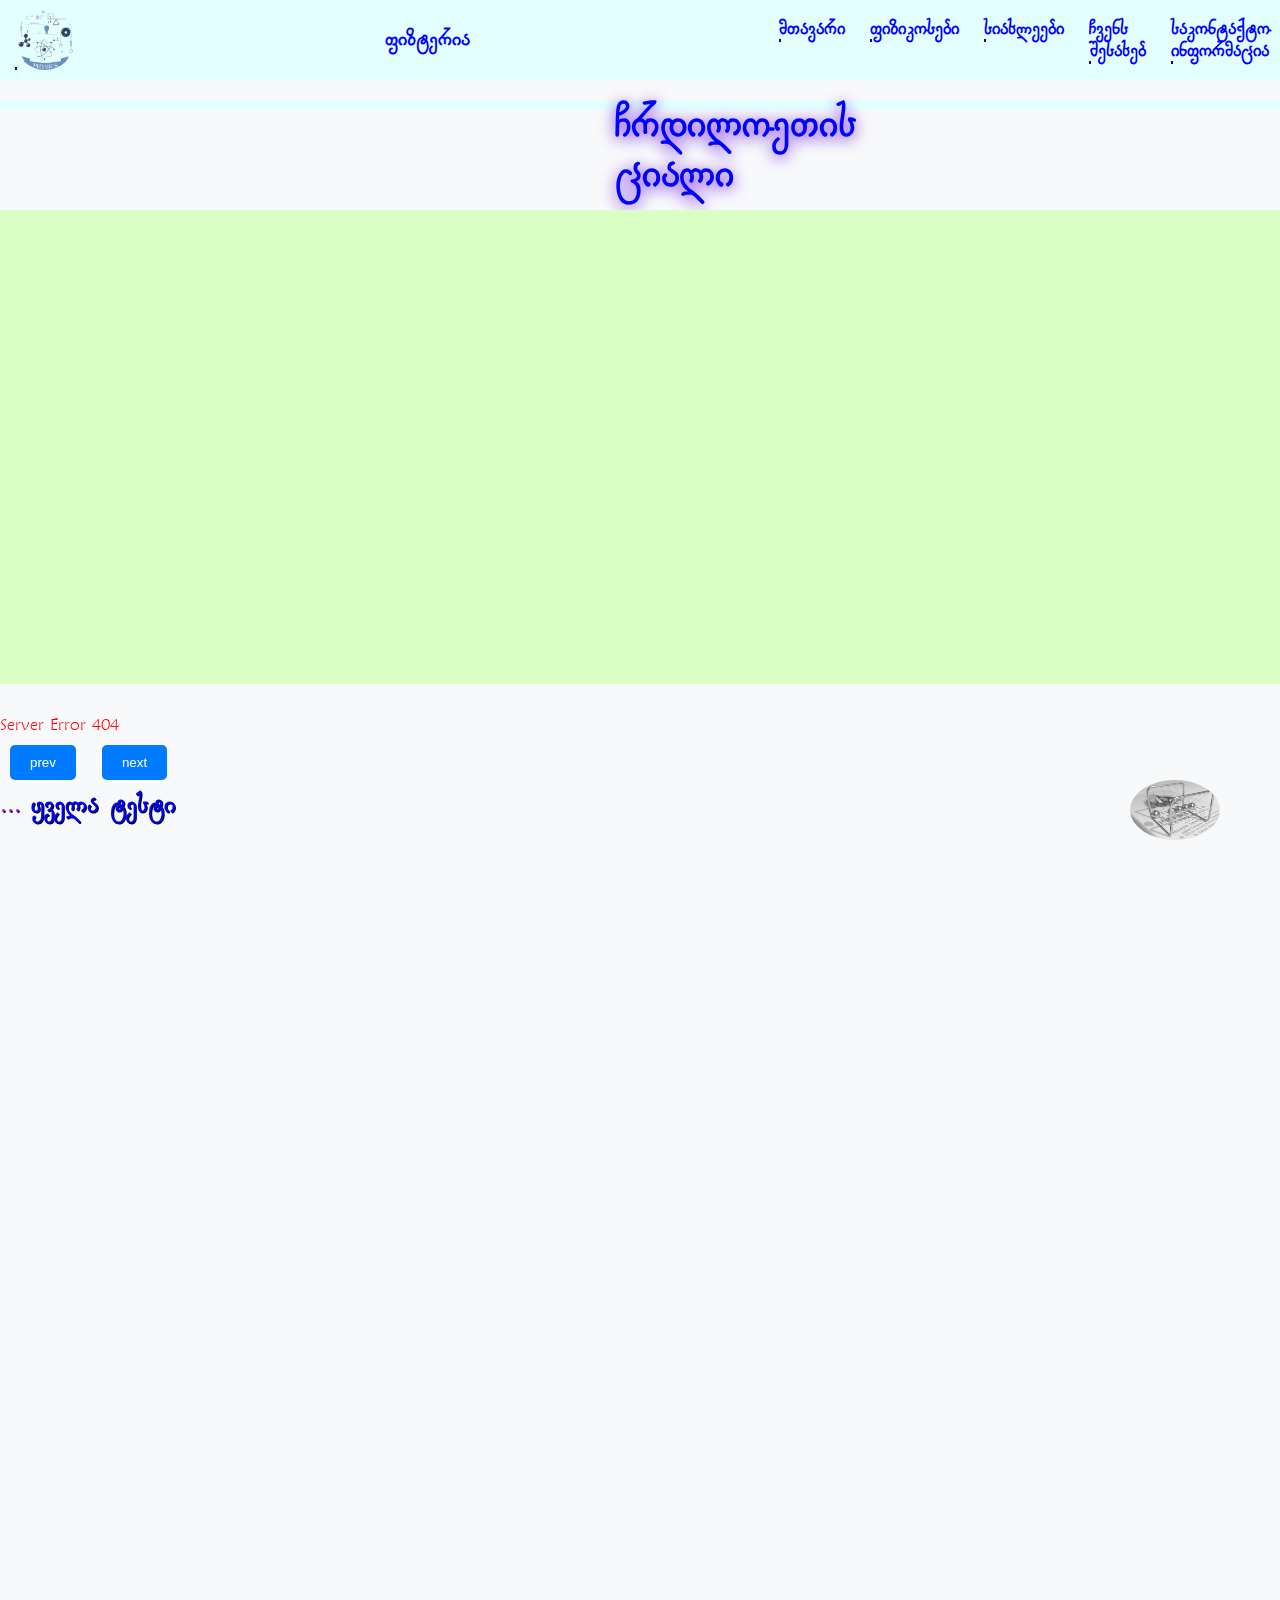
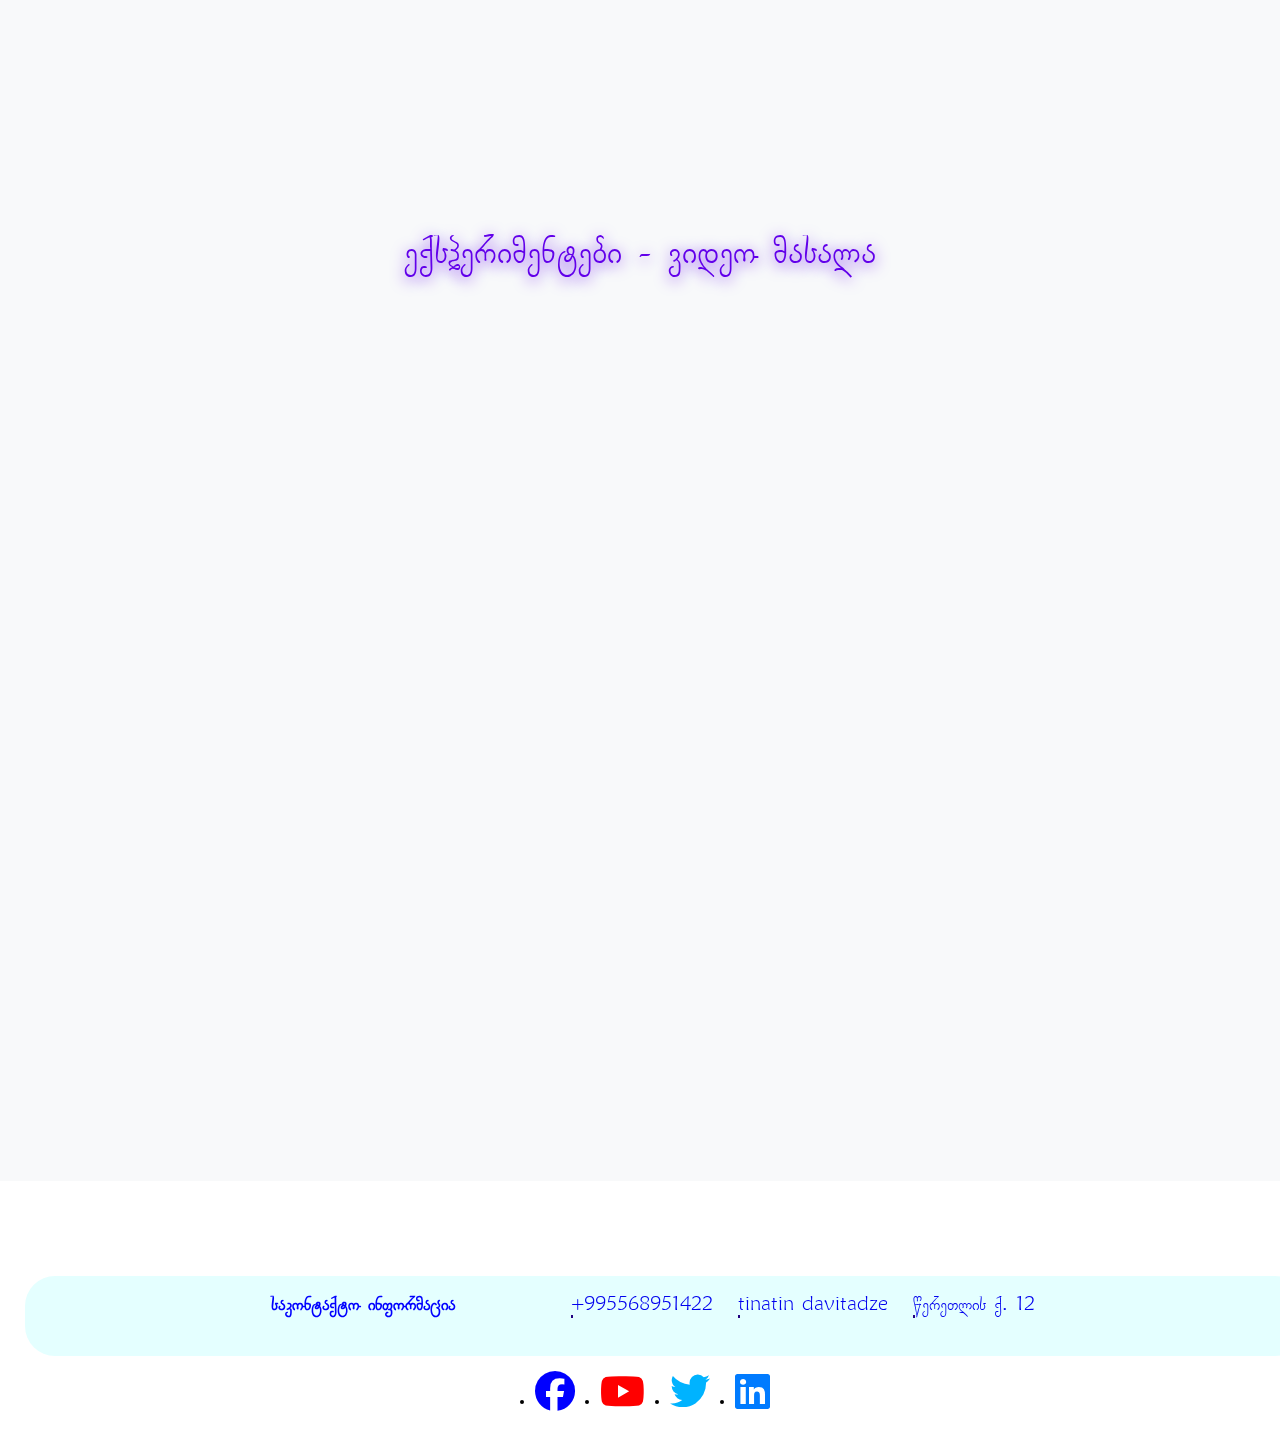
==== about.html @ 770b8a6a "about.html" ====
<!DOCTYPE html>
<html lang="ka">
<head>
    <link rel="icon" href="/images/Newtons_cradle.gif">

    <link rel="stylesheet" href="/styles/reset.css">

    <link rel="stylesheet" href="//cdn.web-fonts.ge/fonts/alk-life/css/alk-life.min.css">

    <link rel="stylesheet" href="./styles/fonts.css">

    <link rel="stylesheet" href="styles/style.css"> 

    <link rel="stylesheet" href="styles/responsive.css"> 

    <meta name="viewport" content="width=device-width, initial-scale=1.0" />
 

    <link rel="stylesheet" href="https://cdnjs.cloudflare.com/ajax/libs/font-awesome/6.7.2/css/all.min.css">

    <link rel="stylesheet" href="https://phet.colorado.edu/ka/simulations/filter?subjects=physics&type=html">

    <link rel="preconnect" href="https://fonts.googleapis.com">

    <link rel="preconnect" href="https://fonts.gstatic.com" crossorigin>

    <link href="https://fonts.googleapis.com/css2?family=Boldonse&family=Playfair+Display:ital,wght@0,400..900;1,400..900&family=Roboto:ital,wght@0,100..900;1,100..900&display=swap" rel="stylesheet">


<!-- დასერჩვის ოპტიმიზაცია, ხშირად იყოს ძებნადი, ამოვიდეს ძებნის სიაში -->
    <meta name="description" content="Educational">   <!--აღწერა-->

    <meta name="keywords" content="physic,test,Isaac Newton,albert Einstein">   <!--მნიშვნელოვანი სიტყვები-->

    <meta name="author" content="JTinatin Davitadze">  <!--ვინ შექმნა ეს საიტი-->


    <!--  facebook meta tags -->

    <meta property="og:url"                content="https://tinatin99.github.io/my_project/" />

    <meta property="og:type"               content="educational" />

    <meta property="og:title"              content="PhysTeria" />

    <meta property="og:description"        content="How important is the knowledge of physics to a person's life?" />
<!-- რამდენად მნიშვნელოვანია ფიზიკის ცოდნა ადამიანის ცხოვრებაში? -->
<meta property="og:image"              content="http://static01.nyt.com/images/2015/02/19/arts/international/19iht-btnumbers19A/19iht-btnumbers19A-facebookJumbo-v2.jpg" />

<link rel="stylesheet" href="./css/bootstrap-grid.css">
<link rel="stylesheet" href="./css/bootstrap-reboot.css">
<link rel="stylesheet" href="./css/bootstrap-utilities.css">
<link rel="stylesheet" href="./css/bootstrap.css">

        <title>ფიზტერია</title>


        <!-- გადასახედი და დასაზუსტებელი -->

        <!-- https://responsivetesttool.com/ -->

         <!-- https://validator.w3.org/#validate_by_input -->

          <!-- google transfonter -->

          <!-- webkit     webfonts -->

           <!-- autoprefix -->

            <!-- minify.css -->

              <!--unminify.css -->


              <!-- Autoprefixer CSS online
Autoprefixer is a PostCSS plugin which parses your CSS and adds vendor prefixes 
Autoprefixer CSS ონლაინ
Autoprefixer არის PostCSS მოდული, რომელიც აანალიზებს თქვენს CSS-ს და ამატებს გამყიდველის პრეფიქსებს. პრობლემურ ტეგებს ამოწმებს და ამატებს თუ არასრულად გვაქვს გაწერილი, რადგან შემდგომში საიტი იყოს ყველა ბრაუზერისთვი წაკითხვადი.
-->

<!-- HTML Forms -->
              

   
</head>
<body class="physicsbody">
  

    <header >
      

        <a  href="index.html"><img class="logo_image"  src="/images/img2.png" alt="physic" title="ფიზიკა"></a>
        
        <h1> <strong> ფიზტერია </strong> </h1>
        
        <nav class="navigation" id="navigation">
            <ul>

                <li class="nav_li"><a href="index.html" target="_blank"><strong>მთავარი</strong></a></li>  
                
                
                <li class="nav_li"><a href="physicists.html" target="_blank"><strong>ფიზიკოსები</strong></a></li>


                <li class="nav_li"><a href="news.html" target="_blank"><strong>სიახლეები</strong></a></li> 

                                
                <li class="nav_li"><a href="about.html" target="_blank"><strong>ჩვენს</strong> <br> <strong>შესახებ</strong></a></li>

                
                <li class="nav_li"><a href="contact.html" target="_blank"><strong>საკონტაქტო</strong><br><strong>ინფორმაცია</strong></a></li>
            </ul>
        </nav>


        <div class="burger" id="burger">
            <i class="fa-solid fa-bars"></i>
        </div>
        
        

    </header>

    
 <!-- 
        ასევე ბურგერ მენიუ, რომელით სხვადასხვა რეზოლუციაზე მენიუ და ჩნდება ბურგერ მენიუ. ბურგერ მენიუს დაკლიკებაზე კი გამოდის სვეტად დალაგებული მენიუ -->


    <main id="about1">
        

        



        <section id="chrciali" class="ciali">
            <h1 id="ciali" class="textcover"><strong>ჩრდილოეთის  <br> ციალი</strong></h1>
        </section>

        <section>
            <div class="bg_image3"></div>
        </section>



          <div class="container1" id="container1">
        <ul id="ul_list"></ul>
      </div>

      <button id="loadprev">prev</button>
      <button id="loadnext">next</button>
     

      

        <h2 style="font-size: 30px; font: i sans-serif; margin: 0 auto;" > <strong>ყველა ტესტი</strong></h2>


     <section id="testtwo">
        
        
        <div class="test-container"></div>
        <Div id="test-box">
           <ul class="test-list">


            <li class="test"><img class="smiley" src="/images/smyle.jpg" alt="smiley"><a href="tests/test15.pdf" target="_blank">ტესტი 15 (PDF)</a></li>


            <li class="test"><img class="smiley" src="/images/smyle.jpg" alt="smiley"><a href="tests/pas15.pdf" target="_blank">პასუხები 15 (PDF)</a></li>


            <li class="test"><img class="smiley" src="/images/smyle.jpg" alt="smiley"><a href="tests/2016/el versia16.pdf" target="_blank">ტესტი 16 (PDF)</a></li>

            
            <li class="test"><img class="smiley" src="/images/smyle.jpg" alt="smiley"><a href="tests/2016/pas16.pdf" target="_blank">პასუხები 16 (PDF)</a></li>


            <li class="test"><img class="smiley" src="/images/smyle.jpg" alt="smiley"><a href="tests/2016/test16ianvari.pdf" target="_blank">ტესტი 16 (PDF)</a></li>


            <li class="test"><img class="smiley" src="/images/smyle.jpg" alt="smiley"><a href="tests/2016/test16ivlisi.pdf" target="_blank">პასუხები 16 (PDF)</a></li>
        <!-- </section>
        <section id="testtwo">

            <li class="test"><img class="smiley" src="/images/smyle.jpg" alt="smiley"><a  href="tests/2017/tes17.pdf" target="_blank">ტესტი 17 (PDF)</a></li>


            <li class="test"><img class="smiley" src="/images/smyle.jpg" alt="smiley"><a href="tests/2017/test17.pdf" target="_blank">პასუხები 17 (PDF)</a></li>
    

            <li class="test"><img class="smiley" src="/images/smyle.jpg" alt="smiley"><a href="tests/2018/pas18.pdf" target="_blank">ტესტი 18 (PDF)</a></li>


            <li class="test"><img class="smiley" src="/images/smyle.jpg" alt="smiley"><a href="tests/2018/test18.pdf" target="_blank">პასუხები 18 (PDF)</a></li>


            <li class="test"><img class="smiley" src="/images/smyle.jpg" alt="smiley"><a href="tests/2019 ივლისი/pas19.pdf" target="_blank">ტესტი 19 (ივლისი) (PDF)</a></li>


            <li class="test"><img class="smiley" src="/images/smyle.jpg" alt="smiley"><a href="tests/2019 ივლისი/tes19.pdf" target="_blank">პასუხები 19 (ივლისი)(PDF)</a></li>
        </section>
        <section id="testtwo">

            <li class="test"><img class="smiley" src="/images/smyle.jpg" alt="smiley"><a href="tests/2019 შემოდგომა/test19Semodgoma.pdf" target="_blank">ტესტი 19 (ნოემბერი) (PDF)</a></li>


            <li class="test"><img class="smiley" src="/images/smyle.jpg" alt="smiley"><a href="tests/2019 შემოდგომა/pas19Semodgoma.pdf" target="_blank">პასუხები 19 (ნოემბერი) (PDF)</a></li>


            <li class="test"><img class="smiley" src="/images/smyle.jpg" alt="smiley"><a href="tests/2020/test20.pdf" target="_blank">ტესტი 20 (PDF)</a></li>


            <li class="test"><img class="smiley" src="/images/smyle.jpg" alt="smiley"><a href="tests/2020/pas20.pdf" target="_blank">პასუხები 20 (PDF)</a></li>

    
            <li class="test"><img class="smiley" src="/images/smyle.jpg" alt="smiley"><a href="tests/2021/test21pirveli.pdf" target="_blank">ტესტი 21 (პირველი ვარიანტი) (PDF)</a></li>


            <li class="test"><img class="smiley" src="/images/smyle.jpg" alt="smiley"><a href="tests/2021/pas21pirveki.pdf" target="_blank">პასუხები 21 (პირველი ვარიანტი) (PDF)</a></li>
        </section>
        <section id="testtwo">

            <li class="test"><img class="smiley" src="/images/smyle.jpg" alt="smiley"><a href="tests/2021/test21meore.pdf" target="_blank">ტესტი 21 (მეორე ვარიანტი) (PDF)</a></li>


            <li class="test"><img class="smiley" src="/images/smyle.jpg" alt="smiley"><a href="tests/2021/pas21meore.pdf" target="_blank">პასუხები 21 (მეორე ვარიანტი) (PDF)</a></li>


            <li class="test"><img class="smiley" src="/images/smyle.jpg" alt="smiley"><a href="tests/2022/test22.pdf" target="_blank">ტესტი 22 (PDF)</a></li>
   

            <li class="test"><img class="smiley" src="/images/smyle.jpg" alt="smiley"><a href="tests/2022/pas22.pdf" target="_blank">პასუხები 22 (PDF)</a></li>
        </section>
        <section id="testtwo">

            <li class="test"><img class="smiley" src="/images/smyle.jpg" alt="smiley"><a href="tests/2023/test23.pdf" target="_blank">ტესტი 23 (PDF)</a></li>


            <li class="test"><img class="smiley" src="/images/smyle.jpg" alt="smiley"><a href="tests/2023/pas23.pdf" target="_blank">პასუხები 23 (PDF)</a></li>


            <li class="test"><img class="smiley" src="/images/smyle.jpg" alt="smiley"><a href="tests/2024/test24.pdf" target="_blank">ტესტი 24 (PDF)</a></li>


            <li class="test"><img class="smiley" src="/images/smyle.jpg" alt="smiley"><a href="tests/2024/pas24.pdf" target="_blank">პასუხები 24 (PDF)</a></li>
        </Div> -->

</section>

           

            <section id="contbox">
                <div 
                id="root_div">
                   
                
                
                <div class="box">
                <h4><strong>საოცარი ფაქტები ფიზიკის შესახებ</strong></h4>
                <br>
                           <div id="geo-text" class="geo-text1"> <p>მატერიის შესწავლა ატომურ და სუბატომურ დონეზე აღწერილია კვანტური თეორიით, რომელიც წარმოადგენს თანამედროვე ფიზიკის თეორიულ საფუძველს.</p><br>
                            <p>მატერიისა და ენერგიის ბუნება ამ დონეზე ასევე ცნობილია როგორც კვანტური ფიზიკა ან კვანტური მექანიკა. აქ მოცემულია რამდენიმე საოცარი ფაქტი ფიზიკის შესახებ, რომლებიც ნამდვილად მოგეწონებათ.</p>
                         
                            </div>
                         </div>



                         <div id="box" class="box">
                            <h4><strong>უცნობი ფაქტები ფიზიკის შესახებ</strong></h4>
                            <br>
                             <div id="geo-text" class="geo-text1"> <p>როდესაც დიდი ვარსკვლავები იშლება, ისინი ქმნიან ვარსკვლავურ შავ ხვრელებს. რა ხდება მაშინ, როდესაც პატარა ვარსკვლავები იშლება სუპერნოვაში? ეს იწვევს ნეიტრონული ვარსკვლავების წარმოქმნას.</p><br>
                            <p>გალილეო გალილეი ითვლება ფიზიკის მამად. იგი დაიბადა 1564 წლის 15 თებერვალს (იულიუსის კალენდარი; 1564 წლის 26 თებერვალი გრიგორიანული კალენდრის მიხედვით) და მისი სრული სახელია გალილეო დი ვინჩენცო ბონაიუტი დე გალილეი.</p>
                                     
                        </div>
                        </div>                    

                    <div id="box2" class="box">
                        <h4><strong>სახალისო ფაქტები ფიზიკის შესახებ</strong></h4>
                        <br>
                        <div id="geo-text" class="geo-text1"> <p>ფიზიკა მოსაწყენია, სანამ არ გავიგებთ მას. ეს საინტერესო საგანია და რაც უფრო მეტს ვიგებთ, უფრო მეტად გვაინტერესებს ეს თემა.</p><br>
                        <p>ის სავსეა სახალისო და სახალისო ფაქტებით ყველაფრის შესახებ, რაც ჩვენს გარშემოა, ნემსივით პატარადან სამყაროსავით დიდამდე, რაც საჭიროა დაკვირვება. მოდით წავიდეთ მოკლე მოგზაურობაში რამდენიმე საინტერესო ფიზიკის ფაქტების ქვეყანაში.</p>
                                 
                                    </div>
                                 </div>
                </div>
              
            </section>

            <h4 id="exsp_text">ექსპერიმენტები - ვიდეო მასალა</h4><br> <br>
            <div id="exp1" class="exp1"></div>
           
           <div id="freedom">
                <iframe id="freedom" width="160" height="115" src="https://www.youtube.com/embed/QyeF-_QPSbk?si=klaQEBLjlKRBceyz" title="YouTube video player" frameborder="0" allow="accelerometer; autoplay; clipboard-write; encrypted-media; gyroscope; picture-in-picture; web-share" referrerpolicy="strict-origin-when-cross-origin" allowfullscreen></iframe>
            </div>

            

<section id="exp"> 
    
    
    <div class="exp">
        <iframe width="280" height="160"  src="https://www.youtube.com/embed/_NROLQmYf9M?si=Y4vkN5id1RhqfgaB" title="YouTube video player" frameborder="0" allow="accelerometer; autoplay; clipboard-write; encrypted-media; gyroscope; picture-in-picture; web-share" referrerpolicy="strict-origin-when-cross-origin" allowfullscreen></iframe>
    </div><br> <br>

    <div class="exp">
    <iframe width="280" height="160" src="https://www.youtube.com/embed/cQ7fMfkDcQ8?si=T9jFJ3htvUQHnQPC" title="YouTube video player" frameborder="0" allow="accelerometer; autoplay; clipboard-write; encrypted-media; gyroscope; picture-in-picture; web-share" referrerpolicy="strict-origin-when-cross-origin" allowfullscreen></iframe>
    </div>
        <br>


    <div class="exp">
        <iframe width="280" height="160" src="https://www.youtube.com/embed/z8aBZZnv6y8?si=Dz_7EDTR3j0JQiNl" title="YouTube video player" frameborder="0" allow="accelerometer; autoplay; clipboard-write; encrypted-media; gyroscope; picture-in-picture; web-share" referrerpolicy="strict-origin-when-cross-origin" allowfullscreen></iframe>
    </div>

 </section>
  
    
    <img class="chat_icon" src="/images/Newtons_cradle.gif" alt="Newtons_cradle">  </section>

    </main>
    
    <footer>
  

    <section class="sacont" id="contact">
           
    <ul class="li_cont">      
        <p class="geo-rel"> <b>საკონტაქტო ინფორმაცია</b></p> <br> <br> 
        <li><a class="contact" href="tel:+995568951422">+995568951422</a></li><br>
      
        <li><a class="contact" href="mailto:tinatindavitadze7.com">tinatin davitadze</a></li><br>
        
       

        <li><a class="contact"href="https://www.google.com/maps/search/%E1%83%96%E1%83%94%E1%83%A1%E1%83%A2%E1%83%90%E1%83%A4%E1%83%9D%E1%83%9C%E1%83%98,+%E1%83%AA%E1%83%9D%E1%83%A2%E1%83%9C%E1%83%94+%E1%83%93%E1%83%90%E1%83%93%E1%83%98%E1%83%90%E1%83%9C%E1%83%98%E1%83%A1+%E1%83%A5%E1%83%A3%E1%83%A9%E1%83%90/@42.1140526,43.0311178,15.33z?entry=ttu&g_ep=EgoyMDI1MDExNS4wIKXMDSoASAFQAw%3D%3D">წერეთლის ქ. 12</a></li>
    </ul>




   

</section>
    <div id="fa">

        <li><i class="fa-brands fa-facebook"></i></li>
        <li><i class="fa-brands fa-youtube"></i></li>
        <li><i class="fa-brands fa-twitter"></i></li>
        <li><i class="fa-brands fa-linkedin"></i></li>
    </div>
</footer>

<script src="about.js"></script>
<script src="slider.js"></script>
<script src="script.js"></script>

</body>
</html>

<!-- 04,12,2024
css psevdo-elements     ფსევდო ელემენტები
პირველი ხაზი იყოს განსხვავებული -->


<!-- github 02.12.24
 fixed  და absolute ბრაუზერიდან ითვლის მინიჭებულ სტილებს. 
 რელატივი სადაც მდებარეობს იქედან ითვლის
 z-index კი გადაფარვა ელემენტების, იყოს უპიტატესი, მას უნდა გავუწეროთ მეტი სიდიდის რიცხვი.
  
საიტის დაპოსტვა გითაბზე / github
საიტის ჰედერის რესფონსივი /  <header></header> responsive
ფსევდო ელემენტები / quyz
objeqt=fit Property(contain/cover)
<hover>
<transitions></transitions> -->
---- styles/fonts.css ----
@font-face {
    font-family: 'BPG Irubaqidze';
    src: url('../fonts/bpg-irubaqidze-webfont.eot'); /* IE9 Compat Modes */
    src: url('../fonts/bpg-irubaqidze-webfont.eot?#iefix') format('embedded-opentype'), /* IE6-IE8 */
         url('../fonts/bpg-irubaqidze-webfont.woff2') format('woff2'), /* Super Modern Browsers */
         url('../fonts/bpg-irubaqidze-webfont.woff') format('woff'), /* Pretty Modern Browsers */
         url('../fonts/bpg-irubaqidze-webfont.ttf') format('truetype'), /* Safari, Android, iOS */
         url('../fonts/bpg-irubaqidze-webfont.svg#bpg_irubaqidzeregular') format('svg'); /* Legacy iOS */
}
/* google.com-ში  transfonter ვკრიბავთ და პირველივეში შევდივართ ჯერ ვაგენერირებთ და შემდეგ  გავხსნით დაგენერირებულს ვირჩევთ რაც გვინდა და გახსნის შემდეგ ყველას მოვნიშნავთ და converts.
ჩამოტვირთულიდან stylesheet_ს ვაკოპირებთ და სტაილ.სსსში ვსვამთ, ხოლო ფოლდერიდან დანარჩენს ვაკოპირებთ და ფონტს ფოლდერში ვსვამთ.  */
@font-face {
    font-family: 'Playfair Display';
    src: url('PlayfairDisplay-BlackItalic.eot');
    src: url('PlayfairDisplay-BlackItalic.eot?#iefix') format('embedded-opentype'),
        url('PlayfairDisplay-BlackItalic.woff2') format('woff2'),
        url('PlayfairDisplay-BlackItalic.woff') format('woff'),
        url('PlayfairDisplay-BlackItalic.svg#PlayfairDisplay-BlackItalic') format('svg');
    font-weight: 900;
    font-style: italic;
    font-display: swap;
}


@font-face {
    font-family: 'Roboto Condensed';
    src: url('RobotoCondensed-Black.eot');
    src: url('RobotoCondensed-Black.eot?#iefix') format('embedded-opentype'),
        url('RobotoCondensed-Black.woff2') format('woff2'),
        url('RobotoCondensed-Black.woff') format('woff'),
        url('RobotoCondensed-Black.ttf') format('truetype'),
        url('RobotoCondensed-Black.svg#RobotoCondensed-Black') format('svg');
    font-weight: 900;
    font-style: normal;
    font-display: swap;
}
---- styles/style.css ----
/* @import url("//cdn.web-fonts.ge/fonts/alk-life/css/alk-life.min.css"); */
/* ფონტის ლინკი ქართული */

/* @import url('https://fonts.googleapis.com/css2?family=Playfair+Display:ital,wght@0,400..900;1,400..900&display=swap'); */
/* ფონტის ლინკი ლათინური */


 /* body{
  background-color: blanchedalmond;
  font-family: Arial, Helvetica, sans-serif;
 } */


 /* body {

  background-color: #f4f4f4;
} */


header{  
  background-color: rgb(228, 508, 299);  
  font-size: 22px;
  color:black;
  position: fixed;
  display: flex;
  align-items: center;
  justify-content: space-between;
  width: 100%;
  top: 0;
  left:0 ;  
  padding: 10px 15px; 
  z-index: 1;
   /* position: relative; */
 }

.logo_image{
  width: 60px;
  height: 60px;
}

/* .navigation ul {
  display:  flex;
  }

.nav_li{
  margin-left: 50px;  
 }

.headerA{
  text-decoration: none;

}

.headerA:hover{
 font-size: 40px;

} */
/* .ul{
  display: flex;
  justify-content:space-between ;

}
header .logo img{
  margin-left: 20px;
  width: 60px;
  height: 50px;
}
header .navbar a {
  color: bisque;
  margin:20px;
  font-size: 25px;

}
.header .navbar a:hover{
  color:rgb(196, 109, 109);
  border-bottom: 3px solid rgb(199, 117, 117);
  padding-bottom: 1px;
}
.navbar{
  opacity: 0.8;
  padding: 10px;
} */

.header-wraper{
  display: flex;
  justify-content: space-around;
  width: 1000px;
}
.logo{
  width: 50px;
  height: 50px;
}
ul{
  display: flex;
  
}
li{
  margin-right: 25px;
}
.burger{
  position: relative;
  display: none;
}
.fa-bars, .fa-times{
  position: absolute;
  top: 20px;
  right: 10px;
}



/* posts */
/* .overlay{
  position:fixed;
  top:30px;
  left:30px;
  width: 50%;
  height: 50%;
  background-color: #a8a4a4;
  opacity: 70%;
  color: white;
  text-align: center;
  display: none;
}
.posts{
  width: 60%;
  background-color: #7e3838;
  margin-bottom: 20px;
  padding: 20px;
}
.close{
  position:absolute;
  top:30px;
  right: 30px;
  color: #f72222;
  cursor: pointer;
  font-size: 20px;

}
.overlay.activePost{
  display: block;
} */


/* header-ის hoveri */
 /* header - ს დაჰოვერება გავუკეთოთ, კურსორის მიტანისას ცვლილება, a ანქორ ტეგი იქნება რელატივი, ხოლო  ბიფორი და აფტერი აბსოლუტი
სწორია*/
/* ტექსტს ხაზები რომ მოვაშოროთ უნდა გავწეროთ text- decoration:nane; */


a{
  position: relative;
  }
    a::after{
      content: "";
      height: 3px;
      width: 2px;
      position: absolute;
      bottom: 0;
      left: 0;
      background-color:rgb(34, 0, 128) ;
      display: block;
      /* transition: width 2s linear 1s; */
    }
  
    a:hover::after{
      width: 100%;
    }
  




.Newtones_cradle{
   margin-top: 80px;
   font-size: 14px;   
 }

.imgtitle{
  width: 10px;
}


  b,strong{
   width: 30px;
   color:blue;
   width: 50px;
   height: 10px;
   font-weight: bold;
  }

  a{
   text-decoration: none;
   }
   
  

   h1{
    font-size: 24px;
    color: black;
    background-color: rgb(228, 508, 299);
   }


  
   .Newtones_cradle{
     font-size: 20px;
     display: inline-block;
     
   }
   
   .maps_if{      
      margin-top: 5px;
      margin-bottom: 5px;
      margin-left: 5px;
      
   }

   #exp{ 
    display: inline-block;
    display: flex;
    margin-top: 80px;
    width: 80%;
    display: flex;
    justify-content: center;
    padding: 40px;
    margin-left: 175px;
    }
 .exp{
  padding: 50px;
 }
 #exsp_text{

  font-size: 40px;
  text-shadow:0 3px 15px #6200ea;
  color:#6200ea;
  margin-bottom: 50px;
  display: flex;
  justify-content: center;
  align-items: center;
 
 }

 #contact{
    display: flex; 
    background-color: rgb(228, 508, 299); 
    justify-content: center; 
    font-size: 22px;
    padding: 20px;
    display: flex;
    margin-bottom: 15px;
    color: rgb(86, 48, 225);
    margin-top: 70px;
    border-radius: 30px;
 }
 
 .chat_icon{
  width: 90px;
  height: 60px;
  position: fixed;
  bottom: 60px;
  right: 60px;
  z-index: -1; 
}




 /* მთავარი გვერდი, სლაიდერი */


 /* slider */



/* slider */
#slider {
  width: 80%;
  height: 100vh;
  position: relative;
  margin: 0 auto;
}
.arrow {
  position: absolute;
  top: 50%;
  transform: translateY(-50%);
  width: 50px;
  height: 50px;
  background-image: linear-gradient(to right, #f72222, #5f3512);
  border-radius: 20%;
  color: white;
  cursor: pointer;
  border: none;
  font-size: 15px;
  z-index: 2;
}
.arrow-left {
  left: 80px
}
.arrow-right {
  right: 80px;
}
.arrow:hover {
  border: 2px solid white;
  background-size: 300% 100%;
}
/* .slider-title {
  position: absolute;
  top: 50%;
  left: 50%;
  transform: translate(-50%, -50%);
  font-family: 'Berkshire Swash', cursive;
  font-size: 3rem;
  letter-spacing: 0.15rem;
  color: white;
  background-color: rgba(0, 0, 0, 0.555);
  padding: 40px 70px;
  border-radius: 30px;
  text-align: center;
}
.slider-title:hover {
  box-shadow: 0 4px 40px rgba(0, 0, 0, 0.747);
} */
.dot {
  width: 15px;
  height: 15px;
  border-radius: 50%;
  background-color: white;
  margin: 5px;
  opacity: 40%;
}
.dot.active {
  opacity: 100%;
}
.dots {
  display: flex;
  position: absolute;
  z-index: 100;
  left: 50%;
  transform: translateX(-50%);
  bottom: 5%;
  cursor: pointer;
}
.fade {
  animation-name: fade;
  animation-duration: 5s;
}

@keyframes fade {
  from {opacity: 30%} 
  to {opacity: 1}
}
.key {
  max-width: 70px;
  opacity: 50%;
  position: absolute;
  bottom: 50px;
  right: 70px;
  z-index: 109;
}







 



/* footer */

/* სწორია */


footer{    
  margin-top: 100px;
  width: 100%; 
  margin: 0 auto;
  padding: 25px;
 
 background-color:white;
  /* background-color: rgb(86, 48, 255); */
}
.fa-facebook{
  color: blue;
  font-size: 40px;
}

.fa-youtube{
  color:red;
  font-size: 40px;
}

.fa-twitter{
  color: rgb(0, 179, 255);
  font-size: 40px;
}

.fa-linkedin{
  color: #007BFF;
  font-size: 40px;
}


#fa{
  display: flex;
  justify-content: center;
  align-items: center;
}
#ascot{
  display: block;
  margin: 0 auto;
  }









/* მთავარი გვერდი ვიდეო */
/* index.html */

.home2{
  padding: 60px;
  width: 80%;
  margin: 0 auto;
  margin-top: 50px;
  margin-bottom: 40px;
}

.video1{
  margin-top:40px ;
  margin: 0 auto;
}

.home{
  margin: 0 auto;
  margin-top: 40px;
  font-size:30px;
  margin-bottom: 40px;
}




.bg_image2{
  background-image:url('https://upload.wikimedia.org/wikipedia/ka/6/64/%E1%83%9B%E1%83%96%E1%83%98%E1%83%A1_%E1%83%A1%E1%83%98%E1%83%A1%E1%83%A2%E1%83%94%E1%83%9B%E1%83%90.png');
  height:500px;
  width: 100%;
  margin: 0 auto;
  background-color: rgb(218, 255, 196);
  background-position: center;
  background-repeat: no-repeat;
  background-size:cover; 
  /* margin-top: 40px; */
  position: relative;
  padding: 12px; 
  margin-top: 80px; 
}


/* BEM   მოდიფაიერი მეთოდოლოგია */
/* მთავარი გვერდი */

.physicsbody {
  font-family: 'BPG Irubaqidze', sans-serif;
  background-color: #f8f9fa; 
  width: 100%;
}
#physteria{
  display: flex;


}


/* BEM   მოდიფაიერი მეთოდოლოგია */
/* მთავარი გვერდი */


#physteria{
display: flex;
flex-direction: column;
width: 40%;
}


/* Global Styles */
.container {
  display: flex;
  flex-wrap: wrap;
  gap: 20px;
}

.container__box {
  max-width: 480px;
  width: 100%;
  padding: 20px;
   
  border-radius: 20px;
  box-shadow: 0 40px 55px rgb(102, 48, 255);
}

.container__box1 {
  max-width: 480px;
  width: 100%;
  padding: 20px;
  
  border-radius: 20px;
  box-shadow: 0 30px 45px purple;
}
.container__box--primary {
  background-color: #f0f0f0;
}

.container__box--secondary {
  background-color: #e0e0e0;
}

.container__item {
  width: 100%;
  margin-bottom: 20px;
}
.container__item1{
  width: 100%;
  margin-bottom: 20px;
}

.container__image {
  max-width: 150px;
  width: 100%;
  height: auto;
  float: left;
  padding: 20px;
}

.container__text {
  font-size: 16px;
  line-height: 1.5;
}

.container__title {
  font-size: 24px;
  font-weight: bold;
  margin-bottom: 20px;
}

/* Quotes Section */
.container--quotes {
  display: flex;
  flex-wrap: wrap;
  gap: 20px;
}

#container--quotes{
  max-width: 80%;
  display: flex;
  width: 100%;
  justify-content: center;
  margin-bottom: 50px;
  margin-left: 200px;
  gap: 200px;
}
.container__item--quote {
  width: calc(50% - 10px);
}

.container__item--quote p {
  font-style: italic;
}

#news2{
display: inline-block;
margin: 0 auto;
margin-left: 25%;
border-radius: 20px;

}
.news{
  font-family: 'BPG Irubaqidze', sans-serif;
  background-color: #f8f9fa; 
  margin: 0 auto;
  padding: 25px;
}
#news{
  margin: 0 auto;
  padding: 45px;
}



/* ფსევდო კლასები */



.container__text::first-line{
  color: rgb(0, 0, 0);
  font-size: 18px;
  font-weight: 700;
}
.container__text::first-letter{
  color: blue;
  font-size: 24px;
  font-weight:1000;
}
  
#td{
  max-width:900px;
  display: flex;
  width: 100%;
  justify-content: center;
  margin-bottom: 50px;
  margin-left: 50px;
  gap: 50px;
  margin: 0 auto;
}
#td1{
 
  display: flex;
  width: 100%;
  justify-content: center;
  margin-bottom: 50px;
  margin-left: 50px;
  gap: 200px;
}

#td1 {
  display: flex;
  flex-wrap: wrap;
  justify-content: space-around;
  gap: 20px;
}

.box1 {
  background-color: #f2f2f2;
  padding: 20px;
  border: 1px solid #ccc;
  width: 100%;
  max-height: 1000px;
  height: 100%;
  box-sizing: border-box;
  margin: 10px;
  word-wrap: break-word; /* Break long words to fit inside the box */
}

.box {
  background-color: #f2f2f2;
  padding: 20px;
  border: 1px solid #ccc;
  max-width:550px;
  width: 100%;
  max-height: 1000px;
  height: 100%;
  box-sizing: border-box;
  margin: 10px;
  word-wrap: break-word; /* Break long words to fit inside the box */
}

.box2 {
  background-color: #f2f2f2;
  padding: 20px;
  border: 1px solid #ccc;
  width: 100%;
  max-height: 1000px;
  height: 100%;
  box-sizing: border-box;
  margin: 10px;
  word-wrap: break-word; /* Break long words to fit inside the box */
}

 .phisic-card {  
  gap: 20px; 
  max-width:80%;
  margin: 0 auto;
  padding: 20px;
  background-color: beige;
  border-radius: 15px;
}



img{
  float: left;  
  width: 40%;
  gap: 10px;
}
.img1{
  width:25px ;
}
     
/* ბგ იმიჯი */


 #bg_image{
  display: block;
  margin-top:250px;
  border-radius:15px ;

  
} 

.bg_image3{
  background-image:url('https://charlius.com/wp-content/uploads/2022/04/cropped-mwskyglow_moore_2500.jpg');
  min-height: 450px;
  max-width:1700px ;
  height:100%;
  width: 100%;  
  margin: 0 auto;
  background-color: rgb(218, 255, 196);
  background-position: center;
  background-repeat: no-repeat;
  background-size:cover; 
  margin-top: 4px;
  position: relative;
  padding: 12px;  
  margin-bottom: 35px;
}
.bg_image4{
  background-image:url('https://scontent.ftbs10-1.fna.fbcdn.net/v/t39.30808-6/214532542_4029671400471598_6678748425135507492_n.jpg?_nc_cat=110&ccb=1-7&_nc_sid=2285d6&_nc_eui2=AeH5NBh64l0gcdm6SoiqphZ7uqmRqmdC9Vm6qZGqZ0L1WbvhfOEg3TttnST35Mgynf_HlL9q56Ipww0g6e2J4lCu&_nc_ohc=7VtyoutDpgkQ7kNvgH0OpwM&_nc_oc=AdnmlX275PA45RU_Ck9c2SEjwHEB9wnBqnvUWYlDtI4scj-tTRNswq63GcZ1c-hGpg4&_nc_zt=23&_nc_ht=scontent.ftbs10-1.fna&_nc_gid=7BNAq6Pgqcuf5ttg_qZ0HA&oh=00_AYGBJleCdIKKenQnU5jYN0Kqg5xQDb5G0XFtJYiBntlUfA&oe=67EE4855');
  min-height: 550px;
  max-width:1750px ;
  height:100%;
  width: 100%;  
  margin: 0 auto;
  background-color: rgb(218, 255, 196);
  background-position: center;
  background-repeat: no-repeat;
  background-size:cover; 
  position: relative;
  padding: 12px;  
}


/* ტესტების სექცია */
#testtwo {
  padding: 20px;
}

.test-container {
  display: flex;
  flex-wrap: wrap;
  justify-content: center;
  gap: 15px;
}

/* ტესტების ბარათები */
.test {
  display: flex;
  align-items: center;
  background: white;
  color: black;
  padding: 12px;
  border-radius: 8px;
  box-shadow: 0 4px 8px rgba(0, 0, 0, 0.2);
  transition: transform 0.3s ease, box-shadow 0.3s ease;
  width: 300px;
  opacity: 0;
  animation: fadeIn 0.8s ease-in-out forwards;
}

/* მაუსის ეფექტი */
.test:hover {
  transform: scale(1.05);
  box-shadow: 0 6px 12px rgba(0, 0, 0, 0.3);
}

/* სურათის სტილი */
.smiley {
  width: 40px;
  height: 40px;
  margin-right: 10px;
  transition: transform 0.3s ease, box-shadow 0.3s ease;
}

/* სურათის ეფექტი */
.smiley:hover {
  transform: scale(1.3);
  box-shadow: 0 0 10px rgba(0, 0, 0, 0.2);
}

/* ტექსტი */
.test a {
  text-decoration: none;
  color: #007BFF;
  font-weight: bold;
}

.test a:hover {
  text-decoration: underline;
}

/* fade-in ეფექტი */
@keyframes fadeIn {
  from {
      opacity: 0;
      transform: translateY(-10px);
  }
  to {
      opacity: 1;
      transform: translateY(0);
  }
}

/* მთავარი ბლოკი */
#root_div {
  display: flex;
  flex-wrap: wrap;
  justify-content: center;
  gap: 20px;
  padding: 20px;
}

/* ინფორმაციული ბლოკები */
.box {
  background: white;
  color: black;
  padding: 20px;
  border-radius: 10px;
  box-shadow: 0 4px 8px rgba(0, 0, 0, 0.2);
  width: 320px;
  opacity: 0;
  animation: fadeIn 0.8s ease-in-out forwards;
  transition: transform 0.3s ease;
}

/* მაუსის ეფექტი */
.box:hover {
  transform: scale(1.05);
  box-shadow: 0 8px 16px rgba(0, 0, 0, 0.3);
}


/*before ელემენტამდე
after ელემენტის შემდეგ  */








h2::before{
  content:"... ";
  color: rgb(183, 0, 255);
  font-size: 25px;
  margin: 0 auto;
}

h3::after{
  content:url();
  color: rgb(183, 0, 255);
  font-size: 25px;
}














/* 09.12.2024 */

/* გადავამოწმო სისწორე     ????????????????????????????????????? */

/* მარქაფ ვალიდატორი
შევამოწმოთ ვალიდატორში გაწერილი კოდები
url(https://validator.w3.org/) */





/*გამწვირვალე  ფონის გადაკვრა სურათზე ფსევდო ელემენტების გამოყენებეით 
responsive checker გუგლში ვწერთ გითაბის ლინკი, რეზოლუციებზე გაწერა
https://responsivetesttool.com/
სწორია*/



.bg_image2::before{
  content:url("") ;
  width: 100%;
  height: 100%;
  background-color:black;
  display: block;
  opacity: 9%;
}
.bg_image3::before{
  content: "";
  width: 100%;
  height: 100%;
  background-color: rgb(7, 20, 20);
  display: block;
  opacity: 8%;
}
.bg_image4::before{
  content: "";
  width: 100%;
  height: 100%;
  background-color: rgb(7, 20, 20);
  display: block;
  opacity: 1%;
}

/* css text-shadow property აქვს   3 პარამეტრი
x  ღერზზე გამოწეული  y   ღერზზე გამოწეული  ერის შეცვლა*/

h2{
  text-shadow: 1px 1px #000000;
  margin: 0 auto;
  
}


/* css box-shadow property  */
/* სწორია */

/* ფიზიკოსების გვერდი დივები */
.containerbox {
  flex-wrap: wrap;
  gap: 20px; 
  justify-content: center;
  align-items: center;
}


.box{
  display: flex;
  flex-direction:column; 
  gap: 15px;
  box-shadow: 5px 10px rgb(102, 48, 255);
  display: inline-block;
  background-color: #f4f4f4;
  width:30%;
  height: 30%;
  margin: 0 auto;
  padding: 10px;
  border: 2px solid palegreen;
  margin-top: 25px;
  border-radius: 15px;
  margin-right: 5px;
  margin-left: 10px;
  padding: 20px;
  transform: rotate(4deg);
 }
#contbox{
  display: flex;
  flex-wrap: wrap;
  margin: 100px;
}

 .box1{
  display: flex;
  flex-direction:column; 
  gap: 15px;
  box-shadow: 5px 10px rgb(48, 207, 255);
  display: inline-block;
  background-color: #f4f4f4;
  width:38%;
   margin: 0 auto;
  
  border: 2px solid palegreen;
  margin-top: 25px;
  border-radius: 15px;
  margin-right: 10px;
  margin-left: 10px;
  padding: 10px;
  transform: rotate(-10deg);
 }

 #contact1{
  display: flex;
  margin: 0 auto;
  width: 50%;
  margin-top: 80px;
  border-radius: 40px;
   }

/* :hover pseudo class*/





/* contact კონტაქტების გვერდის ღილაკი */

/* სწორია */



/* ??????????????????????????????? */






 /* 09,02,2024 */
/* fonts */

.geo-abs{
  font-family: "ALK Life", sans-serif;
  color: black;
 }

 

.geo-rel {
  position: relative;
  float: left;
  width: 300px; /* სურათის კონტეინერის სიგანე */
}




#h4{
  margin: 0 auto;
  font-size: 16px;
}
 .geo-text {
  max-width:80%;   /* ტექსტის მაქსიმალური სიგანე */
  width: 100%;
  padding: 5px;
  font-size: 25px;
  line-height: 1.3;
  text-align: justify;
  margin: 0 auto;
  } 

.geo-text{
  color: blue;
  text-decoration: none;
  font-weight: bold;
}

.geo-text1 {
  max-width:800px; /* ტექსტის მაქსიმალური სიგანე */
    width: 100%;
  padding: 5px;
  font-size: 17px;
  line-height: 1.3;
  text-align: justify;
  margin: 0 auto;
  } 

.geo-text1  {
  color: black;
  text-decoration: none;
  font-weight: bold;
}
.physic{
  display: block;
  float: left;
  background-color: beige;
}





/* BEM ბლოკი ელემენტი მოდიფაიერი
ფიზიკოსები, მეორე გვერდი */
/* მეცნიერთა ბლოკი */

.main__section--intro {
  display: inline-block;
  display: flex;
  justify-content: center;
  align-items: center;
  width: 60%;
  text-align: center;
  padding: 20px;
  background-color: white;
  color: black;
  font-size:30PX;
}
#intro{
  margin: 0 auto;
  margin-top: 90px;
  border-radius: 10px;
  background-color: #f8f9fa; 
  font-family:initial;
}



/* გასარკვევი მაქვს, ვერ შევუცვალე ფერი და მდებარეობა */


#ciali{
  font-size: 50px;
  margin-bottom: 100px; 
  margin-top: 100px;
  display: flex;
  justify-content: center;
  align-items: center;
  text-shadow:0 3px 15px #6200ea;
  color:#6200ea;
  
 
}
/* ფიზიკოსების სექცია */
.scientists {
  text-align: center;
  padding: 40px 20px;
}

.scientists__title {
  font-size: 2em;
  color: #333;
  margin-bottom: 20px;
}

/* ბარათების გალერეა */
.scientists__grid {
  display: grid;
  grid-template-columns: repeat(auto-fit, minmax(250px, 1fr));
  gap: 20px;
  max-width: 1200px;
  margin: 0 auto;
}

/* ბარათის სტილები */
.scientists__card {
  background: white;
  padding: 20px;
  border-radius: 10px;
  box-shadow: 0px 4px 6px rgba(0, 0, 0, 0.1);
  transition: transform 0.3s, box-shadow 0.3s;
}

.scientists__card:hover {
  transform: translateY(-5px);
  box-shadow: 0px 6px 12px rgba(0, 0, 0, 0.2);
}

/* სურათის სტილი */
.scientists__image {
  width: 50%;
  height: auto;
  border-radius: 8px;
}

/* ტექსტი ბარათში */
.scientists__info {
  margin-top: 10px;
  font-size: 1.2em;
  font-weight: bold;
  color: aliceblue;
  }



.scientists__card {
  position: relative;
  background-color: #6200ea;
  /* სხვა სტილები */
}

.scientists__bio {
  display: none;
  position: absolute;
  bottom: 0;
  left: 0;
  right: 0;
  background-color: rgba(0, 0, 0, 0.8);
  color: white;
  padding: 10px;
  box-sizing: border-box;
  text-align: center;
  font-size: 14px;
  border-radius: 0 0 10px 10px;
}



.scientists__bio {
  transition: opacity 0.3s ease;
  opacity: 0;
  /* სხვა სტილები */
}

.scientists__card:hover .scientists__bio {
  opacity: 1;
}


/* 11.12.2024
ფონტები font
აბსოლიტური მისამართი ონლაინია cdn link  ვსვამთ head ტეგში ან da @import-ით  css-ში ვაკოპირებთ, რელატიური კი ლოკალური ანუ ხელით გავწერთ. web.fonts.ge online sdn  ცავსვათ სტაილის შემდეგ, რესეთამდე.  რომელ ტექსტს ან პარაგრაფს გავუწერთ ისე წაგვიკითხავს, ანუ გაისტილება ასე.*/
/*xeliT dayeneba unda CamovtvirToT */







/* transition linear, ერთი და იგივე სიჩქარით დაუბრუნდება პოზიციას
transition ease სწრაფად იწყებს ბოლოშინელდება
transition ease-in სწრაფად ბოლოში ნელდება
transition ease out სწრაფად და შენელდა
transition easein out  ნელა, სწრაფად და ნელდება */



/* სიმბოლოების შემოტანა 
საავტორო უფლების დაცვა 
some other entities supported by html  
გამზადებული კოდი კოპირებით მოგვაქვს სექციაში
ბლოკურია და ინლაინ ბლოკი გავუწეროთ ზომა არ ეცვლება არჩვეანი არ გავქვს ეს როგორც აიცონი ისე გადმოგვაქვს*/

/* background image shorthand
მაქვს ფერი, სურათი, რეპეატ განმეორება და პოზიცია, ცალკ -ცალკე გაწერილი. შეგვიძლია გავაკეთოთ ერთ ხაზზე გაწერით*/
/* body{
  background: ფერი სურათი განმეორება რიფიტ ან ნო-რიფით პოზიცია მაგალითათ რაიგთ ტოპ;

} */
/* 16.12.2024 */


.scientists--intro{
  background-color: antiquewhite;
}

.lat-abs{
  font-family: "Playfair Display", serif;
  font-optical-sizing: auto;
}
.lat-rel{
  font-family: 'Playfair Display';
}
.lat-rel1{
  font-family: 'Roboto Condensed';
}


/* კონტაქტების გვერდი Radio Buttons
სარეგისტრაციო ფორმა ატრიბუტები */

#survey{ 
  display:inline-block;
  max-width:400px ;
  width:100%;
   margin-bottom: 10px;
  justify-content: center;
  align-items: center;
  margin-top:100px;
  color: #000000;
  border: 5px solid rgb(122, 112, 216);
  border-radius: 15px;
  gap: 25px;
  margin-left:300px;
  padding: 15px;
  box-shadow:20px 20px 15px rgb(86, 48, 225);
}

#survey2{ 
    display:inline-block;
    max-width: 400px;
   width:100%;
   margin-bottom: 30px;
   justify-content: center;
   align-items: center;   
   color: #000000;
   border: 5px solid rgb(216, 112, 135);
   border-radius: 15px;
   gap: 25px;
   margin-left: 140px;
   padding: 5px;
   box-shadow:20px 20px 15px rgb(225, 48, 48);
}


/* 18.12.2025  */




.container {
  display: grid;
  grid-template-columns: repeat(2, 1fr);
  gap: 20px;
  padding: 20px;
  background: white;
  border-radius: 10px;
  box-shadow: 0 0 10px rgba(0, 0, 0, 0.1);
}




.geo-abs{
  font-family: 'BPG Irubaqidze';
}



/* მოეხსნას ხაზები */
 input{
  outline: none;   
 }

 /* ქვედა ხაზი ჰქონდეს მარტო */


 .input_element{
 border: none;
 border-bottom:1px dotted #6200ea;
 margin-top: 20px;
 max-width: 220px;
 width: 100%;
 
 }

#if2{
  font-size: 24px;
  color: black;
  margin: 0 auto;
}
 .box_input{
  max-width: 200px;
  width: 100%;
  margin-top: 10px;
  margin-bottom: 15px;
 }


 /* 18,03,2024 */

fieldset {
  border: 4px solid #007BFF;
  border-radius: 8px;
  padding: 15px;
}
legend {
  font-size: 1.2em;
  font-weight: bold;
  color: #007BFF;
  padding: 0 10px;
}
label {
  font-weight: bold;
  display: block;
  margin-top: 10px;
}
input {
  width: 100%;
  padding: 8px;
  margin-top: 5px;
  border: 1px solid #ccc;
  border-radius: 5px;
  font-size: 16px;
  transition: 0.3s;
}
input:focus {
  border-color: #007BFF;
  outline: none;
  box-shadow: 0px 0px 5px rgba(0, 123, 255, 0.5);
}
input[type="submit"] {
  background-color: #007BFF;
  color: white;
  font-weight: bold;
  cursor: pointer;
  margin-top: 15px;
  border: none;
  padding: 10px;
  transition: 0.3s;
}
input[type="submit"]:hover {
  background-color: #0056b3;
}

.mainphysics1{
  width: 85%;
  margin: 0 auto;
  background-color: aliceblue;
}

/* ახალი ვერსია */
/* .container5 {
  color: #000000;
  border: 5px solid rgb(122, 112, 216);
  border-radius: 15px;
  gap: 25px;
  margin-left: 20PX;
  padding: 15PX;
  box-shadow:20px 20px 15px rgb(86, 48, 225);
  display: flex;
  justify-content: space-between;
  flex-wrap: wrap;
  gap: 20px;
  width: 50%;
  margin: auto;
} */

form {
  border-radius: 15px;
  flex: 1;
  display: flex;
  flex-wrap: wrap;
  width: 100%;
  max-width: 300px;
  margin: 0 auto;
  padding: 10px;
  margin-bottom: 15px;
  background: linear-gradient(to right, white, #5ee7ff);
  box-shadow: 4px 6px 10px rgba(0, 0, 0, 0.2);
  color: black;
  
}

fieldset {
  border: 2px solid white;
  padding: 15px;
  border-radius: 10px;
}

legend {
  font-size: 20px;
  font-weight: bold;
}

label {
  display: block;
  margin-top: 10px;
  font-size: 16px;
}

input, textarea, select {
  width: 100%;
  padding: 10px;
  margin-top: 5px;
  border-radius: 5px;
  border: none;
  outline: none;
  font-size: 14px;
}


/* input, textarea, select:focus {
  width: 100%;
  padding: 10px;
  margin-top: 5px;
  border-radius: 5px;
  border: none;
  outline: none;
  font-size: 14px;
} */


input[type="submit"] {
  background-color: black;
  color: w#5ee7ff;
  font-size: 16px;
  font-weight: bold;
  cursor: pointer;
  transition: 0.3s;
}

input[type="reset"] {
  background-color: black;
  color: w#5ee7ff;
  font-size: 16px;
  font-weight: bold;
  cursor: pointer;
  transition: 0.3s;
}

input[type="submit"]:hover {
  background-color: white;
  color: black;
}

input::placeholder{
  color:gray;
}

input[type="reset"]:hover {
  background-color: white;
  color: black;
}

/* როცა მხ. ტექსტს მინდა მივწვდე */
/* .input_text::placeholder{
  color:gray;
} */

h3 {
  margin-top: 120px;
  text-align: center;
  text-shadow: 0 5px 5px rgb(47, 255, 245);
  font-size: 30px;
  margin-top: 40px;
  margin-bottom: 50px;
}
.curvey5{
  display: flex;
} 
/*  რეგისტრაციის ფორმები დავასრულე */

/* footer */
#btn{
  width: 5%;
}

.physicists{
  background-color: white;
}

/* 23.12.2024 
ცხრილები https://www.w3schools.com/html/html_tables.asp */


/* div-ებზე ფორმის და სტილის მინიჭება. https://www.w3schools.com/cssref/css3_pr_transform.php */


/* CSS-ის Global ცვლადები */
/* HTML თავარი ფესვია, ანუ მთავრი ფესვია, მასში ცვლადის სახელს ვუთითებთ. სახელებს ჩვენ ვარქმევთ. შემოგვაქვს var( --primery-size) ცვლადი ან var( --primary-color)  */


/* ან div-ს მივანიჭებ class="root_div */
 /* :root{
  --primary-color: pink;
  --primery-size:16px;
} 
div{
  color: var(--primery-size);
  font-size: var(--primery-size);
  
  } 

  .root_div{
    color: var(--primery-size);
    width: 300px;
    height: 200px;
    font-size: var(--primery-size);
  } */


  /* 25.12.2024 Max Width */

  .box{
    max-width: 420px;
    width: 100%;
    height: 300px;
    background-color: white#5ee7ff;
  }

  /* git-sce.com */



  #if1{
    display: flex;
    justify-content: center;
    margin-top: 50px;
  }
  .ifi1{
    margin-top: 50px;
    margin-bottom: 50px;
  }
  #freedom{
    width: 900px;
    height:400px;
    margin: 0 auto;
  }




   /* accordion */
 .accordion {
  height: 700px;
  max-width:1400px;
  width: 100%;
  margin: 0 auto;
}
.wraper-body {
  background-color: #524587;
  max-width:1000px;
  width: 100%;
  margin: 0 auto;
  border-radius: 20px;
}
.accordion-container {
  max-width: 870px;
  width: 100%;
  margin: 0 auto;
}


.fontColor {
  color: rgb(244, 244, 244);
}
.fontSize {
  font-size: 20px;
}
.accordion-title {
  position: relative;
  padding: 25px 0;
  cursor: pointer;
}
.accordion-title::before {
  content: " +";
  position: absolute;
  top: 50%;
  transform: translateY(-50%);
  right: 20px;
  font-size: 25px;
}

.accordion h2 {
  font-size: 27px;
  padding-top: 60px;
}
.last {
  padding-bottom: 80px;
}
.accordion-description {
  width: 100%;
  font-size: 16px;
  height: 0;
  overflow: hidden;
}
.line {
  width: 100%;
  height: 1.5px;
  background-color:purple;
}
.accordion-container.active .accordion-description {
  height: 100px;
  padding: 10px;
}
.accordion-container.active .accordion-title::before {
  content: "-";
  font-size: 25px;
}
#fontcolor{
  
}
.li_cont{
  font-size: 20px;
  color: #6200ea;
}


/* ინფორმაციის წამოღება ბრაუზერიდან. */

/* .user-card {
  display: flex;
  justify-content: center;
  flex-direction: column;
  align-items: center;
    border: 1px  4px solid palevioletred;
  border-radius: 10px;
  padding: 15px;
  margin: 10px;
  width: 350px;
  box-shadow: 0px 4px 6px blue;
  background-color: #f9f9f9;
}
.user-card img {
  width: 100px;
  height: 100px;
  border-radius: 50%;
  margin-bottom: 10px;
}
.user-card p {
  font-size: 14px;
  color: #333;
  font-weight: bold;
}
.error {
  color: red;
  text-align: center;
  font-weight: bold;
} */


#container {
  display: flex;
  flex-wrap: wrap;
  justify-content: center;
  gap: 20px;
}
.user-card {
  background: white;
  padding: 15px;
  border-radius: 10px;
  box-shadow: 0 4px 8px rgba(0, 0, 0, 0.1);
  transition: transform 0.3s ease, box-shadow 0.3s ease;
  width: 200px;
}
.user-card:hover {
  transform: scale(1.05);
  box-shadow: 0 8px 16px rgba(0, 0, 0, 0.2);
}
img {
  width: 100%;
  border-radius: 50%;
  transition: transform 0.3s ease;
}
img:hover {
  transform: scale(1.2);
}
button {
  background: #007bff;
  color: white;
  border: none;
  padding: 10px 20px;
  margin: 10px;
  border-radius: 5px;
  cursor: pointer;
  transition: background 0.3s ease;
}
button:hover {
  background: #0056b3;
}
---- styles/responsive.css ----
/* @@ -1,59 +1,59 @@ */



/* 04,12,2024
  იმ რეზოლუციაზე რაზეც ბურგერი ჩნდება, ნავიგაციიას დამალვა უნდა გავუწეროთ  */

   @media(max-width:420px){
    
    .burger{
        display: block;
    }
    .navigation{
        display: none;   
     }
    
}










  

   
  





  /* ფიზიკოსები 
  მობილურისთვის 2x2 განლაგება
პლანშეტისთვის 3x3 განლაგება
მშვენივრად ადაპტირდება სხვადასხვა ეკრანებზე */


  @media (max-width: 1024px) {
    .physicists__grid {
        grid-template-columns: repeat(2, 1fr); 
    }
}

@media (max-width: 768px) {
    .physicists__grid {
        grid-template-columns: repeat(1, 1fr); /
    }
} 
 


/* სიახლეების გვერდი */

@media screen and (max-width: 480px) {
    .survey {
        flex-direction: colum;
    }
    form {
        width: 100%;
        max-width: 100px;
        padding: 15px;
    }
    input {
        font-size: 14px;
        padding: 6px;
    }
    input[type="submit"] {
        padding: 8px;
    }
    }
    .survey2 {
        flex-direction: column;
    }
    form {
        width: 90%;
        padding: 15px;
    }
    input {
        font-size: 14px;
        padding: 6px;
    }
    input[type="submit"] {
        padding: 8px;
    }
    



/* @media screen and (max-width: 768px) {
    .container5 {
        flex-direction: column;
    }
    
    form {
        min-width: 100%;
    }
}

      @media (max-width: 420px) {
            .container {
                grid-template-columns: 1fr;
            }
        } */

/* რესფონსივი responsive- პატარა ეკრანებისთვის */

/* Responsive adjustments for smaller screens */


@media screen and (max-width: 768px) {
    #home {
      width: 95%;  /* Adjust the container width for smaller screens */
    }
  }










  /* სიახლეების გვერდი */

  @media (max-width: 768px) {
    .container__item {
      flex-basis: 100%; /* მცირე ეკრანზე ერთ ხაზზე */
    }
  }

  @media (max-width: 768px) {
    .container__item1 {
      flex-basis: 100%; /* მცირე ეკრანზე ერთ ხაზზე */
    }
  }

  /* Mobile Responsive  სიახლეების გვერდი, bem მეთოდოლოგია*/

@media screen and (max-width: 768px) {
    .container__item--quote {
      width: 100%;
    }
  }
  @media screen and (max-width: 768px) {
    .container__item1--quote {
      width: 100%;
    }
  }









  /* /* ფიზიკოსები ყუთები */



  @media (min-width: 768px) {
    .box {
        width: 45%; /* On larger screens, 2 boxes will be side by side */
    }
}

@media (max-width: 768px) {
    .box {
        width: 100%; /* On small screens, each box will take full width */
    }
} 
@media (min-width: 428px) {
    .box {
        width: 45%; /* On larger screens, 2 boxes will be side by side */
    }
}

@media (max-width: 428px) {
    .box {
        width: 100%; /* On small screens, each box will take full width */
    }
} 

/* მედია მოთხოვნები (რესპონსიულობა)
ფიზიკოსების ბიოგრაფიები ფოტოებით */



@media (max-width: 768px) {
    .scientists__grid {
        grid-template-columns: repeat(auto-fit, minmax(200px, 1fr));
    }

    .scientists__title {
        font-size: 1.8em;
    }

    .main__section.intro {
        font-size: 1.2em;
    }
}

@media (max-width: 480px) {
    .scientists__grid {
        grid-template-columns: 1fr;
    }

    .scientists__title {
        font-size: 1.5em;
    }

    .main__section.intro {
        font-size: 1em;
    }
}


/* about - სიახლეების გვერდი */




@media (max-width: 768px) {
    .test {
        width: 90%;
    }
    .box {
        width: 90%;
    }
}
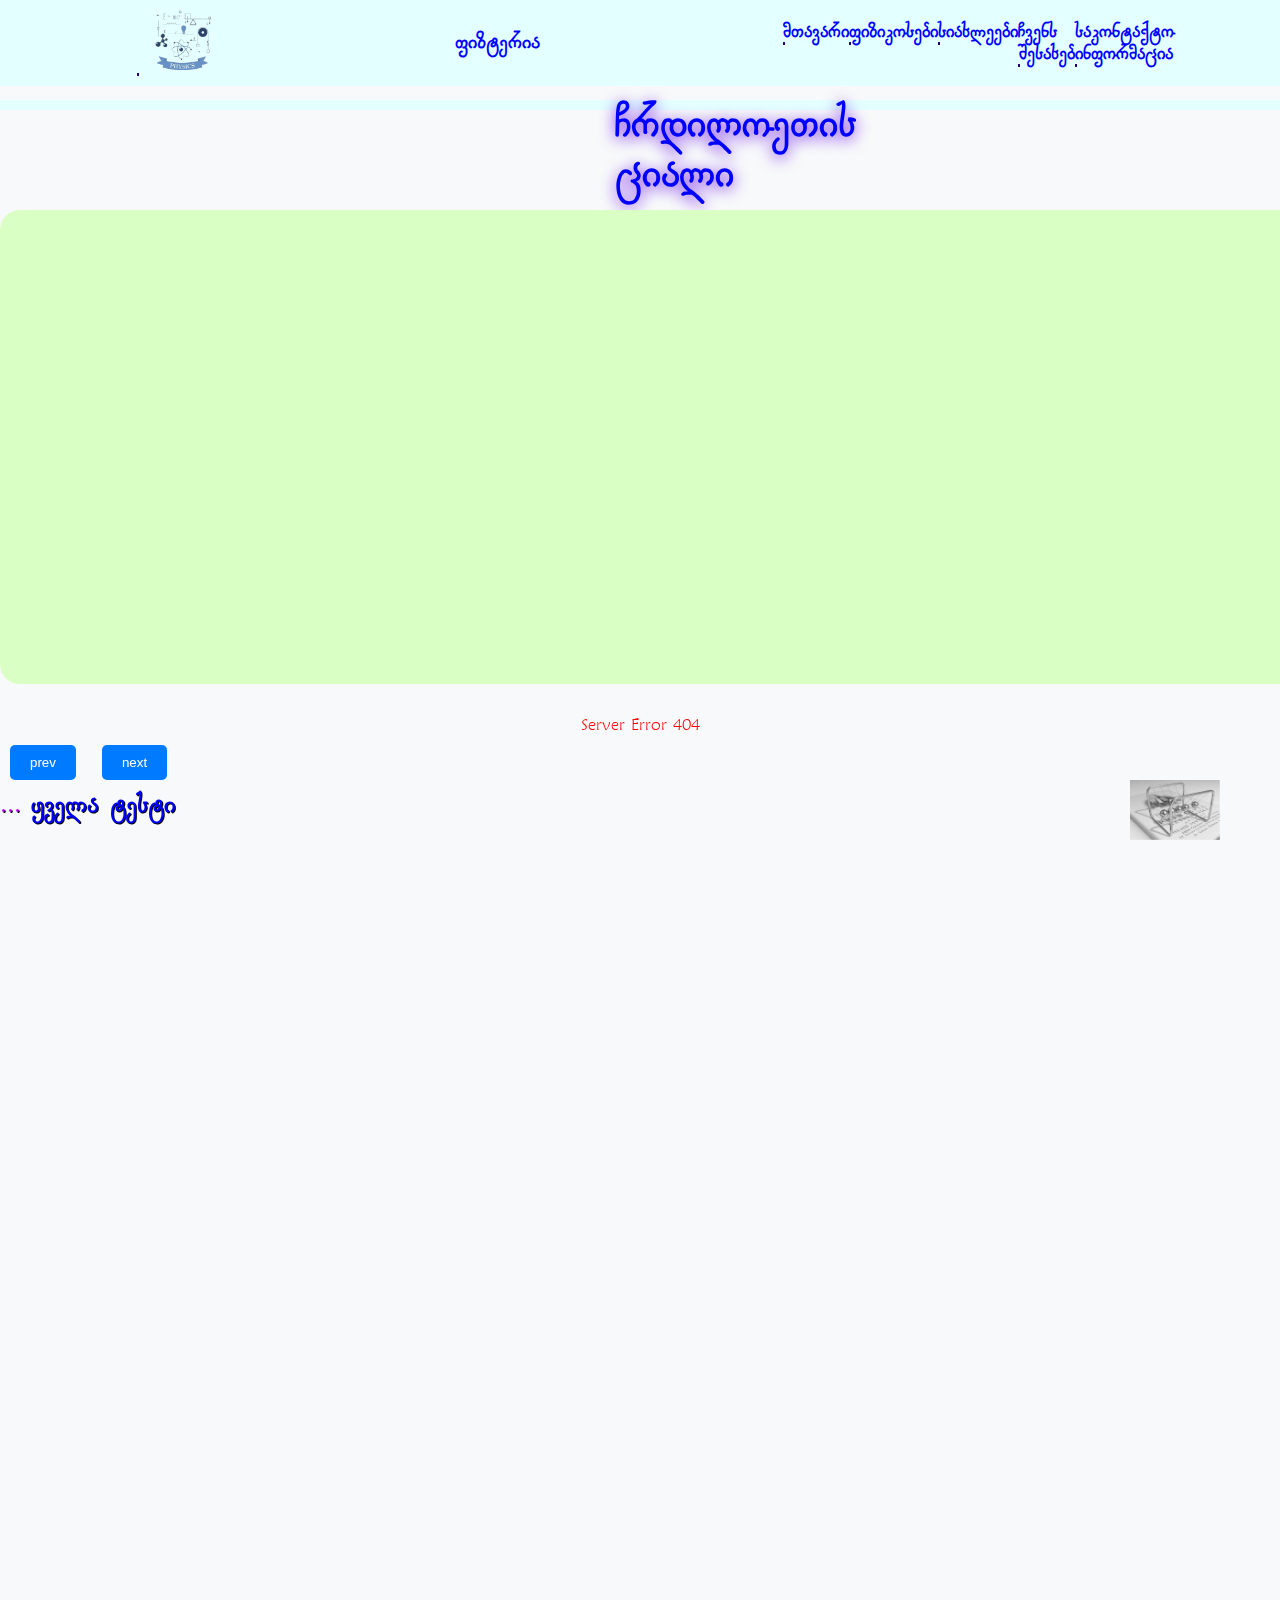
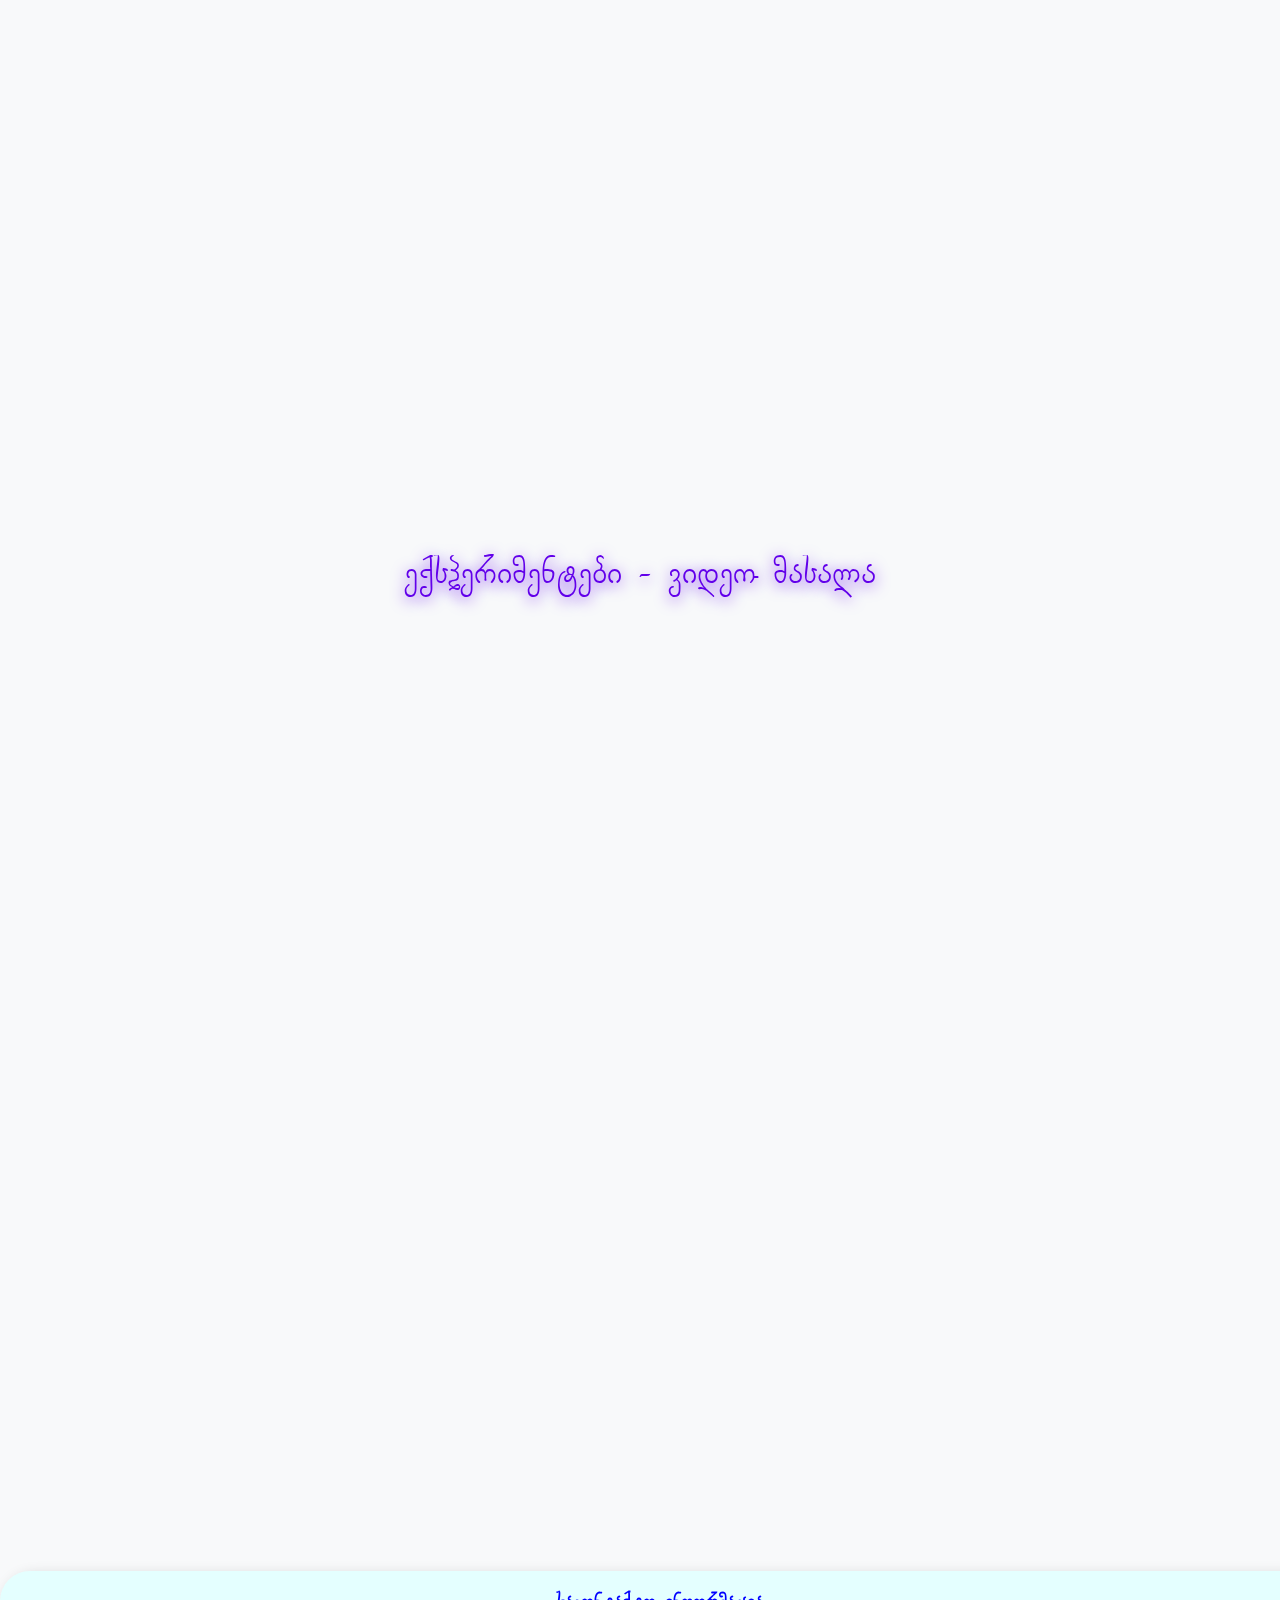
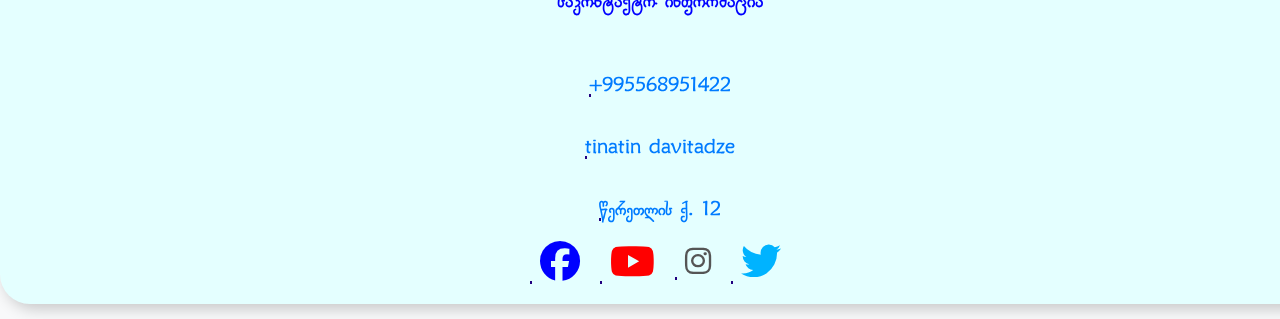
==== commit faf4fd8a: "add contact" ====
--- a/about.html
+++ b/about.html
@@ -276,7 +276,7 @@
                         </div>
                         </div>                    
 
-                    <div id="box2" class="box">
+                    <div id="box" class="box">
                         <h4><strong>სახალისო ფაქტები ფიზიკის შესახებ</strong></h4>
                         <br>
                         <div id="geo-text" class="geo-text1"> <p>ფიზიკა მოსაწყენია, სანამ არ გავიგებთ მას. ეს საინტერესო საგანია და რაც უფრო მეტს ვიგებთ, უფრო მეტად გვაინტერესებს ეს თემა.</p><br>
@@ -320,38 +320,35 @@
     <img class="chat_icon" src="/images/Newtons_cradle.gif" alt="Newtons_cradle">  </section>
 
     </main>
-    
-    <footer>
-  
-
-    <section class="sacont" id="contact">
-           
-    <ul class="li_cont">      
-        <p class="geo-rel"> <b>საკონტაქტო ინფორმაცია</b></p> <br> <br> 
-        <li><a class="contact" href="tel:+995568951422">+995568951422</a></li><br>
+    <footer class="sacont" id="contact">
+        <section>
+          <ul class="li_cont">
+            <p class="geo-rel"><b>საკონტაქტო ინფორმაცია</b></p><br><br>
+            <li><a class="contact" href="tel:+995568951422">+995568951422</a></li><br>
+            <li><a class="contact" href="mailto:tinatindavitadze7.com">tinatin davitadze</a></li><br>
+            <li><a class="contact" href="https://www.google.com/maps/search/%E1%83%96%E1%83%94%E1%83%A1%E1%83%A2%E1%83%90%E1%83%A4%E1%83%9D%E1%83%9C%E1%83%98,+%E1%83%AA%E1%83%9D%E1%83%A2%E1%83%9C%E1%83%94+%E1%83%93%E1%83%90%E1%83%93%E1%83%98%E1%83%90%E1%83%9C%E1%83%98%E1%83%A1+%E1%83%A5%E1%83%A3%E1%83%A9%E1%83%90/@42.1140526,43.0311178,15.33z?entry=ttu&g_ep=EgoyMDI1MDExNS4wIKXMDSoASAFQAw%3D%3D">წერეთლის ქ. 12</a></li>
+          </ul>
       
-        <li><a class="contact" href="mailto:tinatindavitadze7.com">tinatin davitadze</a></li><br>
-        
-       
-
-        <li><a class="contact"href="https://www.google.com/maps/search/%E1%83%96%E1%83%94%E1%83%A1%E1%83%A2%E1%83%90%E1%83%A4%E1%83%9D%E1%83%9C%E1%83%98,+%E1%83%AA%E1%83%9D%E1%83%A2%E1%83%9C%E1%83%94+%E1%83%93%E1%83%90%E1%83%93%E1%83%98%E1%83%90%E1%83%9C%E1%83%98%E1%83%A1+%E1%83%A5%E1%83%A3%E1%83%A9%E1%83%90/@42.1140526,43.0311178,15.33z?entry=ttu&g_ep=EgoyMDI1MDExNS4wIKXMDSoASAFQAw%3D%3D">წერეთლის ქ. 12</a></li>
-    </ul>
-
-
-
-
-   
-
-</section>
-    <div id="fa">
-
-        <li><i class="fa-brands fa-facebook"></i></li>
-        <li><i class="fa-brands fa-youtube"></i></li>
-        <li><i class="fa-brands fa-twitter"></i></li>
-        <li><i class="fa-brands fa-linkedin"></i></li>
-    </div>
-</footer>
-
+          <!-- აიქონების განლაგება -->
+          <div class="social-box">
+            <a href="https://www.facebook.com" class="social-link">
+              <i class="fa-brands fa-facebook"></i>
+            </a>
+            <a href="https://www.youtube.com" class="social-link">
+              <i class="fa-brands fa-youtube"></i>
+            </a>
+            <a href="https://www.instagram.com" class="social-link">
+              <i class="fa-brands fa-instagram"></i>
+            </a>
+            <a href="https://twitter.com" class="social-link">
+              <i class="fa-brands fa-twitter"></i>
+            </a>
+          </div>
+        </section>
+      </footer>
+<script src="debbuger.js"></script>
+<script src="posts.js"></script>
+<script src="news.js"></script>
 <script src="about.js"></script>
 <script src="slider.js"></script>
 <script src="script.js"></script>
--- a/styles/style.css
+++ b/styles/style.css
@@ -24,7 +24,7 @@
   position: fixed;
   display: flex;
   align-items: center;
-  justify-content: space-between;
+  justify-content: space-around;
   width: 100%;
   top: 0;
   left:0 ;  
@@ -38,74 +38,23 @@
   height: 60px;
 }
 
-/* .navigation ul {
+.navigation ul {
   display:  flex;
   }
-
-.nav_li{
-  margin-left: 50px;  
- }
-
-.headerA{
-  text-decoration: none;
-
-}
-
-.headerA:hover{
- font-size: 40px;
-
-} */
-/* .ul{
-  display: flex;
-  justify-content:space-between ;
-
-}
-header .logo img{
-  margin-left: 20px;
-  width: 60px;
-  height: 50px;
-}
-header .navbar a {
-  color: bisque;
-  margin:20px;
-  font-size: 25px;
-
-}
-.header .navbar a:hover{
-  color:rgb(196, 109, 109);
-  border-bottom: 3px solid rgb(199, 117, 117);
-  padding-bottom: 1px;
-}
-.navbar{
-  opacity: 0.8;
-  padding: 10px;
-} */
-
-.header-wraper{
-  display: flex;
-  justify-content: space-around;
-  width: 1000px;
-}
-.logo{
-  width: 50px;
-  height: 50px;
-}
-ul{
-  display: flex;
-  
-}
-li{
-  margin-right: 25px;
-}
-.burger{
-  position: relative;
-  display: none;
-}
-.fa-bars, .fa-times{
-  position: absolute;
-  top: 20px;
-  right: 10px;
-}
+  .burger {
+    display: none;
+    cursor: pointer;
+    font-size: 28px;
+    color: black;
+}
+
+/* X-ად გადაკეთება */
+.burger.toggle i {
+    content: "\f00d"; /* FontAwesome X (fas fa-times) */
+}
+
+
+
 
 
 
@@ -240,6 +189,17 @@
   align-items: center;
  
  }
+ #contact1 {
+  position: relative;
+  max-width: 800px;
+  width: 50%;
+  height: 0;
+  padding-bottom: 25.25%; /* 16:9 aspect ratio */
+  margin: 0 auto;
+  overflow: hidden;
+  border-radius: 20px;
+}
+
 
  #contact{
     display: flex; 
@@ -374,15 +334,7 @@
 /* სწორია */
 
 
-footer{    
-  margin-top: 100px;
-  width: 100%; 
-  margin: 0 auto;
-  padding: 25px;
- 
- background-color:white;
-  /* background-color: rgb(86, 48, 255); */
-}
+
 .fa-facebook{
   color: blue;
   font-size: 40px;
@@ -426,8 +378,9 @@
 /* index.html */
 
 .home2{
-  padding: 60px;
-  width: 80%;
+  padding: 40px;
+  max-width: 1600px;
+  width: 90%;
   margin: 0 auto;
   margin-top: 50px;
   margin-bottom: 40px;
@@ -436,6 +389,8 @@
 .video1{
   margin-top:40px ;
   margin: 0 auto;
+  width: 80%;
+  display: flex;
 }
 
 .home{
@@ -496,7 +451,12 @@
   flex-wrap: wrap;
   gap: 20px;
 }
-
+.container1{
+  display: flex;
+  justify-content: center;
+  flex-wrap: wrap;
+  gap: 5px;
+}
 .container__box {
   max-width: 480px;
   width: 100%;
@@ -573,6 +533,7 @@
 .container__item--quote p {
   font-style: italic;
 }
+
 
 #news2{
 display: inline-block;
@@ -581,17 +542,22 @@
 border-radius: 20px;
 
 }
-.news{
+#news{
   font-family: 'BPG Irubaqidze', sans-serif;
   background-color: #f8f9fa; 
   margin: 0 auto;
+  font-size: 22px;
   padding: 25px;
-}
-#news{
-  margin: 0 auto;
-  padding: 45px;
-}
-
+  margin: 0 auto;
+  
+}
+
+html, body {
+  overflow-x: hidden;
+  margin: 0;
+  padding: 0;
+  width: 100%;
+}
 
 
 /* ფსევდო კლასები */
@@ -609,7 +575,7 @@
   font-weight:1000;
 }
   
-#td{
+/* #td{
   max-width:900px;
   display: flex;
   width: 100%;
@@ -618,6 +584,40 @@
   margin-left: 50px;
   gap: 50px;
   margin: 0 auto;
+} */
+
+#td {
+  max-width: 1200px;
+  display: flex;
+  flex-wrap: wrap;
+  justify-content: center;
+  gap: 30px;
+  margin: 0 auto;
+  padding: 20px;
+}
+
+.box1 {
+  display: flex;
+  flex-direction: column;
+  align-items: center;
+  gap: 20px;
+  box-shadow: 8px 12px rgba(255, 48, 48, 0.5);
+  background-color: #f4f4f4;
+  border: 3px solid palegreen;
+  border-radius: 20px;
+  padding: 20px;
+  box-sizing: border-box;
+  transform: rotate(0deg);
+  transition: all 0.3s ease-in-out;
+  width: calc(25% - 30px);
+  min-width: 250px;
+  text-align: center;
+  transform: rotate(-10deg);
+}
+
+.box1:hover {
+  transform: scale(1.05);
+  box-shadow: 10px 15px rgba(48, 207, 255, 0.7);
 }
 #td1{
  
@@ -636,10 +636,12 @@
   gap: 20px;
 }
 
-.box1 {
+
+.box {
   background-color: #f2f2f2;
   padding: 20px;
   border: 1px solid #ccc;
+  max-width:550px;
   width: 100%;
   max-height: 1000px;
   height: 100%;
@@ -648,11 +650,10 @@
   word-wrap: break-word; /* Break long words to fit inside the box */
 }
 
-.box {
+.box2 {
   background-color: #f2f2f2;
   padding: 20px;
   border: 1px solid #ccc;
-  max-width:550px;
   width: 100%;
   max-height: 1000px;
   height: 100%;
@@ -661,34 +662,23 @@
   word-wrap: break-word; /* Break long words to fit inside the box */
 }
 
-.box2 {
-  background-color: #f2f2f2;
-  padding: 20px;
-  border: 1px solid #ccc;
-  width: 100%;
-  max-height: 1000px;
-  height: 100%;
-  box-sizing: border-box;
-  margin: 10px;
-  word-wrap: break-word; /* Break long words to fit inside the box */
-}
-
  .phisic-card {  
-  gap: 20px; 
+  gap: 10px; 
   max-width:80%;
-  margin: 0 auto;
-  padding: 20px;
+  width: 100%;
+  margin: 0 auto;
+  padding: 10px;
   background-color: beige;
-  border-radius: 15px;
-}
-
-
-
-img{
-  float: left;  
+  border-radius: 25px;
+}
+
+
+
+/* img{
+  
   width: 40%;
   gap: 10px;
-}
+} */
 .img1{
   width:25px ;
 }
@@ -707,7 +697,7 @@
 .bg_image3{
   background-image:url('https://charlius.com/wp-content/uploads/2022/04/cropped-mwskyglow_moore_2500.jpg');
   min-height: 450px;
-  max-width:1700px ;
+  max-width:1600px ;
   height:100%;
   width: 100%;  
   margin: 0 auto;
@@ -719,6 +709,7 @@
   position: relative;
   padding: 12px;  
   margin-bottom: 35px;
+  border-radius: 20px;
 }
 .bg_image4{
   background-image:url('https://scontent.ftbs10-1.fna.fbcdn.net/v/t39.30808-6/214532542_4029671400471598_6678748425135507492_n.jpg?_nc_cat=110&ccb=1-7&_nc_sid=2285d6&_nc_eui2=AeH5NBh64l0gcdm6SoiqphZ7uqmRqmdC9Vm6qZGqZ0L1WbvhfOEg3TttnST35Mgynf_HlL9q56Ipww0g6e2J4lCu&_nc_ohc=7VtyoutDpgkQ7kNvgH0OpwM&_nc_oc=AdnmlX275PA45RU_Ck9c2SEjwHEB9wnBqnvUWYlDtI4scj-tTRNswq63GcZ1c-hGpg4&_nc_zt=23&_nc_ht=scontent.ftbs10-1.fna&_nc_gid=7BNAq6Pgqcuf5ttg_qZ0HA&oh=00_AYGBJleCdIKKenQnU5jYN0Kqg5xQDb5G0XFtJYiBntlUfA&oe=67EE4855');
@@ -733,6 +724,7 @@
   background-size:cover; 
   position: relative;
   padding: 12px;  
+  border-radius: 20px;
 }
 
 
@@ -746,6 +738,7 @@
   flex-wrap: wrap;
   justify-content: center;
   gap: 15px;
+  display: none;
 }
 
 /* ტესტების ბარათები */
@@ -761,6 +754,7 @@
   width: 300px;
   opacity: 0;
   animation: fadeIn 0.8s ease-in-out forwards;
+ 
 }
 
 /* მაუსის ეფექტი */
@@ -961,48 +955,6 @@
   flex-wrap: wrap;
   margin: 100px;
 }
-
- .box1{
-  display: flex;
-  flex-direction:column; 
-  gap: 15px;
-  box-shadow: 5px 10px rgb(48, 207, 255);
-  display: inline-block;
-  background-color: #f4f4f4;
-  width:38%;
-   margin: 0 auto;
-  
-  border: 2px solid palegreen;
-  margin-top: 25px;
-  border-radius: 15px;
-  margin-right: 10px;
-  margin-left: 10px;
-  padding: 10px;
-  transform: rotate(-10deg);
- }
-
- #contact1{
-  display: flex;
-  margin: 0 auto;
-  width: 50%;
-  margin-top: 80px;
-  border-radius: 40px;
-   }
-
-/* :hover pseudo class*/
-
-
-
-
-
-/* contact კონტაქტების გვერდის ღილაკი */
-
-/* სწორია */
-
-
-
-/* ??????????????????????????????? */
-
 
 
 
@@ -1654,43 +1606,76 @@
 #fontcolor{
   
 }
-.li_cont{
+/* .li_cont{
   font-size: 20px;
   color: #6200ea;
-}
-
-
-/* ინფორმაციის წამოღება ბრაუზერიდან. */
-
-/* .user-card {
-  display: flex;
-  justify-content: center;
+} */
+
+footer {
+  margin-top: 100px;
+  width: 100%; 
+  padding: 15px; 
+  background-color: rgb(228, 508, 299);
+}
+
+.sacont {
+  text-align: center;
+  padding: 10px;
+  background: #f4f4f4;
+  border-radius: 20px;
+  box-shadow: 5px 5px 15px rgba(0, 0, 0, 0.2);  
+  margin: 50px auto;
+}
+
+.li_cont {
+  list-style: none;
+  padding: 0;
+  display: flex;
   flex-direction: column;
   align-items: center;
-    border: 1px  4px solid palevioletred;
-  border-radius: 10px;
-  padding: 15px;
-  margin: 10px;
-  width: 350px;
-  box-shadow: 0px 4px 6px blue;
-  background-color: #f9f9f9;
-}
-.user-card img {
-  width: 100px;
-  height: 100px;
-  border-radius: 50%;
-  margin-bottom: 10px;
-}
-.user-card p {
-  font-size: 14px;
-  color: #333;
+  gap: 10px;
+}
+
+.contact {
+  text-decoration: none;
+  color: #007bff;
+  transition: color 0.3s ease;
+  display: flex;
+  align-items: center;
+  gap: 10px;
+  font-size: 20px;
   font-weight: bold;
 }
-.error {
-  color: red;
-  text-align: center;
-  font-weight: bold;
-} */
+
+.contact:hover {
+  color: #0056b3;
+}
+
+.social-box {
+  display: flex;
+  justify-content: center;
+  align-items: center;
+  gap: 10px;
+  margin-top: 20px;
+}
+
+.social-box .social-link {
+  font-size: 30px;
+  color: #555;
+  transition: transform 0.3s ease, color 0.3s ease;
+}
+
+.social-box .social-link:hover {
+  transform: scale(1.2); /* აიქონის ზრდა */
+  color: #007bff; /* ფერის შეცვლა ჰოვერზე */
+}
+
+.social-box .social-link i {
+  margin: 0 10px;
+}
+
+
+
 
 
 #container {
@@ -1712,8 +1697,9 @@
   box-shadow: 0 8px 16px rgba(0, 0, 0, 0.2);
 }
 img {
-  width: 100%;
-  border-radius: 50%;
+  max-width: 110px;
+  width: 100%;
+  margin-left:15px;
   transition: transform 0.3s ease;
 }
 img:hover {
@@ -1731,4 +1717,8 @@
 }
 button:hover {
   background: #0056b3;
-}+}
+/* .index{
+  max-width: 450px;
+  width: 100%;
+} */--- a/styles/responsive.css
+++ b/styles/responsive.css
@@ -5,26 +5,89 @@
 /* 04,12,2024
   იმ რეზოლუციაზე რაზეც ბურგერი ჩნდება, ნავიგაციიას დამალვა უნდა გავუწეროთ  */
 
-   @media(max-width:420px){
-    
-    .burger{
+ /* მობილურზე ნავიგაცია ვერტიკალური გახდეს */
+
+/* მობილურის ნავიგაციის სტილი */
+@media screen and (max-width: 768px) {
+    .burger {
         display: block;
     }
-    .navigation{
-        display: none;   
-     }
-    
-}
-
-
-
-
-
-
-
-
-
-
+
+    .navbar {
+        position: absolute;
+        top: 60px;
+        left: 0;
+        width: 100%;
+        height: 0;
+        background: rgb(228, 228, 228);
+        overflow: hidden;
+        display: flex;
+        flex-direction: column;
+        align-items: center;
+        transition: height 0.3s ease;
+    }
+
+    .navbar.active {
+        height: auto;
+        padding: 20px 0;
+    }
+
+    .ul {
+        display: flex;
+        flex-direction: column;
+        align-items: center;
+        padding: 0;
+    }
+
+    .nav_li {
+        padding: 15px 0;
+        font-size: 18px;
+    }
+}
+
+
+/* მთავარი გვერდი, ყუთები */
+
+@media (max-width: 1024px) {
+    .box1 {
+      width: calc(50% - 30px);
+    }
+  }
+  
+  @media (max-width: 600px) {
+    .box1 {
+      width: 100%;
+    }
+  }
+
+
+/* კონტაქტების რესფონსიულობა */
+
+
+
+@media (max-width: 768px) {
+    .sacont {
+      padding: 10px;
+    }
+    .li_cont li {
+      font-size: 20px;
+    }
+    .social-box {
+      gap: 15px;
+    }
+    .social-box li {
+      font-size: 24px;
+    }
+  }
+
+ /* რუკა */
+
+/* For mobile devices */
+@media (max-width: 768px) {
+  #contact1 {
+    padding-bottom: 75%; /* 4:3 aspect ratio for smaller screens */
+  }
+}
   
 
    
@@ -91,32 +154,12 @@
 
 
 
-/* @media screen and (max-width: 768px) {
-    .container5 {
-        flex-direction: column;
-    }
-    
-    form {
-        min-width: 100%;
-    }
-}
-
-      @media (max-width: 420px) {
-            .container {
-                grid-template-columns: 1fr;
-            }
-        } */
+
 
 /* რესფონსივი responsive- პატარა ეკრანებისთვის */
 
 /* Responsive adjustments for smaller screens */
 
-
-@media screen and (max-width: 768px) {
-    #home {
-      width: 95%;  /* Adjust the container width for smaller screens */
-    }
-  }
 
 
 
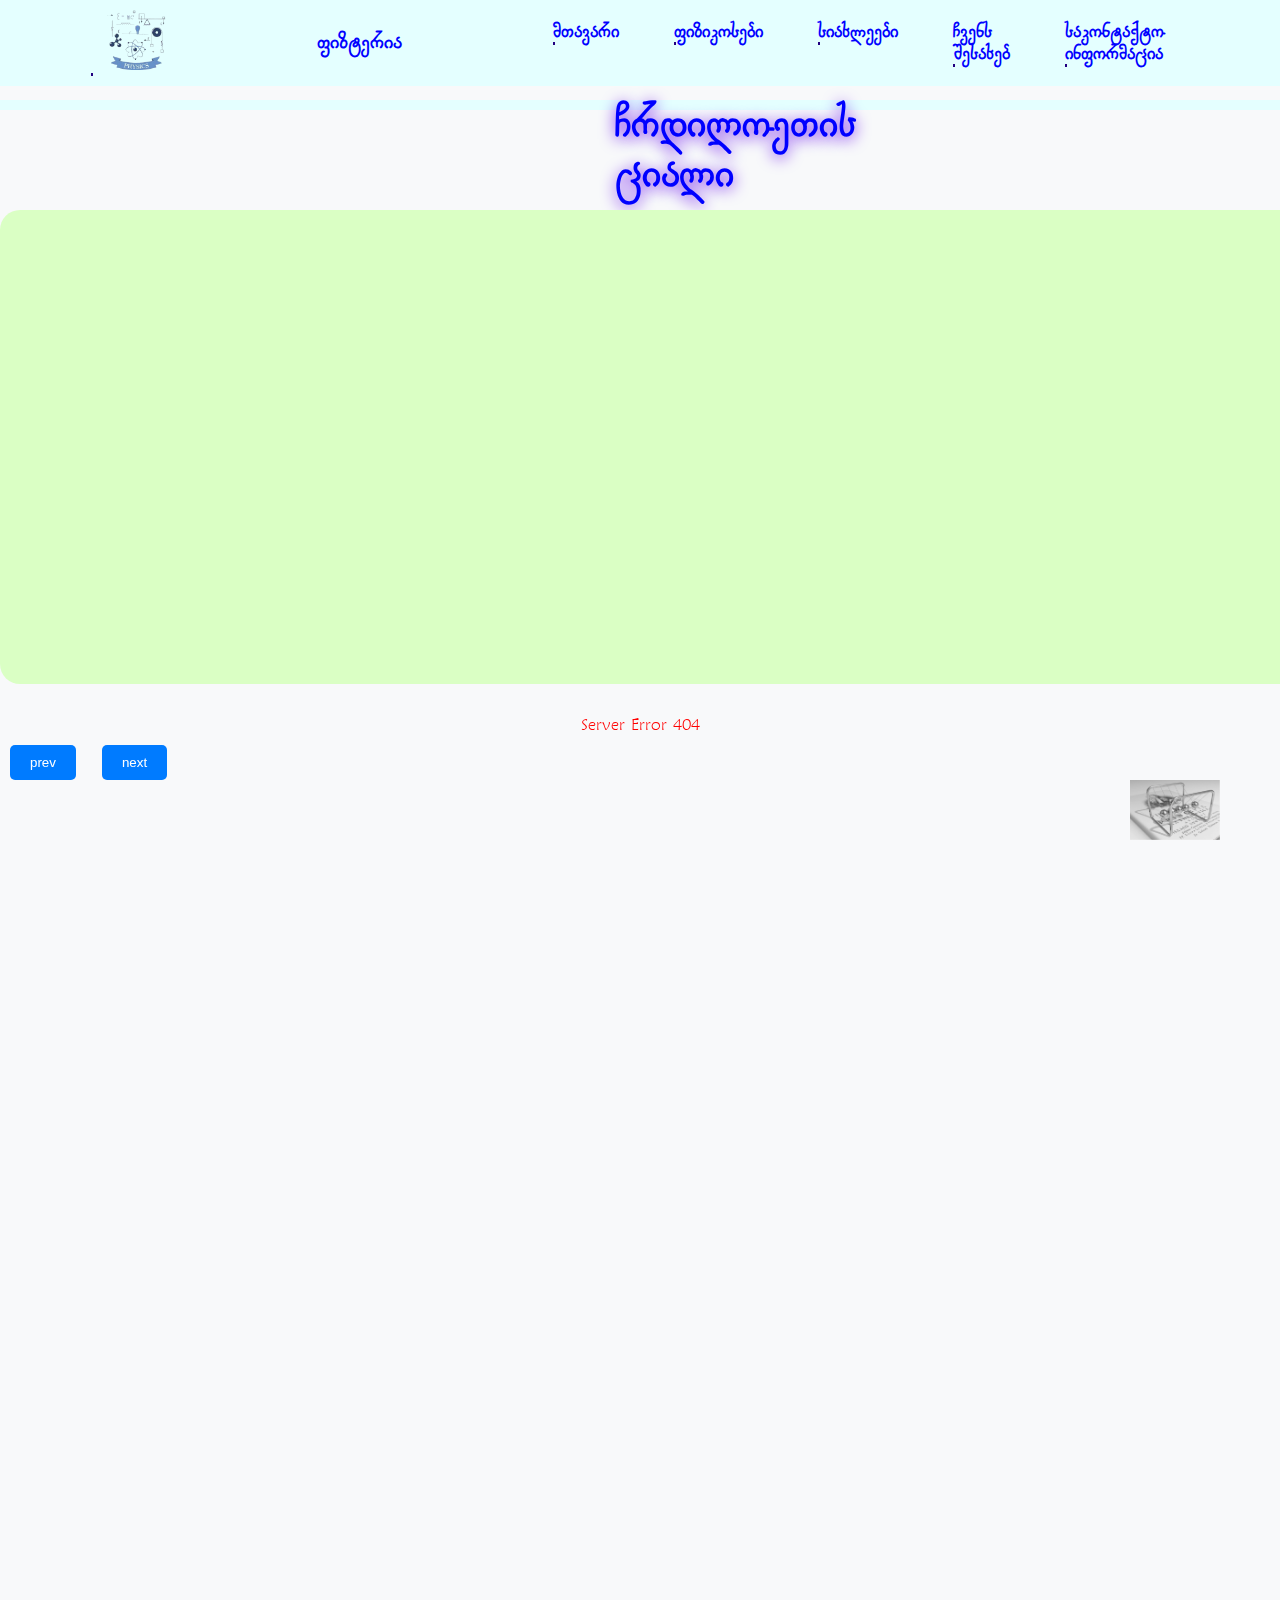
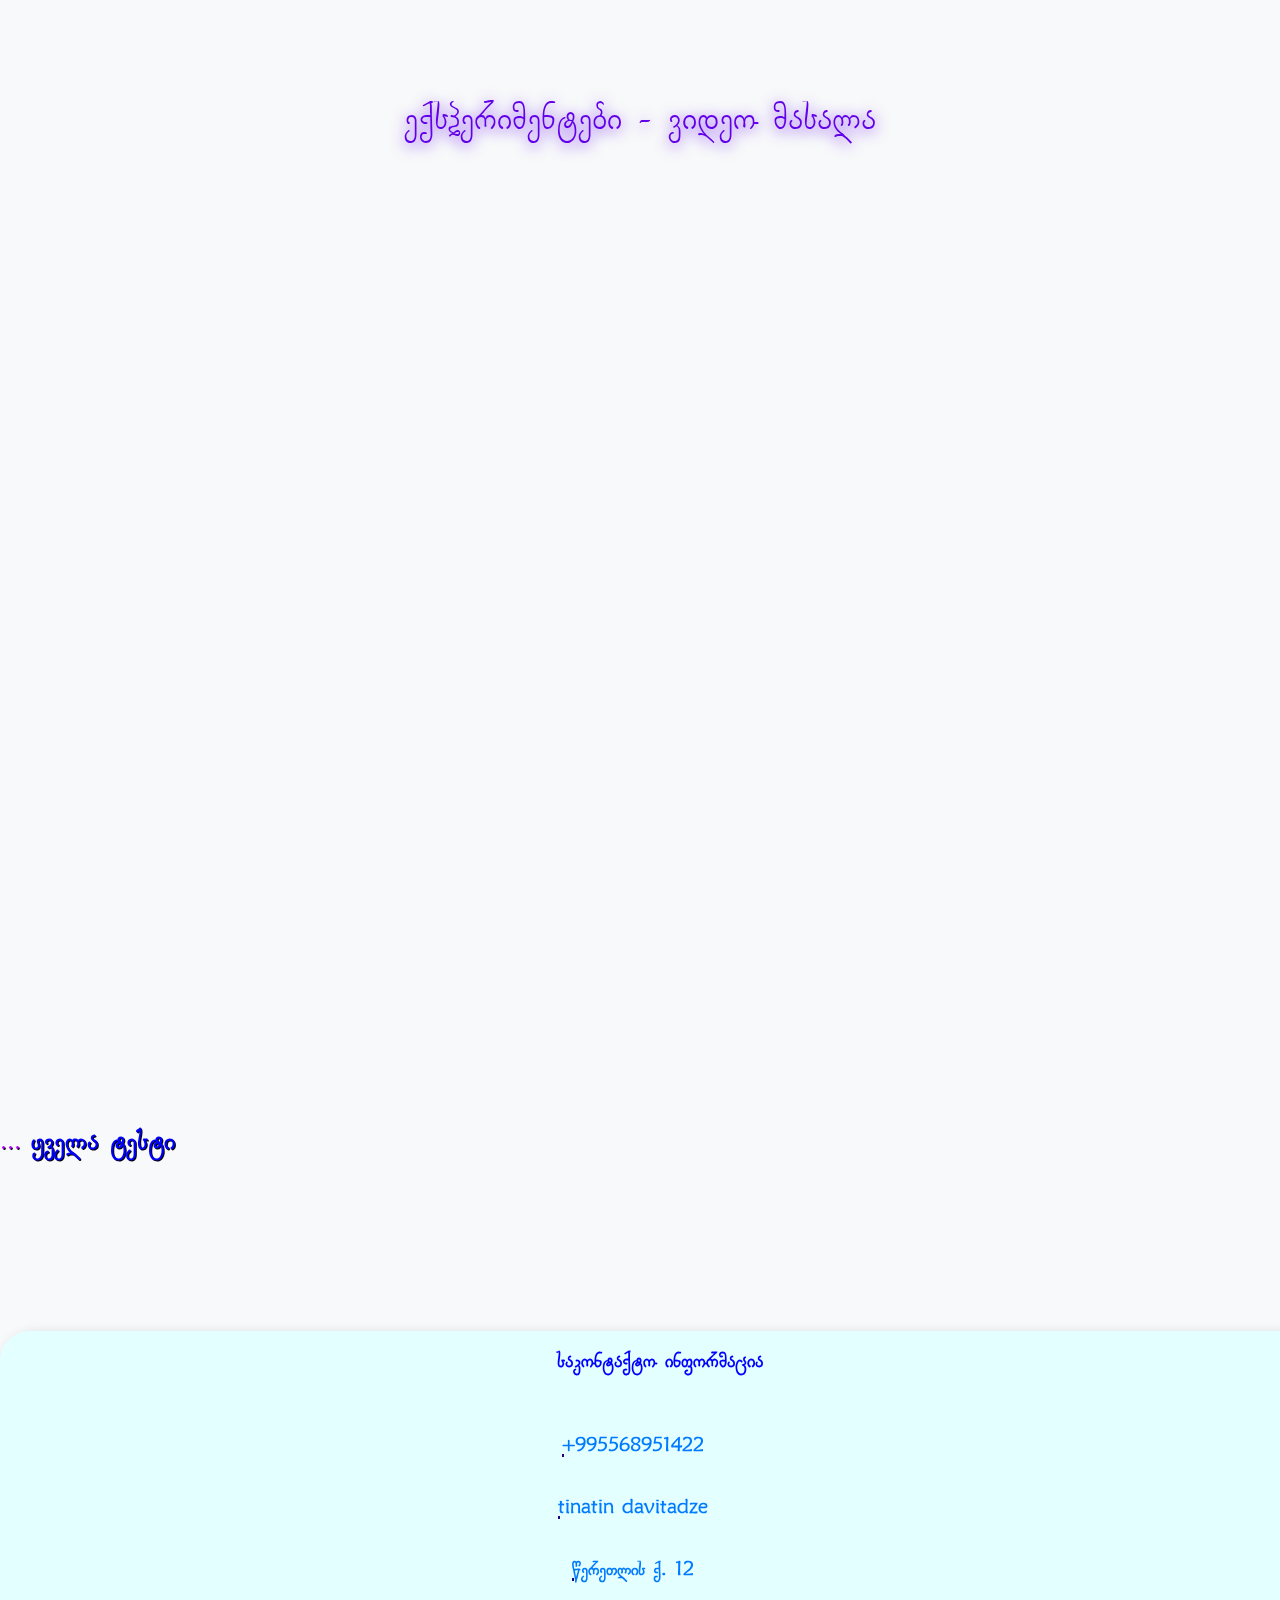
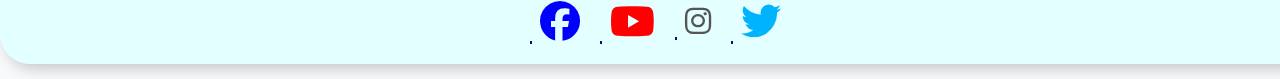
==== commit 2e7b07c1: "add burger" ====
--- a/about.html
+++ b/about.html
@@ -153,101 +153,7 @@
 
       
 
-        <h2 style="font-size: 30px; font: i sans-serif; margin: 0 auto;" > <strong>ყველა ტესტი</strong></h2>
-
-
-     <section id="testtwo">
-        
-        
-        <div class="test-container"></div>
-        <Div id="test-box">
-           <ul class="test-list">
-
-
-            <li class="test"><img class="smiley" src="/images/smyle.jpg" alt="smiley"><a href="tests/test15.pdf" target="_blank">ტესტი 15 (PDF)</a></li>
-
-
-            <li class="test"><img class="smiley" src="/images/smyle.jpg" alt="smiley"><a href="tests/pas15.pdf" target="_blank">პასუხები 15 (PDF)</a></li>
-
-
-            <li class="test"><img class="smiley" src="/images/smyle.jpg" alt="smiley"><a href="tests/2016/el versia16.pdf" target="_blank">ტესტი 16 (PDF)</a></li>
-
-            
-            <li class="test"><img class="smiley" src="/images/smyle.jpg" alt="smiley"><a href="tests/2016/pas16.pdf" target="_blank">პასუხები 16 (PDF)</a></li>
-
-
-            <li class="test"><img class="smiley" src="/images/smyle.jpg" alt="smiley"><a href="tests/2016/test16ianvari.pdf" target="_blank">ტესტი 16 (PDF)</a></li>
-
-
-            <li class="test"><img class="smiley" src="/images/smyle.jpg" alt="smiley"><a href="tests/2016/test16ivlisi.pdf" target="_blank">პასუხები 16 (PDF)</a></li>
-        <!-- </section>
-        <section id="testtwo">
-
-            <li class="test"><img class="smiley" src="/images/smyle.jpg" alt="smiley"><a  href="tests/2017/tes17.pdf" target="_blank">ტესტი 17 (PDF)</a></li>
-
-
-            <li class="test"><img class="smiley" src="/images/smyle.jpg" alt="smiley"><a href="tests/2017/test17.pdf" target="_blank">პასუხები 17 (PDF)</a></li>
-    
-
-            <li class="test"><img class="smiley" src="/images/smyle.jpg" alt="smiley"><a href="tests/2018/pas18.pdf" target="_blank">ტესტი 18 (PDF)</a></li>
-
-
-            <li class="test"><img class="smiley" src="/images/smyle.jpg" alt="smiley"><a href="tests/2018/test18.pdf" target="_blank">პასუხები 18 (PDF)</a></li>
-
-
-            <li class="test"><img class="smiley" src="/images/smyle.jpg" alt="smiley"><a href="tests/2019 ივლისი/pas19.pdf" target="_blank">ტესტი 19 (ივლისი) (PDF)</a></li>
-
-
-            <li class="test"><img class="smiley" src="/images/smyle.jpg" alt="smiley"><a href="tests/2019 ივლისი/tes19.pdf" target="_blank">პასუხები 19 (ივლისი)(PDF)</a></li>
-        </section>
-        <section id="testtwo">
-
-            <li class="test"><img class="smiley" src="/images/smyle.jpg" alt="smiley"><a href="tests/2019 შემოდგომა/test19Semodgoma.pdf" target="_blank">ტესტი 19 (ნოემბერი) (PDF)</a></li>
-
-
-            <li class="test"><img class="smiley" src="/images/smyle.jpg" alt="smiley"><a href="tests/2019 შემოდგომა/pas19Semodgoma.pdf" target="_blank">პასუხები 19 (ნოემბერი) (PDF)</a></li>
-
-
-            <li class="test"><img class="smiley" src="/images/smyle.jpg" alt="smiley"><a href="tests/2020/test20.pdf" target="_blank">ტესტი 20 (PDF)</a></li>
-
-
-            <li class="test"><img class="smiley" src="/images/smyle.jpg" alt="smiley"><a href="tests/2020/pas20.pdf" target="_blank">პასუხები 20 (PDF)</a></li>
-
-    
-            <li class="test"><img class="smiley" src="/images/smyle.jpg" alt="smiley"><a href="tests/2021/test21pirveli.pdf" target="_blank">ტესტი 21 (პირველი ვარიანტი) (PDF)</a></li>
-
-
-            <li class="test"><img class="smiley" src="/images/smyle.jpg" alt="smiley"><a href="tests/2021/pas21pirveki.pdf" target="_blank">პასუხები 21 (პირველი ვარიანტი) (PDF)</a></li>
-        </section>
-        <section id="testtwo">
-
-            <li class="test"><img class="smiley" src="/images/smyle.jpg" alt="smiley"><a href="tests/2021/test21meore.pdf" target="_blank">ტესტი 21 (მეორე ვარიანტი) (PDF)</a></li>
-
-
-            <li class="test"><img class="smiley" src="/images/smyle.jpg" alt="smiley"><a href="tests/2021/pas21meore.pdf" target="_blank">პასუხები 21 (მეორე ვარიანტი) (PDF)</a></li>
-
-
-            <li class="test"><img class="smiley" src="/images/smyle.jpg" alt="smiley"><a href="tests/2022/test22.pdf" target="_blank">ტესტი 22 (PDF)</a></li>
-   
-
-            <li class="test"><img class="smiley" src="/images/smyle.jpg" alt="smiley"><a href="tests/2022/pas22.pdf" target="_blank">პასუხები 22 (PDF)</a></li>
-        </section>
-        <section id="testtwo">
-
-            <li class="test"><img class="smiley" src="/images/smyle.jpg" alt="smiley"><a href="tests/2023/test23.pdf" target="_blank">ტესტი 23 (PDF)</a></li>
-
-
-            <li class="test"><img class="smiley" src="/images/smyle.jpg" alt="smiley"><a href="tests/2023/pas23.pdf" target="_blank">პასუხები 23 (PDF)</a></li>
-
-
-            <li class="test"><img class="smiley" src="/images/smyle.jpg" alt="smiley"><a href="tests/2024/test24.pdf" target="_blank">ტესტი 24 (PDF)</a></li>
-
-
-            <li class="test"><img class="smiley" src="/images/smyle.jpg" alt="smiley"><a href="tests/2024/pas24.pdf" target="_blank">პასუხები 24 (PDF)</a></li>
-        </Div> -->
-
-</section>
-
+       
            
 
             <section id="contbox">
@@ -315,12 +221,110 @@
     </div>
 
  </section>
+
+
+
+ <br><br><br><br><br> <h2 style="font-size: 30px; font: i sans-serif; margin: 0 auto;" > <strong>ყველა ტესტი</strong></h2>
+
+
+ <section id="testtwo">
+    
+    
+    <div class="test-container"></div>
+    <Div id="test-box">
+       <ul class="test-list">
+
+
+        <li class="test"><img class="smiley" src="/images/smyle.jpg" alt="smiley"><a href="tests/test15.pdf" target="_blank">ტესტი 15 (PDF)</a></li>
+
+
+        <li class="test"><img class="smiley" src="/images/smyle.jpg" alt="smiley"><a href="tests/pas15.pdf" target="_blank">პასუხები 15 (PDF)</a></li>
+
+
+        <li class="test"><img class="smiley" src="/images/smyle.jpg" alt="smiley"><a href="tests/2016/el versia16.pdf" target="_blank">ტესტი 16 (PDF)</a></li>
+
+        
+        <li class="test"><img class="smiley" src="/images/smyle.jpg" alt="smiley"><a href="tests/2016/pas16.pdf" target="_blank">პასუხები 16 (PDF)</a></li>
+
+
+        <li class="test"><img class="smiley" src="/images/smyle.jpg" alt="smiley"><a href="tests/2016/test16ianvari.pdf" target="_blank">ტესტი 16 (PDF)</a></li>
+
+
+        <li class="test"><img class="smiley" src="/images/smyle.jpg" alt="smiley"><a href="tests/2016/test16ivlisi.pdf" target="_blank">პასუხები 16 (PDF)</a></li>
+    <!-- </section>
+    <section id="testtwo">
+
+        <li class="test"><img class="smiley" src="/images/smyle.jpg" alt="smiley"><a  href="tests/2017/tes17.pdf" target="_blank">ტესტი 17 (PDF)</a></li>
+
+
+        <li class="test"><img class="smiley" src="/images/smyle.jpg" alt="smiley"><a href="tests/2017/test17.pdf" target="_blank">პასუხები 17 (PDF)</a></li>
+
+
+        <li class="test"><img class="smiley" src="/images/smyle.jpg" alt="smiley"><a href="tests/2018/pas18.pdf" target="_blank">ტესტი 18 (PDF)</a></li>
+
+
+        <li class="test"><img class="smiley" src="/images/smyle.jpg" alt="smiley"><a href="tests/2018/test18.pdf" target="_blank">პასუხები 18 (PDF)</a></li>
+
+
+        <li class="test"><img class="smiley" src="/images/smyle.jpg" alt="smiley"><a href="tests/2019 ივლისი/pas19.pdf" target="_blank">ტესტი 19 (ივლისი) (PDF)</a></li>
+
+
+        <li class="test"><img class="smiley" src="/images/smyle.jpg" alt="smiley"><a href="tests/2019 ივლისი/tes19.pdf" target="_blank">პასუხები 19 (ივლისი)(PDF)</a></li>
+    </section>
+    <section id="testtwo">
+
+        <li class="test"><img class="smiley" src="/images/smyle.jpg" alt="smiley"><a href="tests/2019 შემოდგომა/test19Semodgoma.pdf" target="_blank">ტესტი 19 (ნოემბერი) (PDF)</a></li>
+
+
+        <li class="test"><img class="smiley" src="/images/smyle.jpg" alt="smiley"><a href="tests/2019 შემოდგომა/pas19Semodgoma.pdf" target="_blank">პასუხები 19 (ნოემბერი) (PDF)</a></li>
+
+
+        <li class="test"><img class="smiley" src="/images/smyle.jpg" alt="smiley"><a href="tests/2020/test20.pdf" target="_blank">ტესტი 20 (PDF)</a></li>
+
+
+        <li class="test"><img class="smiley" src="/images/smyle.jpg" alt="smiley"><a href="tests/2020/pas20.pdf" target="_blank">პასუხები 20 (PDF)</a></li>
+
+
+        <li class="test"><img class="smiley" src="/images/smyle.jpg" alt="smiley"><a href="tests/2021/test21pirveli.pdf" target="_blank">ტესტი 21 (პირველი ვარიანტი) (PDF)</a></li>
+
+
+        <li class="test"><img class="smiley" src="/images/smyle.jpg" alt="smiley"><a href="tests/2021/pas21pirveki.pdf" target="_blank">პასუხები 21 (პირველი ვარიანტი) (PDF)</a></li>
+    </section>
+    <section id="testtwo">
+
+        <li class="test"><img class="smiley" src="/images/smyle.jpg" alt="smiley"><a href="tests/2021/test21meore.pdf" target="_blank">ტესტი 21 (მეორე ვარიანტი) (PDF)</a></li>
+
+
+        <li class="test"><img class="smiley" src="/images/smyle.jpg" alt="smiley"><a href="tests/2021/pas21meore.pdf" target="_blank">პასუხები 21 (მეორე ვარიანტი) (PDF)</a></li>
+
+
+        <li class="test"><img class="smiley" src="/images/smyle.jpg" alt="smiley"><a href="tests/2022/test22.pdf" target="_blank">ტესტი 22 (PDF)</a></li>
+
+
+        <li class="test"><img class="smiley" src="/images/smyle.jpg" alt="smiley"><a href="tests/2022/pas22.pdf" target="_blank">პასუხები 22 (PDF)</a></li>
+    </section>
+    <section id="testtwo">
+
+        <li class="test"><img class="smiley" src="/images/smyle.jpg" alt="smiley"><a href="tests/2023/test23.pdf" target="_blank">ტესტი 23 (PDF)</a></li>
+
+
+        <li class="test"><img class="smiley" src="/images/smyle.jpg" alt="smiley"><a href="tests/2023/pas23.pdf" target="_blank">პასუხები 23 (PDF)</a></li>
+
+
+        <li class="test"><img class="smiley" src="/images/smyle.jpg" alt="smiley"><a href="tests/2024/test24.pdf" target="_blank">ტესტი 24 (PDF)</a></li>
+
+
+        <li class="test"><img class="smiley" src="/images/smyle.jpg" alt="smiley"><a href="tests/2024/pas24.pdf" target="_blank">პასუხები 24 (PDF)</a></li>
+    </Div> -->
+
+</section>
+
   
     
     <img class="chat_icon" src="/images/Newtons_cradle.gif" alt="Newtons_cradle">  </section>
 
     </main>
-    <footer class="sacont" id="contact">
+   <footer class="sacont" id="contact">
         <section>
           <ul class="li_cont">
             <p class="geo-rel"><b>საკონტაქტო ინფორმაცია</b></p><br><br>
@@ -345,7 +349,7 @@
             </a>
           </div>
         </section>
-      </footer>
+</footer>
 <script src="debbuger.js"></script>
 <script src="posts.js"></script>
 <script src="news.js"></script>
--- a/styles/style.css
+++ b/styles/style.css
@@ -15,7 +15,6 @@
 
   background-color: #f4f4f4;
 } */
-
 
 header{  
   background-color: rgb(228, 508, 299);  
@@ -38,28 +37,35 @@
   height: 60px;
 }
 
-.navigation ul {
-  display:  flex;
-  }
-  .burger {
-    display: none;
-    cursor: pointer;
-    font-size: 28px;
-    color: black;
-}
-
-/* X-ად გადაკეთება */
-.burger.toggle i {
-    content: "\f00d"; /* FontAwesome X (fas fa-times) */
-}
-
-
-
-
-
-
-/* posts */
-/* .overlay{
+ul{
+  display: flex;
+  
+}
+li{
+  margin-right: 55px;
+}
+.burger{
+  position: relative;
+  display: none;
+  width: 40px;
+  height: 30px;
+}
+.fa-bars, .fa-times{
+  position: absolute;
+  top: 20px;
+  right: 10px;
+}
+
+
+
+
+
+
+
+
+
+/* posts */ 
+ .overlay{
   position:fixed;
   top:30px;
   left:30px;
@@ -88,7 +94,7 @@
 }
 .overlay.activePost{
   display: block;
-} */
+}
 
 
 /* header-ის hoveri */
--- a/styles/responsive.css
+++ b/styles/responsive.css
@@ -8,42 +8,13 @@
  /* მობილურზე ნავიგაცია ვერტიკალური გახდეს */
 
 /* მობილურის ნავიგაციის სტილი */
-@media screen and (max-width: 768px) {
-    .burger {
-        display: block;
-    }
-
-    .navbar {
-        position: absolute;
-        top: 60px;
-        left: 0;
-        width: 100%;
-        height: 0;
-        background: rgb(228, 228, 228);
-        overflow: hidden;
-        display: flex;
-        flex-direction: column;
-        align-items: center;
-        transition: height 0.3s ease;
-    }
-
-    .navbar.active {
-        height: auto;
-        padding: 20px 0;
-    }
-
-    .ul {
-        display: flex;
-        flex-direction: column;
-        align-items: center;
-        padding: 0;
-    }
-
-    .nav_li {
-        padding: 15px 0;
-        font-size: 18px;
-    }
-}
+
+
+
+
+
+
+
 
 
 /* მთავარი გვერდი, ყუთები */
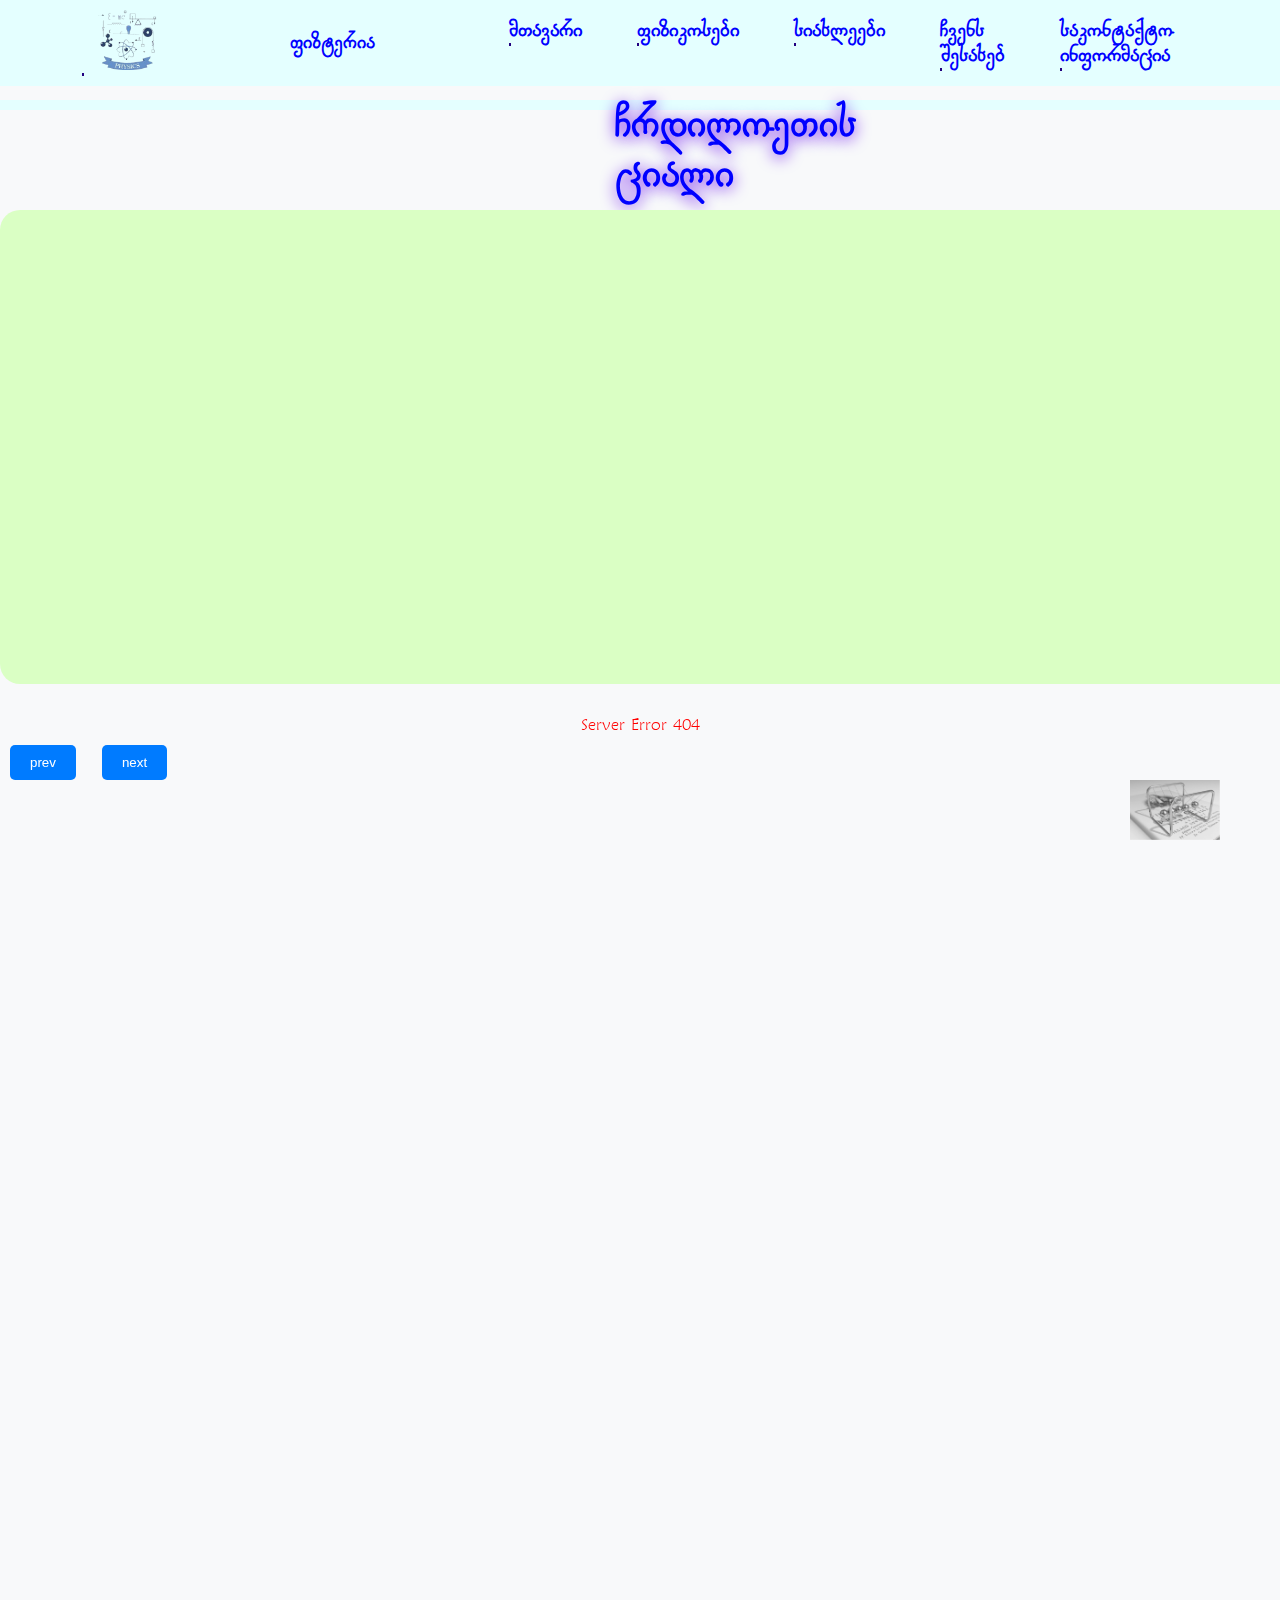
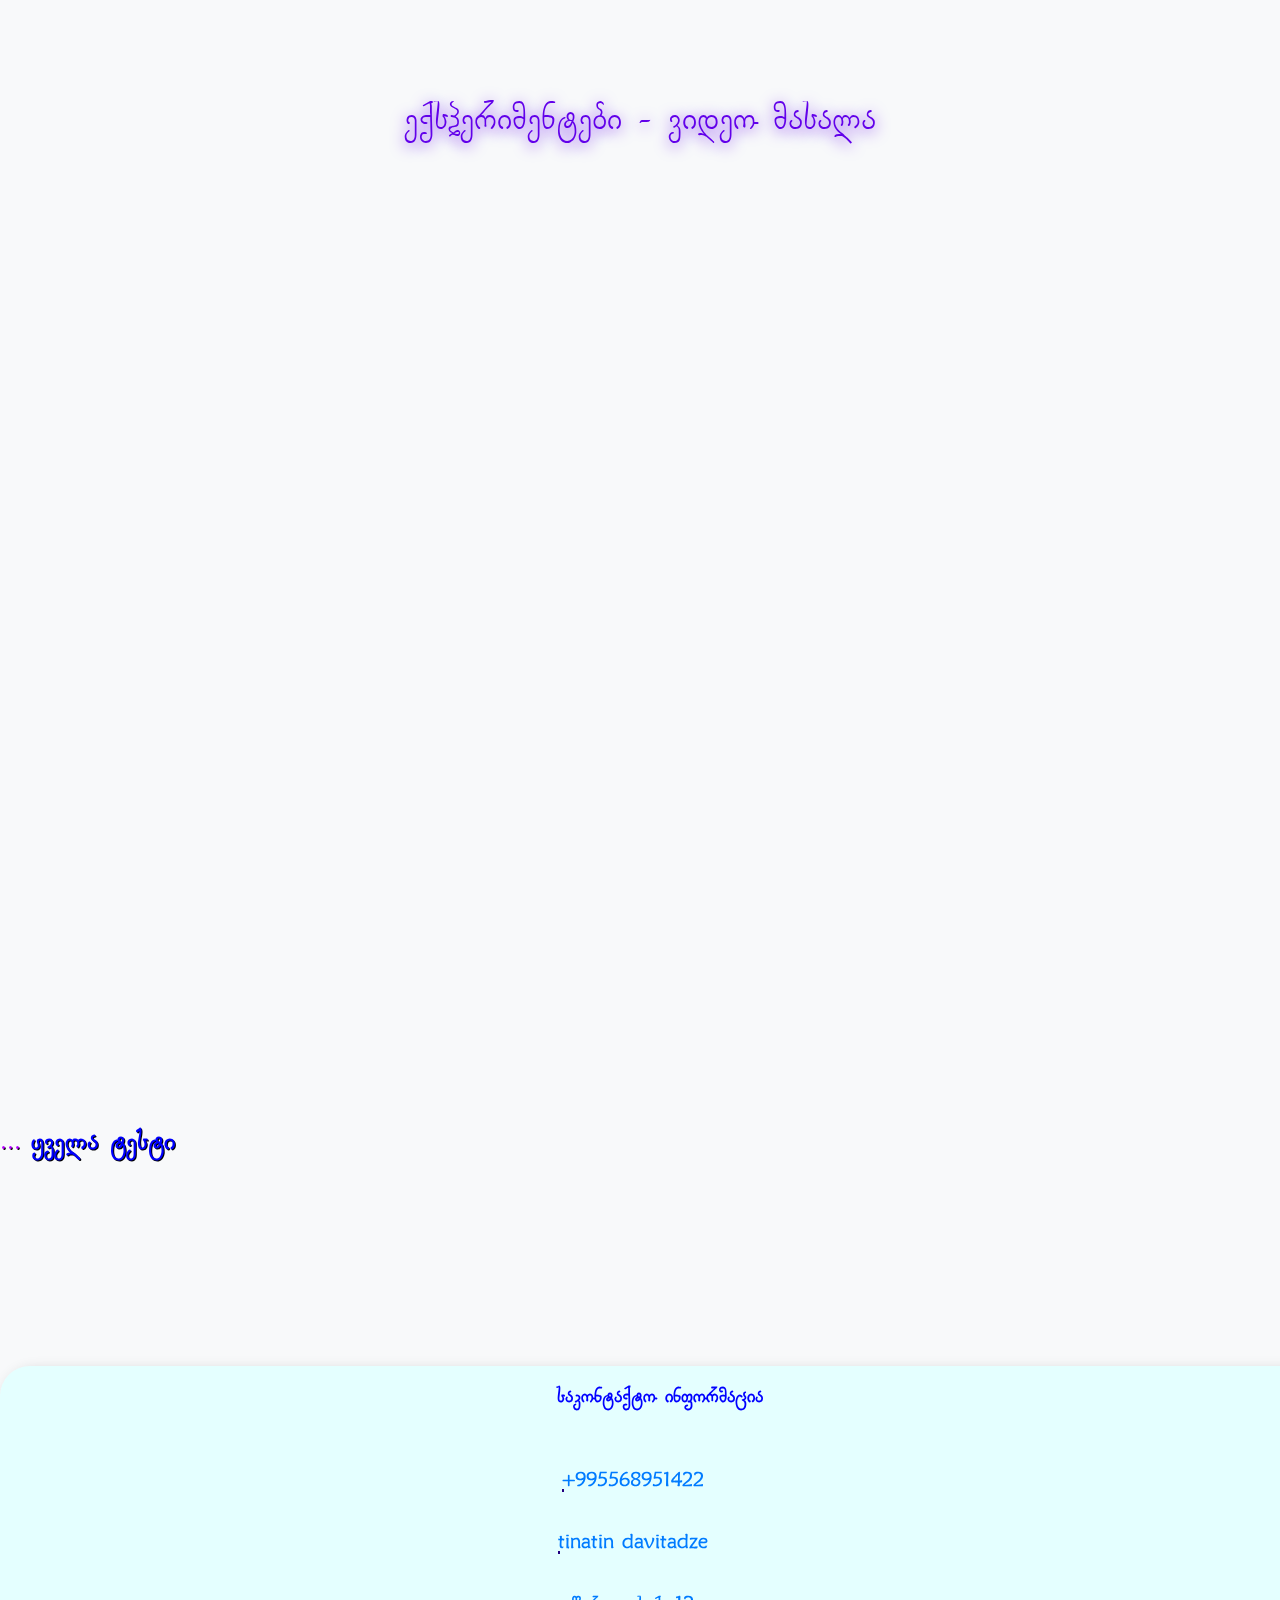
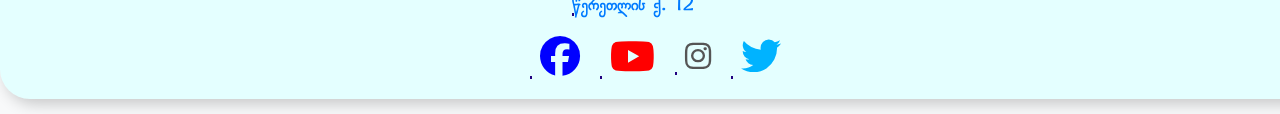
==== commit 2e6b1ef1: "add burger" ====
--- a/about.html
+++ b/about.html
@@ -162,10 +162,10 @@
                    
                 
                 
-                <div class="box">
+                <div id="aboutbox"   class="box">
                 <h4><strong>საოცარი ფაქტები ფიზიკის შესახებ</strong></h4>
                 <br>
-                           <div id="geo-text" class="geo-text1"> <p>მატერიის შესწავლა ატომურ და სუბატომურ დონეზე აღწერილია კვანტური თეორიით, რომელიც წარმოადგენს თანამედროვე ფიზიკის თეორიულ საფუძველს.</p><br>
+                           <div id="" class="geo-text1"> <p id="box2"  class="geo-text1">მატერიის შესწავლა ატომურ და სუბატომურ დონეზე აღწერილია კვანტური თეორიით, რომელიც წარმოადგენს თანამედროვე ფიზიკის თეორიულ საფუძველს.</p><br>
                             <p>მატერიისა და ენერგიის ბუნება ამ დონეზე ასევე ცნობილია როგორც კვანტური ფიზიკა ან კვანტური მექანიკა. აქ მოცემულია რამდენიმე საოცარი ფაქტი ფიზიკის შესახებ, რომლებიც ნამდვილად მოგეწონებათ.</p>
                          
                             </div>
--- a/styles/style.css
+++ b/styles/style.css
@@ -29,8 +29,7 @@
   left:0 ;  
   padding: 10px 15px; 
   z-index: 1;
-   /* position: relative; */
- }
+   }
 
 .logo_image{
   width: 60px;
@@ -42,6 +41,7 @@
   
 }
 li{
+  font-size: 25px;
   margin-right: 55px;
 }
 .burger{
@@ -50,12 +50,6 @@
   width: 40px;
   height: 30px;
 }
-.fa-bars, .fa-times{
-  position: absolute;
-  top: 20px;
-  right: 10px;
-}
-
 
 
 
@@ -982,8 +976,9 @@
   width: 300px; /* სურათის კონტეინერის სიგანე */
 }
 
-
-
+#box2{
+ font-size: 16px;
+}
 
 #h4{
   margin: 0 auto;
--- a/styles/responsive.css
+++ b/styles/responsive.css
@@ -9,7 +9,14 @@
 
 /* მობილურის ნავიგაციის სტილი */
 
-
+@media (max-width: 320px) {
+  .burger{
+    display: block;
+  }
+  .navigation{
+   display:  none;
+}
+}
 
 
 
@@ -29,6 +36,7 @@
     .box1 {
       width: 100%;
     }
+
   }
 
 
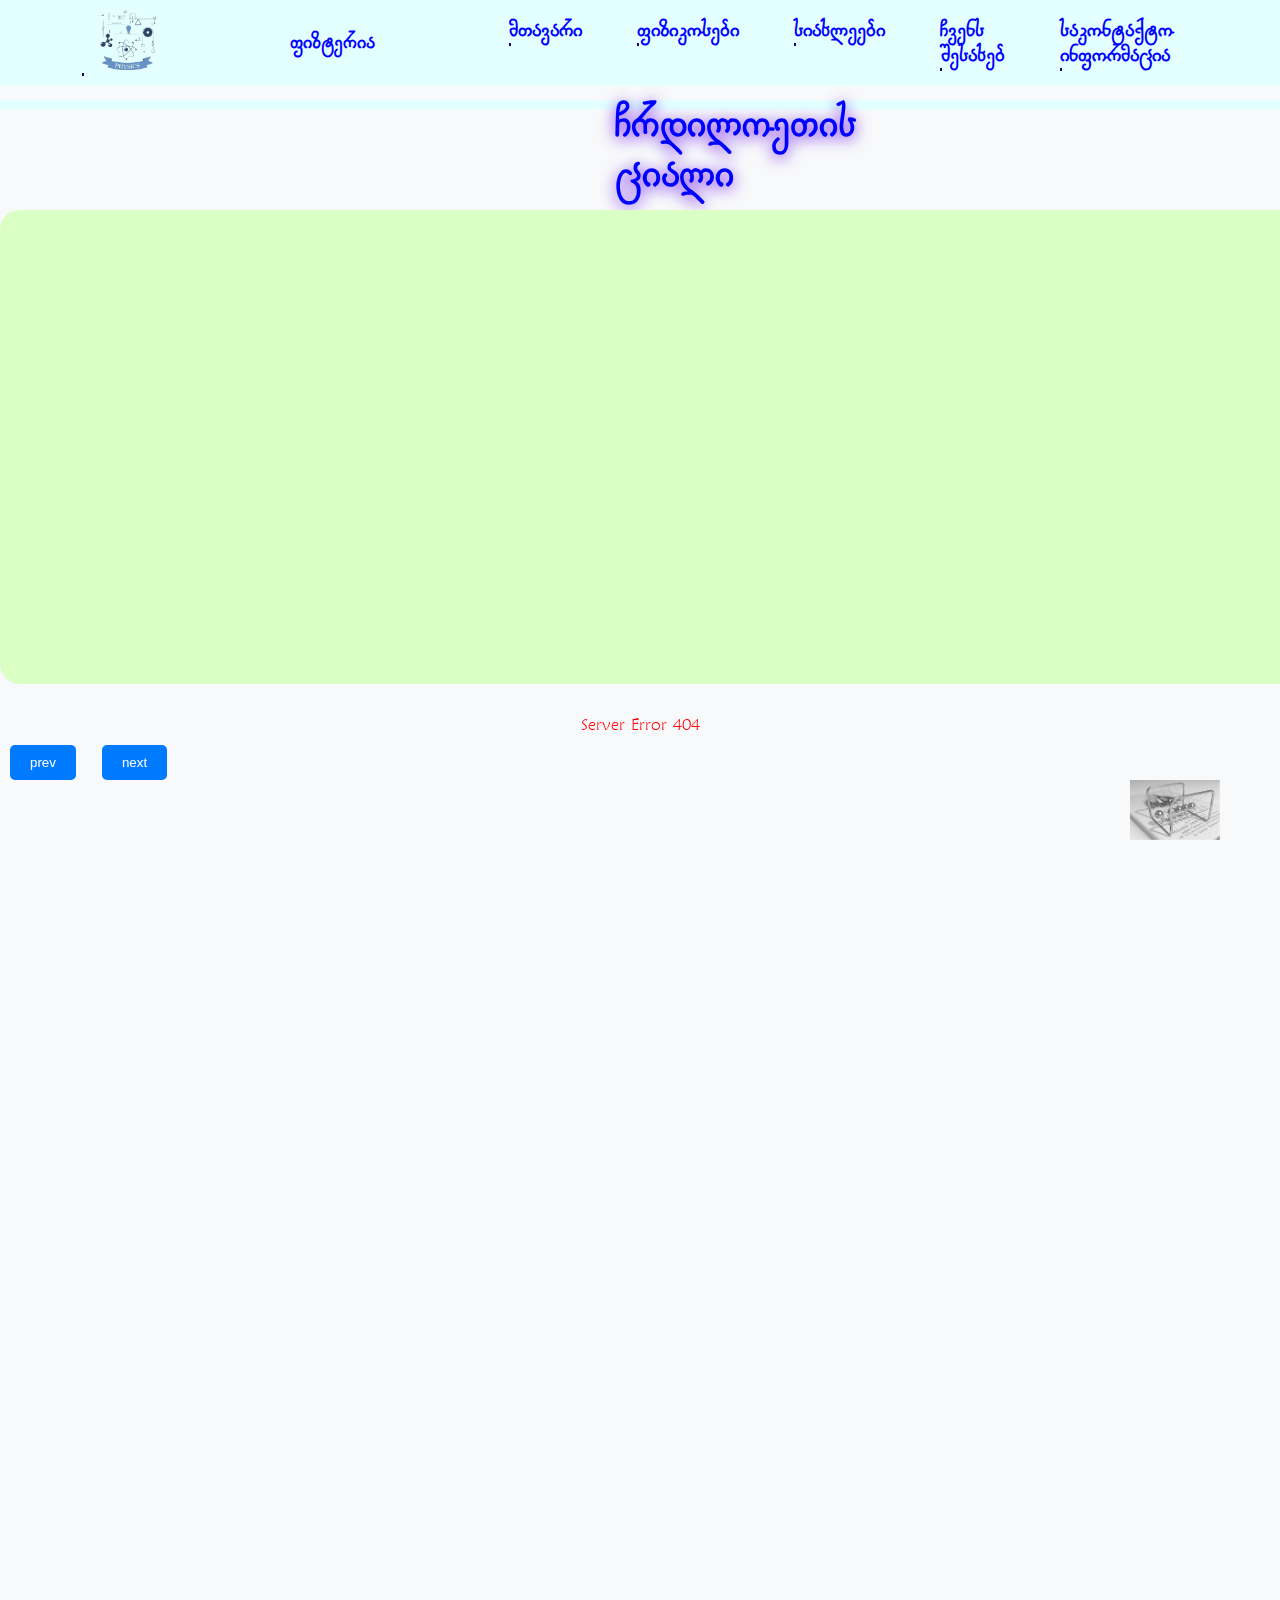
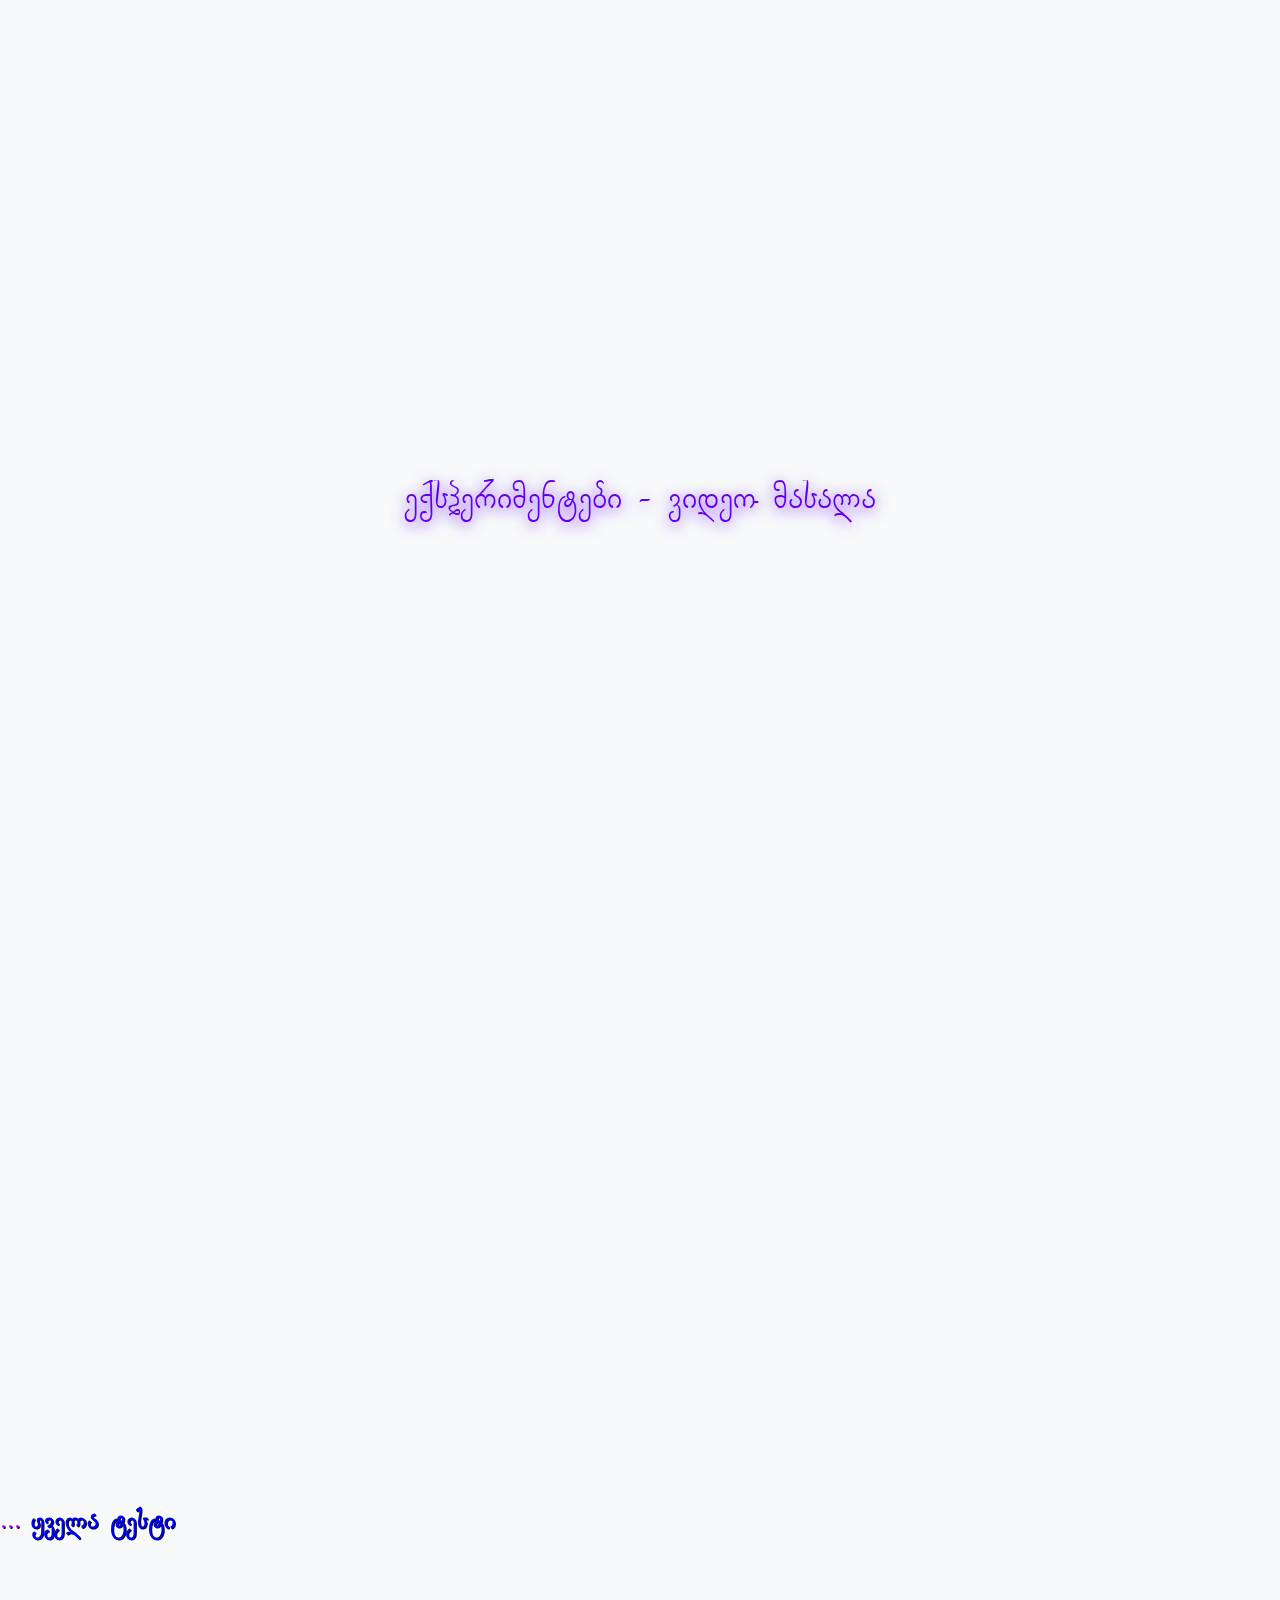
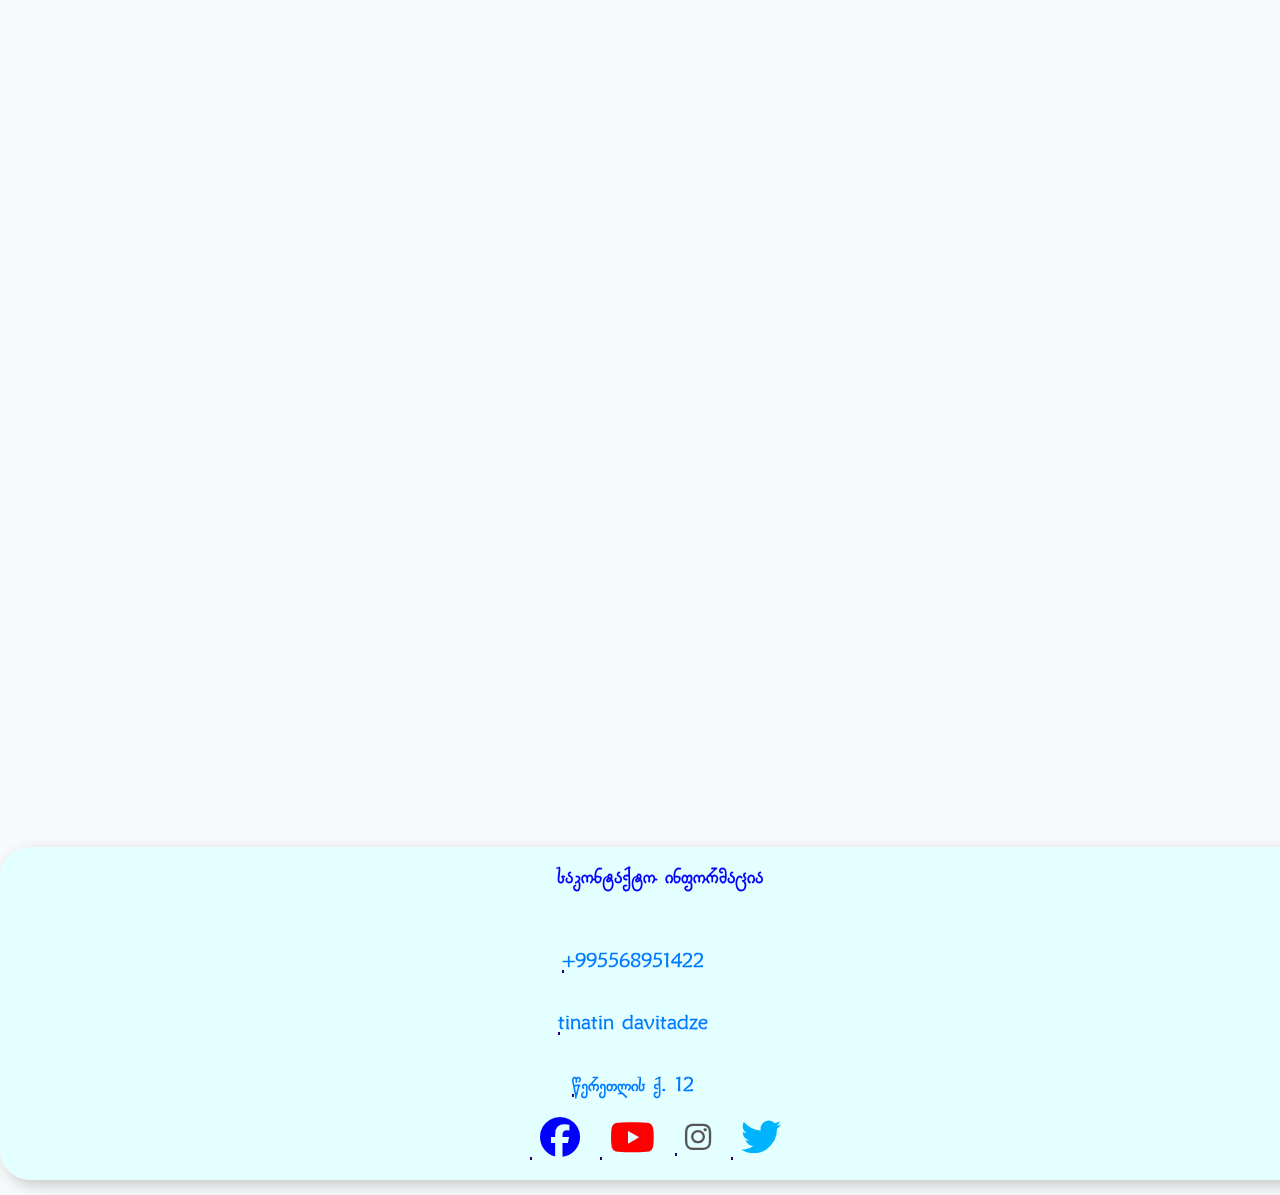
==== commit aadd1f18: "add oll" ====
--- a/about.html
+++ b/about.html
@@ -231,7 +231,7 @@
     
     
     <div class="test-container"></div>
-    <Div id="test-box">
+    <div id="test-box">
        <ul class="test-list">
 
 
@@ -251,8 +251,13 @@
 
 
         <li class="test"><img class="smiley" src="/images/smyle.jpg" alt="smiley"><a href="tests/2016/test16ivlisi.pdf" target="_blank">პასუხები 16 (PDF)</a></li>
-    <!-- </section>
+    </section>
+
+    <br><br>
     <section id="testtwo">
+        <div class="test-container"></div>
+        <div id="test-box">
+           <ul class="test-list">
 
         <li class="test"><img class="smiley" src="/images/smyle.jpg" alt="smiley"><a  href="tests/2017/tes17.pdf" target="_blank">ტესტი 17 (PDF)</a></li>
 
@@ -270,40 +275,55 @@
 
 
         <li class="test"><img class="smiley" src="/images/smyle.jpg" alt="smiley"><a href="tests/2019 ივლისი/tes19.pdf" target="_blank">პასუხები 19 (ივლისი)(PDF)</a></li>
+        </ul>
+    </section>
+    <br><br>
+    <section id="testtwo">
+        <div class="test-container"></div>
+        <div id="test-box">
+           <ul class="test-list">
+
+        <li class="test"><img class="smiley" src="/images/smyle.jpg" alt="smiley"><a href="tests/2019 შემოდგომა/test19Semodgoma.pdf" target="_blank">ტესტი 19 (ნოემბერი) (PDF)</a></li>
+
+
+        <li class="test"><img class="smiley" src="/images/smyle.jpg" alt="smiley"><a href="tests/2019 შემოდგომა/pas19Semodgoma.pdf" target="_blank">პასუხები 19 (ნოემბერი) (PDF)</a></li>
+
+
+        <li class="test"><img class="smiley" src="/images/smyle.jpg" alt="smiley"><a href="tests/2020/test20.pdf" target="_blank">ტესტი 20 (PDF)</a></li>
+
+
+        <li class="test"><img class="smiley" src="/images/smyle.jpg" alt="smiley"><a href="tests/2020/pas20.pdf" target="_blank">პასუხები 20 (PDF)</a></li>
+
+
+        <li class="test"><img class="smiley" src="/images/smyle.jpg" alt="smiley"><a href="tests/2021/test21pirveli.pdf" target="_blank">ტესტი 21 (პირველი ვარიანტი) (PDF)</a></li>
+
+
+        <li class="test"><img class="smiley" src="/images/smyle.jpg" alt="smiley"><a href="tests/2021/pas21pirveki.pdf" target="_blank">პასუხები 21 (პირველი ვარიანტი) (PDF)</a></li>
+        </ul>
+    </section>
+
+    <br><br>
+    <section id="testtwo">
+        <div class="test-container"></div>
+        <div id="test-box">
+           <ul class="test-list">
+
+        <li class="test"><img class="smiley" src="/images/smyle.jpg" alt="smiley"><a href="tests/2021/test21meore.pdf" target="_blank">ტესტი 21 (მეორე ვარიანტი) (PDF)</a></li>
+
+
+        <li class="test"><img class="smiley" src="/images/smyle.jpg" alt="smiley"><a href="tests/2021/pas21meore.pdf" target="_blank">პასუხები 21 (მეორე ვარიანტი) (PDF)</a></li>
+
+
+        <li class="test"><img class="smiley" src="/images/smyle.jpg" alt="smiley"><a href="tests/2022/test22.pdf" target="_blank">ტესტი 22 (PDF)</a></li>
+
+
+        <li class="test"><img class="smiley" src="/images/smyle.jpg" alt="smiley"><a href="tests/2022/pas22.pdf" target="_blank">პასუხები 22 (PDF)</a></li>
+        </ul>
     </section>
     <section id="testtwo">
-
-        <li class="test"><img class="smiley" src="/images/smyle.jpg" alt="smiley"><a href="tests/2019 შემოდგომა/test19Semodgoma.pdf" target="_blank">ტესტი 19 (ნოემბერი) (PDF)</a></li>
-
-
-        <li class="test"><img class="smiley" src="/images/smyle.jpg" alt="smiley"><a href="tests/2019 შემოდგომა/pas19Semodgoma.pdf" target="_blank">პასუხები 19 (ნოემბერი) (PDF)</a></li>
-
-
-        <li class="test"><img class="smiley" src="/images/smyle.jpg" alt="smiley"><a href="tests/2020/test20.pdf" target="_blank">ტესტი 20 (PDF)</a></li>
-
-
-        <li class="test"><img class="smiley" src="/images/smyle.jpg" alt="smiley"><a href="tests/2020/pas20.pdf" target="_blank">პასუხები 20 (PDF)</a></li>
-
-
-        <li class="test"><img class="smiley" src="/images/smyle.jpg" alt="smiley"><a href="tests/2021/test21pirveli.pdf" target="_blank">ტესტი 21 (პირველი ვარიანტი) (PDF)</a></li>
-
-
-        <li class="test"><img class="smiley" src="/images/smyle.jpg" alt="smiley"><a href="tests/2021/pas21pirveki.pdf" target="_blank">პასუხები 21 (პირველი ვარიანტი) (PDF)</a></li>
-    </section>
-    <section id="testtwo">
-
-        <li class="test"><img class="smiley" src="/images/smyle.jpg" alt="smiley"><a href="tests/2021/test21meore.pdf" target="_blank">ტესტი 21 (მეორე ვარიანტი) (PDF)</a></li>
-
-
-        <li class="test"><img class="smiley" src="/images/smyle.jpg" alt="smiley"><a href="tests/2021/pas21meore.pdf" target="_blank">პასუხები 21 (მეორე ვარიანტი) (PDF)</a></li>
-
-
-        <li class="test"><img class="smiley" src="/images/smyle.jpg" alt="smiley"><a href="tests/2022/test22.pdf" target="_blank">ტესტი 22 (PDF)</a></li>
-
-
-        <li class="test"><img class="smiley" src="/images/smyle.jpg" alt="smiley"><a href="tests/2022/pas22.pdf" target="_blank">პასუხები 22 (PDF)</a></li>
-    </section>
-    <section id="testtwo">
+        <div class="test-container"></div>
+        <div id="test-box">
+           <ul class="test-list">
 
         <li class="test"><img class="smiley" src="/images/smyle.jpg" alt="smiley"><a href="tests/2023/test23.pdf" target="_blank">ტესტი 23 (PDF)</a></li>
 
@@ -315,7 +335,8 @@
 
 
         <li class="test"><img class="smiley" src="/images/smyle.jpg" alt="smiley"><a href="tests/2024/pas24.pdf" target="_blank">პასუხები 24 (PDF)</a></li>
-    </Div> -->
+        </ul>
+    </div> 
 
 </section>
 
--- a/styles/style.css
+++ b/styles/style.css
@@ -1,3 +1,10 @@
+/*
+* Prefixed by https://autoprefixer.github.io
+* PostCSS: v8.4.14,
+* Autoprefixer: v10.4.7
+* Browsers: last 4 version
+*/
+
 /* @import url("//cdn.web-fonts.ge/fonts/alk-life/css/alk-life.min.css"); */
 /* ფონტის ლინკი ქართული */
 
@@ -21,9 +28,14 @@
   font-size: 22px;
   color:black;
   position: fixed;
-  display: flex;
-  align-items: center;
-  justify-content: space-around;
+  display: -webkit-box;
+  display: -ms-flexbox;
+  display: flex;
+  -webkit-box-align: center;
+      -ms-flex-align: center;
+          align-items: center;
+  -ms-flex-pack: distribute;
+      justify-content: space-around;
   width: 100%;
   top: 0;
   left:0 ;  
@@ -37,6 +49,8 @@
 }
 
 ul{
+  display: -webkit-box;
+  display: -ms-flexbox;
   display: flex;
   
 }
@@ -50,7 +64,6 @@
   width: 40px;
   height: 30px;
 }
-
 
 
 
@@ -167,11 +180,15 @@
 
    #exp{ 
     display: inline-block;
+    display: -webkit-box;
+    display: -ms-flexbox;
     display: flex;
     margin-top: 80px;
     width: 80%;
     display: flex;
-    justify-content: center;
+    -webkit-box-pack: center;
+        -ms-flex-pack: center;
+            justify-content: center;
     padding: 40px;
     margin-left: 175px;
     }
@@ -184,9 +201,15 @@
   text-shadow:0 3px 15px #6200ea;
   color:#6200ea;
   margin-bottom: 50px;
-  display: flex;
-  justify-content: center;
-  align-items: center;
+  display: -webkit-box;
+  display: -ms-flexbox;
+  display: flex;
+  -webkit-box-pack: center;
+      -ms-flex-pack: center;
+          justify-content: center;
+  -webkit-box-align: center;
+      -ms-flex-align: center;
+          align-items: center;
  
  }
  #contact1 {
@@ -202,9 +225,13 @@
 
 
  #contact{
+    display: -webkit-box;
+    display: -ms-flexbox;
     display: flex; 
     background-color: rgb(228, 508, 299); 
-    justify-content: center; 
+    -webkit-box-pack: center; 
+        -ms-flex-pack: center; 
+            justify-content: center; 
     font-size: 22px;
     padding: 20px;
     display: flex;
@@ -243,9 +270,13 @@
 .arrow {
   position: absolute;
   top: 50%;
-  transform: translateY(-50%);
+  -webkit-transform: translateY(-50%);
+      -ms-transform: translateY(-50%);
+          transform: translateY(-50%);
   width: 50px;
   height: 50px;
+  background-image: -webkit-gradient(linear, left top, right top, from(#f72222), to(#5f3512));
+  background-image: -o-linear-gradient(left, #f72222, #5f3512);
   background-image: linear-gradient(to right, #f72222, #5f3512);
   border-radius: 20%;
   color: white;
@@ -293,17 +324,28 @@
   opacity: 100%;
 }
 .dots {
+  display: -webkit-box;
+  display: -ms-flexbox;
   display: flex;
   position: absolute;
   z-index: 100;
   left: 50%;
-  transform: translateX(-50%);
+  -webkit-transform: translateX(-50%);
+      -ms-transform: translateX(-50%);
+          transform: translateX(-50%);
   bottom: 5%;
   cursor: pointer;
 }
 .fade {
-  animation-name: fade;
-  animation-duration: 5s;
+  -webkit-animation-name: fade;
+          animation-name: fade;
+  -webkit-animation-duration: 5s;
+          animation-duration: 5s;
+}
+
+@-webkit-keyframes fade {
+  from {opacity: 30%} 
+  to {opacity: 1}
 }
 
 @keyframes fade {
@@ -357,9 +399,15 @@
 
 
 #fa{
-  display: flex;
-  justify-content: center;
-  align-items: center;
+  display: -webkit-box;
+  display: -ms-flexbox;
+  display: flex;
+  -webkit-box-pack: center;
+      -ms-flex-pack: center;
+          justify-content: center;
+  -webkit-box-align: center;
+      -ms-flex-align: center;
+          align-items: center;
 }
 #ascot{
   display: block;
@@ -390,6 +438,8 @@
   margin-top:40px ;
   margin: 0 auto;
   width: 80%;
+  display: -webkit-box;
+  display: -ms-flexbox;
   display: flex;
 }
 
@@ -428,6 +478,8 @@
   width: 100%;
 }
 #physteria{
+  display: -webkit-box;
+  display: -ms-flexbox;
   display: flex;
 
 
@@ -439,22 +491,35 @@
 
 
 #physteria{
+display: -webkit-box;
+display: -ms-flexbox;
 display: flex;
-flex-direction: column;
+-webkit-box-orient: vertical;
+-webkit-box-direction: normal;
+    -ms-flex-direction: column;
+        flex-direction: column;
 width: 40%;
 }
 
 
 /* Global Styles */
 .container {
-  display: flex;
-  flex-wrap: wrap;
+  display: -webkit-box;
+  display: -ms-flexbox;
+  display: flex;
+  -ms-flex-wrap: wrap;
+      flex-wrap: wrap;
   gap: 20px;
 }
 .container1{
-  display: flex;
-  justify-content: center;
-  flex-wrap: wrap;
+  display: -webkit-box;
+  display: -ms-flexbox;
+  display: flex;
+  -webkit-box-pack: center;
+      -ms-flex-pack: center;
+          justify-content: center;
+  -ms-flex-wrap: wrap;
+      flex-wrap: wrap;
   gap: 5px;
 }
 .container__box {
@@ -463,7 +528,8 @@
   padding: 20px;
    
   border-radius: 20px;
-  box-shadow: 0 40px 55px rgb(102, 48, 255);
+  -webkit-box-shadow: 0 40px 55px rgb(102, 48, 255);
+          box-shadow: 0 40px 55px rgb(102, 48, 255);
 }
 
 .container__box1 {
@@ -472,7 +538,8 @@
   padding: 20px;
   
   border-radius: 20px;
-  box-shadow: 0 30px 45px purple;
+  -webkit-box-shadow: 0 30px 45px purple;
+          box-shadow: 0 30px 45px purple;
 }
 .container__box--primary {
   background-color: #f0f0f0;
@@ -512,16 +579,23 @@
 
 /* Quotes Section */
 .container--quotes {
-  display: flex;
-  flex-wrap: wrap;
+  display: -webkit-box;
+  display: -ms-flexbox;
+  display: flex;
+  -ms-flex-wrap: wrap;
+      flex-wrap: wrap;
   gap: 20px;
 }
 
 #container--quotes{
   max-width: 80%;
-  display: flex;
-  width: 100%;
-  justify-content: center;
+  display: -webkit-box;
+  display: -ms-flexbox;
+  display: flex;
+  width: 100%;
+  -webkit-box-pack: center;
+      -ms-flex-pack: center;
+          justify-content: center;
   margin-bottom: 50px;
   margin-left: 200px;
   gap: 200px;
@@ -546,8 +620,8 @@
   font-family: 'BPG Irubaqidze', sans-serif;
   background-color: #f8f9fa; 
   margin: 0 auto;
-  font-size: 22px;
-  padding: 25px;
+  font-size: 26px;
+  padding: 15px;
   margin: 0 auto;
   
 }
@@ -587,65 +661,175 @@
 } */
 
 #td {
-  max-width: 1200px;
-  display: flex;
-  flex-wrap: wrap;
-  justify-content: center;
+  max-width: 1400px;
+  display: -webkit-box;
+  display: -ms-flexbox;
+  display: flex;
+  -ms-flex-wrap: wrap;
+      flex-wrap: wrap;
+  -webkit-box-pack: center;
+      -ms-flex-pack: center;
+          justify-content: center;
   gap: 30px;
   margin: 0 auto;
   padding: 20px;
 }
 
 .box1 {
-  display: flex;
-  flex-direction: column;
-  align-items: center;
+  display: -webkit-box;
+  display: -ms-flexbox;
+  display: flex;
+  -webkit-box-orient: vertical;
+  -webkit-box-direction: normal;
+      -ms-flex-direction: column;
+          flex-direction: column;
+  -webkit-box-align: center;
+      -ms-flex-align: center;
+          align-items: center;
   gap: 20px;
-  box-shadow: 8px 12px rgba(255, 48, 48, 0.5);
+  -webkit-box-shadow: 8px 12px rgba(255, 48, 48, 0.5);
+          box-shadow: 8px 12px rgba(255, 48, 48, 0.5);
   background-color: #f4f4f4;
   border: 3px solid palegreen;
   border-radius: 20px;
-  padding: 20px;
-  box-sizing: border-box;
-  transform: rotate(0deg);
+  padding: 10px;
+  -webkit-box-sizing: border-box;
+          box-sizing: border-box;
+  -webkit-transform: rotate(0deg);
+      -ms-transform: rotate(0deg);
+          transform: rotate(0deg);
+  -webkit-transition: all 0.3s ease-in-out;
+  -o-transition: all 0.3s ease-in-out;
   transition: all 0.3s ease-in-out;
   width: calc(25% - 30px);
   min-width: 250px;
   text-align: center;
-  transform: rotate(-10deg);
+  -webkit-transform: rotate(-10deg);
+      -ms-transform: rotate(-10deg);
+          transform: rotate(-10deg);
 }
 
 .box1:hover {
-  transform: scale(1.05);
-  box-shadow: 10px 15px rgba(48, 207, 255, 0.7);
-}
+  -webkit-transform: scale(1.05);
+      -ms-transform: scale(1.05);
+          transform: scale(1.05);
+  -webkit-box-shadow: 10px 15px rgba(48, 207, 255, 0.7);
+          box-shadow: 15px 25px rgba(48, 207, 255, 0.7);
+}
+
+
+
+#td3 {
+  max-width: 1200px;
+  display: -webkit-box;
+  display: -ms-flexbox;
+  display: flex;
+  -ms-flex-wrap: wrap;
+      flex-wrap: wrap;
+  -webkit-box-pack: center;
+      -ms-flex-pack: center;
+          justify-content: center;
+  gap: 30px;
+  margin: 0 auto;
+  padding: 30px;
+}
+
+.box3 {
+  display: -webkit-box;
+  display: -ms-flexbox;
+  display: flex;
+  -webkit-box-orient: vertical;
+  -webkit-box-direction: normal;
+      -ms-flex-direction: column;
+          flex-direction: column;
+  -webkit-box-align: center;
+      -ms-flex-align: center;
+          align-items: center;
+  gap: 20px;
+  -webkit-box-shadow: 8px 12px rgba(155, 255, 48, 0.5);
+          box-shadow: 8px 12px rgba(96, 255, 48, 0.5);
+  background-color: #f4f4f4;
+  border: 3px solid rgb(236, 152, 251);
+  border-radius: 20px;
+  padding: 10px;
+  -webkit-box-sizing: border-box;
+          box-sizing: border-box;
+  -webkit-transform: rotate(0deg);
+      -ms-transform: rotate(0deg);
+          transform: rotate(0deg);
+  -webkit-transition: all 0.3s ease-in-out;
+  -o-transition: all 0.3s ease-in-out;
+  transition: all 0.3s ease-in-out;
+  width: calc(25% - 30px);
+  min-width: 250px;
+  text-align: center;
+  -webkit-transform: rotate(-10deg);
+      -ms-transform: rotate(-10deg);
+          transform: rotate(-10deg);
+}
+
+.box3:hover {
+  -webkit-transform: scale(1.05);
+      -ms-transform: scale(1.05);
+          transform: scale(1.05);
+  -webkit-box-shadow: 10px 15px rgba(255, 248, 48, 0.7);
+          box-shadow: 10px 15px rgba(255, 231, 48, 0.7);
+}
+
+
+
+
+
+
+
+
+
+
+
+
+
+
+
+
+
+
 #td1{
  
-  display: flex;
-  width: 100%;
-  justify-content: center;
+  display: -webkit-box;
+ 
+  display: -ms-flexbox;
+ 
+  display: flex;
+  width: 100%;
+  -webkit-box-pack: center;
+      -ms-flex-pack: center;
+          justify-content: center;
   margin-bottom: 50px;
   margin-left: 50px;
   gap: 200px;
 }
 
 #td1 {
-  display: flex;
-  flex-wrap: wrap;
-  justify-content: space-around;
+  display: -webkit-box;
+  display: -ms-flexbox;
+  display: flex;
+  -ms-flex-wrap: wrap;
+      flex-wrap: wrap;
+  -ms-flex-pack: distribute;
+      justify-content: space-around;
   gap: 20px;
 }
 
 
-.box {
+#box {
   background-color: #f2f2f2;
   padding: 20px;
   border: 1px solid #ccc;
-  max-width:550px;
-  width: 100%;
-  max-height: 1000px;
-  height: 100%;
-  box-sizing: border-box;
+  max-width:850px;
+  width: 100%;
+  max-height: 400px;
+-webkit-box-sizing: border-box;
+          box-sizing: border-box;
   margin: 10px;
   word-wrap: break-word; /* Break long words to fit inside the box */
 }
@@ -655,9 +839,8 @@
   padding: 20px;
   border: 1px solid #ccc;
   width: 100%;
-  max-height: 1000px;
-  height: 100%;
-  box-sizing: border-box;
+  -webkit-box-sizing: border-box;
+          box-sizing: border-box;
   margin: 10px;
   word-wrap: break-word; /* Break long words to fit inside the box */
 }
@@ -734,33 +917,51 @@
 }
 
 .test-container {
-  display: flex;
-  flex-wrap: wrap;
-  justify-content: center;
+  display: -webkit-box;
+  display: -ms-flexbox;
+  display: flex;
+  -ms-flex-wrap: wrap;
+      flex-wrap: wrap;
+  -webkit-box-pack: center;
+      -ms-flex-pack: center;
+          justify-content: center;
   gap: 15px;
   display: none;
 }
 
 /* ტესტების ბარათები */
 .test {
-  display: flex;
-  align-items: center;
+  display: -webkit-box;
+  display: -ms-flexbox;
+  display: flex;
+  -webkit-box-align: center;
+      -ms-flex-align: center;
+          align-items: center;
   background: white;
   color: black;
   padding: 12px;
   border-radius: 8px;
-  box-shadow: 0 4px 8px rgba(0, 0, 0, 0.2);
+  -webkit-box-shadow: 0 4px 8px rgba(0, 0, 0, 0.2);
+          box-shadow: 0 4px 8px rgba(0, 0, 0, 0.2);
+  -webkit-transition: -webkit-transform 0.3s ease, -webkit-box-shadow 0.3s ease;
+  transition: -webkit-transform 0.3s ease, -webkit-box-shadow 0.3s ease;
+  -o-transition: transform 0.3s ease, box-shadow 0.3s ease;
   transition: transform 0.3s ease, box-shadow 0.3s ease;
+  transition: transform 0.3s ease, box-shadow 0.3s ease, -webkit-transform 0.3s ease, -webkit-box-shadow 0.3s ease;
   width: 300px;
   opacity: 0;
-  animation: fadeIn 0.8s ease-in-out forwards;
+  -webkit-animation: fadeIn 0.8s ease-in-out forwards;
+          animation: fadeIn 0.8s ease-in-out forwards;
  
 }
 
 /* მაუსის ეფექტი */
 .test:hover {
-  transform: scale(1.05);
-  box-shadow: 0 6px 12px rgba(0, 0, 0, 0.3);
+  -webkit-transform: scale(1.05);
+      -ms-transform: scale(1.05);
+          transform: scale(1.05);
+  -webkit-box-shadow: 0 6px 12px rgba(0, 0, 0, 0.3);
+          box-shadow: 0 6px 12px rgba(0, 0, 0, 0.3);
 }
 
 /* სურათის სტილი */
@@ -768,13 +969,20 @@
   width: 40px;
   height: 40px;
   margin-right: 10px;
+  -webkit-transition: -webkit-transform 0.3s ease, -webkit-box-shadow 0.3s ease;
+  transition: -webkit-transform 0.3s ease, -webkit-box-shadow 0.3s ease;
+  -o-transition: transform 0.3s ease, box-shadow 0.3s ease;
   transition: transform 0.3s ease, box-shadow 0.3s ease;
+  transition: transform 0.3s ease, box-shadow 0.3s ease, -webkit-transform 0.3s ease, -webkit-box-shadow 0.3s ease;
 }
 
 /* სურათის ეფექტი */
 .smiley:hover {
-  transform: scale(1.3);
-  box-shadow: 0 0 10px rgba(0, 0, 0, 0.2);
+  -webkit-transform: scale(1.3);
+      -ms-transform: scale(1.3);
+          transform: scale(1.3);
+  -webkit-box-shadow: 0 0 10px rgba(0, 0, 0, 0.2);
+          box-shadow: 0 0 10px rgba(0, 0, 0, 0.2);
 }
 
 /* ტექსტი */
@@ -789,22 +997,41 @@
 }
 
 /* fade-in ეფექტი */
+@-webkit-keyframes fadeIn {
+  from {
+      opacity: 0;
+      -webkit-transform: translateY(-10px);
+              transform: translateY(-10px);
+  }
+  to {
+      opacity: 1;
+      -webkit-transform: translateY(0);
+              transform: translateY(0);
+  }
+}
 @keyframes fadeIn {
   from {
       opacity: 0;
-      transform: translateY(-10px);
+      -webkit-transform: translateY(-10px);
+              transform: translateY(-10px);
   }
   to {
       opacity: 1;
-      transform: translateY(0);
+      -webkit-transform: translateY(0);
+              transform: translateY(0);
   }
 }
 
 /* მთავარი ბლოკი */
 #root_div {
-  display: flex;
-  flex-wrap: wrap;
-  justify-content: center;
+  display: -webkit-box;
+  display: -ms-flexbox;
+  display: flex;
+  -ms-flex-wrap: wrap;
+      flex-wrap: wrap;
+  -webkit-box-pack: center;
+      -ms-flex-pack: center;
+          justify-content: center;
   gap: 20px;
   padding: 20px;
 }
@@ -815,17 +1042,26 @@
   color: black;
   padding: 20px;
   border-radius: 10px;
-  box-shadow: 0 4px 8px rgba(0, 0, 0, 0.2);
+  -webkit-box-shadow: 0 4px 8px rgba(0, 0, 0, 0.2);
+          box-shadow: 0 4px 8px rgba(0, 0, 0, 0.2);
   width: 320px;
   opacity: 0;
-  animation: fadeIn 0.8s ease-in-out forwards;
+  -webkit-animation: fadeIn 0.8s ease-in-out forwards;
+          animation: fadeIn 0.8s ease-in-out forwards;
+  -webkit-transition: -webkit-transform 0.3s ease;
+  transition: -webkit-transform 0.3s ease;
+  -o-transition: transform 0.3s ease;
   transition: transform 0.3s ease;
+  transition: transform 0.3s ease, -webkit-transform 0.3s ease;
 }
 
 /* მაუსის ეფექტი */
 .box:hover {
-  transform: scale(1.05);
-  box-shadow: 0 8px 16px rgba(0, 0, 0, 0.3);
+  -webkit-transform: scale(1.05);
+      -ms-transform: scale(1.05);
+          transform: scale(1.05);
+  -webkit-box-shadow: 0 8px 16px rgba(0, 0, 0, 0.3);
+          box-shadow: 0 8px 16px rgba(0, 0, 0, 0.3);
 }
 
 
@@ -924,18 +1160,29 @@
 
 /* ფიზიკოსების გვერდი დივები */
 .containerbox {
-  flex-wrap: wrap;
+  -ms-flex-wrap: wrap;
+      flex-wrap: wrap;
   gap: 20px; 
-  justify-content: center;
-  align-items: center;
+  -webkit-box-pack: center; 
+      -ms-flex-pack: center; 
+          justify-content: center;
+  -webkit-box-align: center;
+      -ms-flex-align: center;
+          align-items: center;
 }
 
 
 .box{
-  display: flex;
-  flex-direction:column; 
+  display: -webkit-box;
+  display: -ms-flexbox;
+  display: flex;
+  -webkit-box-orient:vertical;
+  -webkit-box-direction:normal;
+      -ms-flex-direction:column;
+          flex-direction:column; 
   gap: 15px;
-  box-shadow: 5px 10px rgb(102, 48, 255);
+  -webkit-box-shadow: 5px 10px rgb(102, 48, 255);
+          box-shadow: 5px 10px rgb(102, 48, 255);
   display: inline-block;
   background-color: #f4f4f4;
   width:30%;
@@ -948,11 +1195,16 @@
   margin-right: 5px;
   margin-left: 10px;
   padding: 20px;
-  transform: rotate(4deg);
+  -webkit-transform: rotate(4deg);
+      -ms-transform: rotate(4deg);
+          transform: rotate(4deg);
  }
 #contbox{
-  display: flex;
-  flex-wrap: wrap;
+  display: -webkit-box;
+  display: -ms-flexbox;
+  display: flex;
+  -ms-flex-wrap: wrap;
+      flex-wrap: wrap;
   margin: 100px;
 }
 
@@ -1031,9 +1283,15 @@
 
 .main__section--intro {
   display: inline-block;
-  display: flex;
-  justify-content: center;
-  align-items: center;
+  display: -webkit-box;
+  display: -ms-flexbox;
+  display: flex;
+  -webkit-box-pack: center;
+      -ms-flex-pack: center;
+          justify-content: center;
+  -webkit-box-align: center;
+      -ms-flex-align: center;
+          align-items: center;
   width: 60%;
   text-align: center;
   padding: 20px;
@@ -1058,9 +1316,15 @@
   font-size: 50px;
   margin-bottom: 100px; 
   margin-top: 100px;
-  display: flex;
-  justify-content: center;
-  align-items: center;
+  display: -webkit-box;
+  display: -ms-flexbox;
+  display: flex;
+  -webkit-box-pack: center;
+      -ms-flex-pack: center;
+          justify-content: center;
+  -webkit-box-align: center;
+      -ms-flex-align: center;
+          align-items: center;
   text-shadow:0 3px 15px #6200ea;
   color:#6200ea;
   
@@ -1080,6 +1344,7 @@
 
 /* ბარათების გალერეა */
 .scientists__grid {
+  display: -ms-grid;
   display: grid;
   grid-template-columns: repeat(auto-fit, minmax(250px, 1fr));
   gap: 20px;
@@ -1092,13 +1357,21 @@
   background: white;
   padding: 20px;
   border-radius: 10px;
-  box-shadow: 0px 4px 6px rgba(0, 0, 0, 0.1);
+  -webkit-box-shadow: 0px 4px 6px rgba(0, 0, 0, 0.1);
+          box-shadow: 0px 4px 6px rgba(0, 0, 0, 0.1);
+  -webkit-transition: -webkit-transform 0.3s, -webkit-box-shadow 0.3s;
+  transition: -webkit-transform 0.3s, -webkit-box-shadow 0.3s;
+  -o-transition: transform 0.3s, box-shadow 0.3s;
   transition: transform 0.3s, box-shadow 0.3s;
+  transition: transform 0.3s, box-shadow 0.3s, -webkit-transform 0.3s, -webkit-box-shadow 0.3s;
 }
 
 .scientists__card:hover {
-  transform: translateY(-5px);
-  box-shadow: 0px 6px 12px rgba(0, 0, 0, 0.2);
+  -webkit-transform: translateY(-5px);
+      -ms-transform: translateY(-5px);
+          transform: translateY(-5px);
+  -webkit-box-shadow: 0px 6px 12px rgba(0, 0, 0, 0.2);
+          box-shadow: 0px 6px 12px rgba(0, 0, 0, 0.2);
 }
 
 /* სურათის სტილი */
@@ -1109,22 +1382,32 @@
 }
 
 /* ტექსტი ბარათში */
-.scientists__info {
+/* .scientists__info {
   margin-top: 10px;
   font-size: 1.2em;
   font-weight: bold;
   color: aliceblue;
+  } */
+  .scientists__info {
+    margin-top: 10px;
+    font-size: 1.2em;
+    font-weight: bold;
+    color: white;
   }
-
 
 
 .scientists__card {
   position: relative;
   background-color: #6200ea;
+  display: flex;
+  flex-direction: row;
+  align-items: center;
+  gap: 10px;
+  overflow: visible;
   /* სხვა სტილები */
 }
 
-.scientists__bio {
+/* .scientists__bio {
   display: none;
   position: absolute;
   bottom: 0;
@@ -1133,22 +1416,38 @@
   background-color: rgba(0, 0, 0, 0.8);
   color: white;
   padding: 10px;
-  box-sizing: border-box;
+  -webkit-box-sizing: border-box;
+          box-sizing: border-box;
   text-align: center;
   font-size: 14px;
   border-radius: 0 0 10px 10px;
-}
-
-
+} */
+
+
+
+/* .scientists__bio {
+  opacity: 0;
+  transition: opacity 0.3s ease;
+  pointer-events: none;
+} */
 
 .scientists__bio {
+  position: absolute;
+  top:0;
+  width: 300px;
+  background-color: rgba(0, 0, 0, 0.85);
+  color: white;
+  padding: 15px;
+  border-radius: 10px;
+  font-size: 14px;
+  opacity: 0;
+  pointer-events: none;
   transition: opacity 0.3s ease;
-  opacity: 0;
-  /* სხვა სტილები */
-}
-
+  z-index: 10px;
+}
 .scientists__card:hover .scientists__bio {
   opacity: 1;
+  pointer-events: auto;
 }
 
 
@@ -1210,8 +1509,12 @@
   max-width:400px ;
   width:100%;
    margin-bottom: 10px;
-  justify-content: center;
-  align-items: center;
+  -webkit-box-pack: center;
+      -ms-flex-pack: center;
+          justify-content: center;
+  -webkit-box-align: center;
+      -ms-flex-align: center;
+          align-items: center;
   margin-top:100px;
   color: #000000;
   border: 5px solid rgb(122, 112, 216);
@@ -1219,7 +1522,8 @@
   gap: 25px;
   margin-left:300px;
   padding: 15px;
-  box-shadow:20px 20px 15px rgb(86, 48, 225);
+  -webkit-box-shadow:20px 20px 15px rgb(86, 48, 225);
+          box-shadow:20px 20px 15px rgb(86, 48, 225);
 }
 
 #survey2{ 
@@ -1227,15 +1531,20 @@
     max-width: 400px;
    width:100%;
    margin-bottom: 30px;
-   justify-content: center;
-   align-items: center;   
+   -webkit-box-pack: center;
+       -ms-flex-pack: center;
+           justify-content: center;
+   -webkit-box-align: center;
+       -ms-flex-align: center;
+           align-items: center;   
    color: #000000;
    border: 5px solid rgb(216, 112, 135);
    border-radius: 15px;
    gap: 25px;
    margin-left: 140px;
    padding: 5px;
-   box-shadow:20px 20px 15px rgb(225, 48, 48);
+   -webkit-box-shadow:20px 20px 15px rgb(225, 48, 48);
+           box-shadow:20px 20px 15px rgb(225, 48, 48);
 }
 
 
@@ -1245,13 +1554,16 @@
 
 
 .container {
+  display: -ms-grid;
   display: grid;
+  -ms-grid-columns: 1fr 20px 1fr;
   grid-template-columns: repeat(2, 1fr);
   gap: 20px;
   padding: 20px;
   background: white;
   border-radius: 10px;
-  box-shadow: 0 0 10px rgba(0, 0, 0, 0.1);
+  -webkit-box-shadow: 0 0 10px rgba(0, 0, 0, 0.1);
+          box-shadow: 0 0 10px rgba(0, 0, 0, 0.1);
 }
 
 
@@ -1318,12 +1630,15 @@
   border: 1px solid #ccc;
   border-radius: 5px;
   font-size: 16px;
+  -webkit-transition: 0.3s;
+  -o-transition: 0.3s;
   transition: 0.3s;
 }
 input:focus {
   border-color: #007BFF;
   outline: none;
-  box-shadow: 0px 0px 5px rgba(0, 123, 255, 0.5);
+  -webkit-box-shadow: 0px 0px 5px rgba(0, 123, 255, 0.5);
+          box-shadow: 0px 0px 5px rgba(0, 123, 255, 0.5);
 }
 input[type="submit"] {
   background-color: #007BFF;
@@ -1333,6 +1648,8 @@
   margin-top: 15px;
   border: none;
   padding: 10px;
+  -webkit-transition: 0.3s;
+  -o-transition: 0.3s;
   transition: 0.3s;
 }
 input[type="submit"]:hover {
@@ -1364,16 +1681,24 @@
 
 form {
   border-radius: 15px;
-  flex: 1;
-  display: flex;
-  flex-wrap: wrap;
+  -webkit-box-flex: 1;
+      -ms-flex: 1;
+          flex: 1;
+  display: -webkit-box;
+  display: -ms-flexbox;
+  display: flex;
+  -ms-flex-wrap: wrap;
+      flex-wrap: wrap;
   width: 100%;
   max-width: 300px;
   margin: 0 auto;
   padding: 10px;
   margin-bottom: 15px;
+  background: -webkit-gradient(linear, left top, right top, from(white), to(#5ee7ff));
+  background: -o-linear-gradient(left, white, #5ee7ff);
   background: linear-gradient(to right, white, #5ee7ff);
-  box-shadow: 4px 6px 10px rgba(0, 0, 0, 0.2);
+  -webkit-box-shadow: 4px 6px 10px rgba(0, 0, 0, 0.2);
+          box-shadow: 4px 6px 10px rgba(0, 0, 0, 0.2);
   color: black;
   
 }
@@ -1423,6 +1748,8 @@
   font-size: 16px;
   font-weight: bold;
   cursor: pointer;
+  -webkit-transition: 0.3s;
+  -o-transition: 0.3s;
   transition: 0.3s;
 }
 
@@ -1432,12 +1759,30 @@
   font-size: 16px;
   font-weight: bold;
   cursor: pointer;
+  -webkit-transition: 0.3s;
+  -o-transition: 0.3s;
   transition: 0.3s;
 }
 
 input[type="submit"]:hover {
   background-color: white;
   color: black;
+}
+
+input::-webkit-input-placeholder{
+  color:gray;
+}
+
+input::-moz-placeholder{
+  color:gray;
+}
+
+input:-ms-input-placeholder{
+  color:gray;
+}
+
+input::-ms-input-placeholder{
+  color:gray;
 }
 
 input::placeholder{
@@ -1463,6 +1808,8 @@
   margin-bottom: 50px;
 }
 .curvey5{
+  display: -webkit-box;
+  display: -ms-flexbox;
   display: flex;
 } 
 /*  რეგისტრაციის ფორმები დავასრულე */
@@ -1520,8 +1867,12 @@
 
 
   #if1{
+    display: -webkit-box;
+    display: -ms-flexbox;
     display: flex;
-    justify-content: center;
+    -webkit-box-pack: center;
+        -ms-flex-pack: center;
+            justify-content: center;
     margin-top: 50px;
   }
   .ifi1{
@@ -1573,7 +1924,9 @@
   content: " +";
   position: absolute;
   top: 50%;
-  transform: translateY(-50%);
+  -webkit-transform: translateY(-50%);
+      -ms-transform: translateY(-50%);
+          transform: translateY(-50%);
   right: 20px;
   font-size: 25px;
 }
@@ -1624,25 +1977,39 @@
   padding: 10px;
   background: #f4f4f4;
   border-radius: 20px;
-  box-shadow: 5px 5px 15px rgba(0, 0, 0, 0.2);  
+  -webkit-box-shadow: 5px 5px 15px rgba(0, 0, 0, 0.2);
+          box-shadow: 5px 5px 15px rgba(0, 0, 0, 0.2);  
   margin: 50px auto;
 }
 
 .li_cont {
   list-style: none;
   padding: 0;
-  display: flex;
-  flex-direction: column;
-  align-items: center;
+  display: -webkit-box;
+  display: -ms-flexbox;
+  display: flex;
+  -webkit-box-orient: vertical;
+  -webkit-box-direction: normal;
+      -ms-flex-direction: column;
+          flex-direction: column;
+  -webkit-box-align: center;
+      -ms-flex-align: center;
+          align-items: center;
   gap: 10px;
 }
 
 .contact {
   text-decoration: none;
   color: #007bff;
+  -webkit-transition: color 0.3s ease;
+  -o-transition: color 0.3s ease;
   transition: color 0.3s ease;
-  display: flex;
-  align-items: center;
+  display: -webkit-box;
+  display: -ms-flexbox;
+  display: flex;
+  -webkit-box-align: center;
+      -ms-flex-align: center;
+          align-items: center;
   gap: 10px;
   font-size: 20px;
   font-weight: bold;
@@ -1653,9 +2020,15 @@
 }
 
 .social-box {
-  display: flex;
-  justify-content: center;
-  align-items: center;
+  display: -webkit-box;
+  display: -ms-flexbox;
+  display: flex;
+  -webkit-box-pack: center;
+      -ms-flex-pack: center;
+          justify-content: center;
+  -webkit-box-align: center;
+      -ms-flex-align: center;
+          align-items: center;
   gap: 10px;
   margin-top: 20px;
 }
@@ -1663,11 +2036,17 @@
 .social-box .social-link {
   font-size: 30px;
   color: #555;
+  -webkit-transition: color 0.3s ease, -webkit-transform 0.3s ease;
+  transition: color 0.3s ease, -webkit-transform 0.3s ease;
+  -o-transition: transform 0.3s ease, color 0.3s ease;
   transition: transform 0.3s ease, color 0.3s ease;
+  transition: transform 0.3s ease, color 0.3s ease, -webkit-transform 0.3s ease;
 }
 
 .social-box .social-link:hover {
-  transform: scale(1.2); /* აიქონის ზრდა */
+  -webkit-transform: scale(1.2);
+      -ms-transform: scale(1.2);
+          transform: scale(1.2); /* აიქონის ზრდა */
   color: #007bff; /* ფერის შეცვლა ჰოვერზე */
 }
 
@@ -1680,31 +2059,50 @@
 
 
 #container {
-  display: flex;
-  flex-wrap: wrap;
-  justify-content: center;
+  display: -webkit-box;
+  display: -ms-flexbox;
+  display: flex;
+  -ms-flex-wrap: wrap;
+      flex-wrap: wrap;
+  -webkit-box-pack: center;
+      -ms-flex-pack: center;
+          justify-content: center;
   gap: 20px;
 }
 .user-card {
   background: white;
   padding: 15px;
   border-radius: 10px;
-  box-shadow: 0 4px 8px rgba(0, 0, 0, 0.1);
+  -webkit-box-shadow: 0 4px 8px rgba(0, 0, 0, 0.1);
+          box-shadow: 0 4px 8px rgba(0, 0, 0, 0.1);
+  -webkit-transition: -webkit-transform 0.3s ease, -webkit-box-shadow 0.3s ease;
+  transition: -webkit-transform 0.3s ease, -webkit-box-shadow 0.3s ease;
+  -o-transition: transform 0.3s ease, box-shadow 0.3s ease;
   transition: transform 0.3s ease, box-shadow 0.3s ease;
+  transition: transform 0.3s ease, box-shadow 0.3s ease, -webkit-transform 0.3s ease, -webkit-box-shadow 0.3s ease;
   width: 200px;
 }
 .user-card:hover {
-  transform: scale(1.05);
-  box-shadow: 0 8px 16px rgba(0, 0, 0, 0.2);
+  -webkit-transform: scale(1.05);
+      -ms-transform: scale(1.05);
+          transform: scale(1.05);
+  -webkit-box-shadow: 0 8px 16px rgba(0, 0, 0, 0.2);
+          box-shadow: 0 8px 16px rgba(0, 0, 0, 0.2);
 }
 img {
   max-width: 110px;
   width: 100%;
   margin-left:15px;
+  -webkit-transition: -webkit-transform 0.3s ease;
+  transition: -webkit-transform 0.3s ease;
+  -o-transition: transform 0.3s ease;
   transition: transform 0.3s ease;
+  transition: transform 0.3s ease, -webkit-transform 0.3s ease;
 }
 img:hover {
-  transform: scale(1.2);
+  -webkit-transform: scale(1.2);
+      -ms-transform: scale(1.2);
+          transform: scale(1.2);
 }
 button {
   background: #007bff;
@@ -1714,6 +2112,8 @@
   margin: 10px;
   border-radius: 5px;
   cursor: pointer;
+  -webkit-transition: background 0.3s ease;
+  -o-transition: background 0.3s ease;
   transition: background 0.3s ease;
 }
 button:hover {
--- a/styles/responsive.css
+++ b/styles/responsive.css
@@ -16,6 +16,39 @@
   .navigation{
    display:  none;
 }
+}
+@media (max-width: 320px) {
+  .burger {
+    display: block;
+    cursor: pointer;
+  }
+
+  .navigation {
+    display: none;
+    flex-direction: column;
+    position: absolute;
+    top: 60px;
+    left: 0;
+    width: 100%;
+    background: white;
+    box-shadow: 0 4px 6px rgba(0, 0, 0, 0.1);
+    transition: max-height 0.5s ease-in-out;
+    max-height: 0;
+    overflow: hidden;
+  }
+
+  .navigation.show-nav {
+    display: flex;
+    max-height: 420px;
+  }
+
+  .burger:hover i {
+    transform: rotate(90deg);
+  }
+
+  .burger.open i {
+    transform: rotate(90deg);
+  }
 }
 
 
@@ -39,6 +72,19 @@
 
   }
 
+  @media (max-width: 1024px) {
+    .box3 {
+      width: calc(50% - 30px);
+    }
+  }
+  
+  @media (max-width: 600px) {
+    .box3 {
+      width: 100%;
+    }
+
+  }
+
 
 /* კონტაქტების რესფონსიულობა */
 
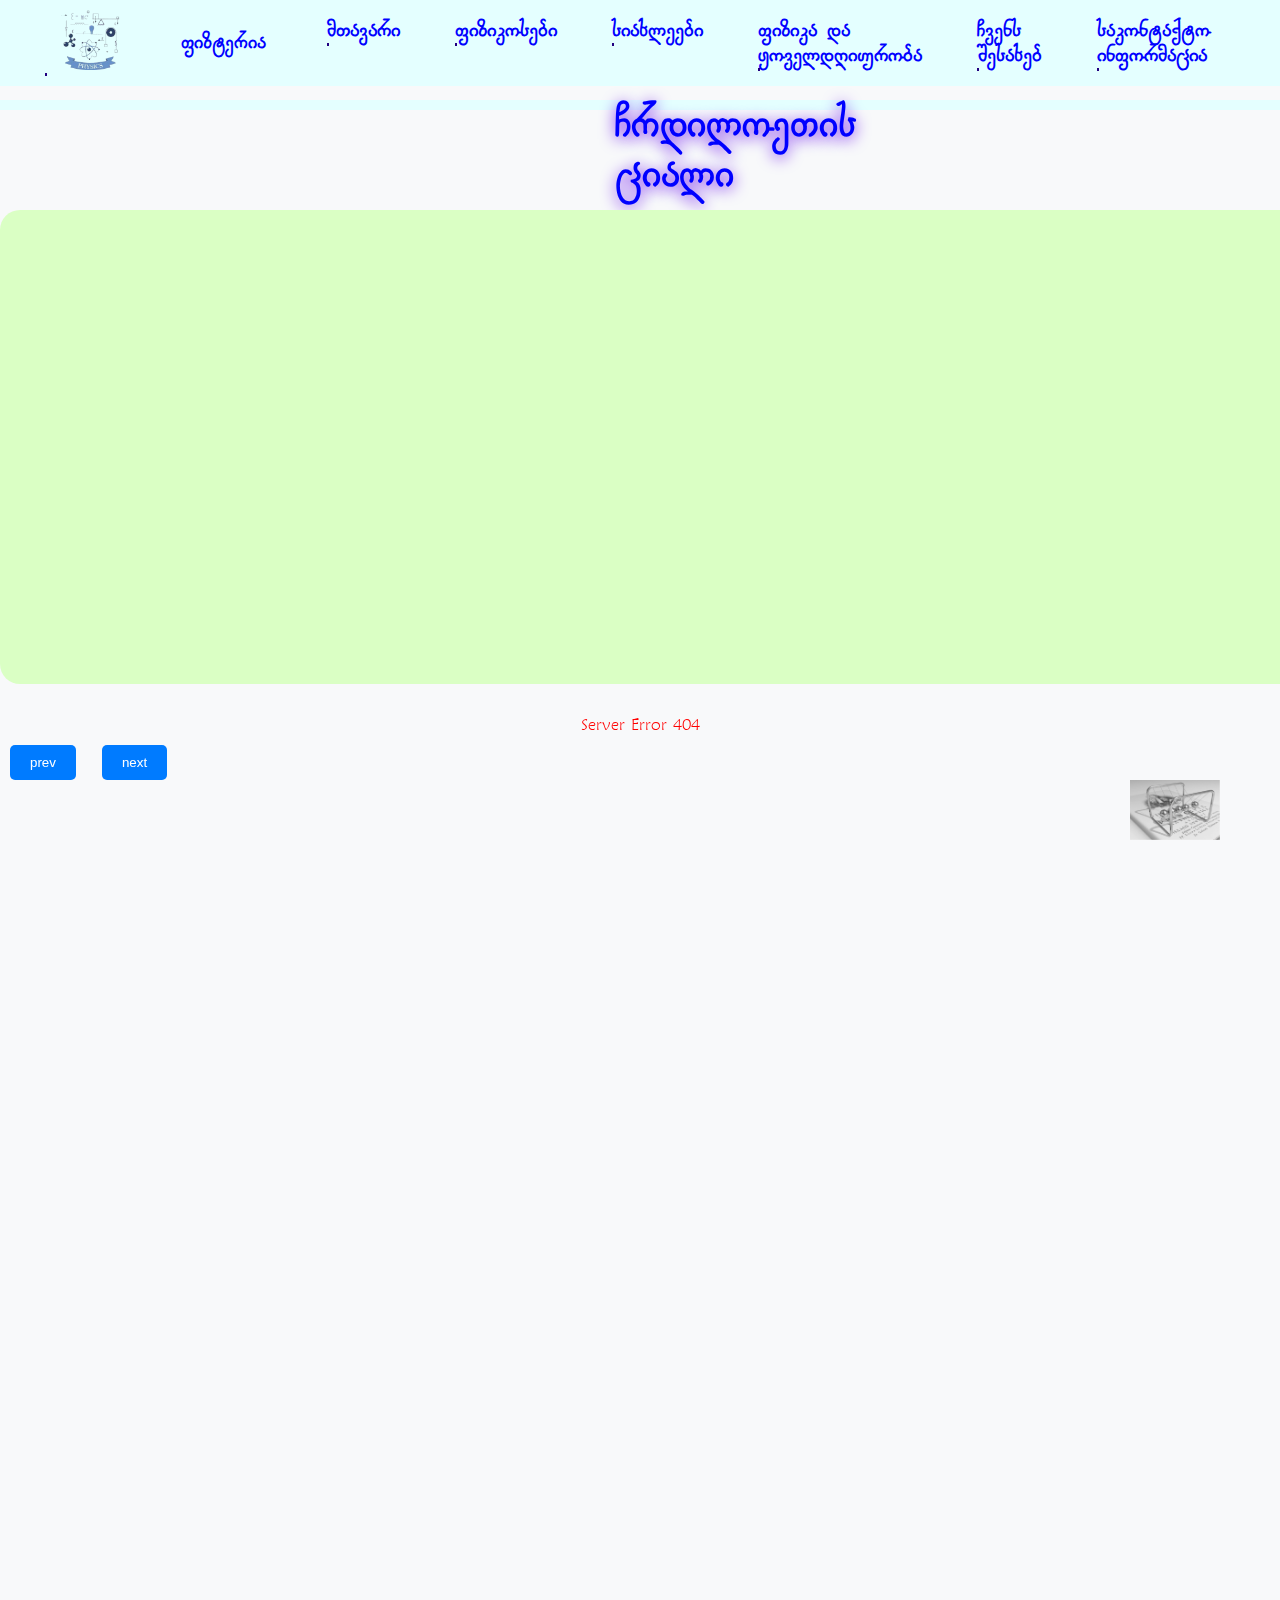
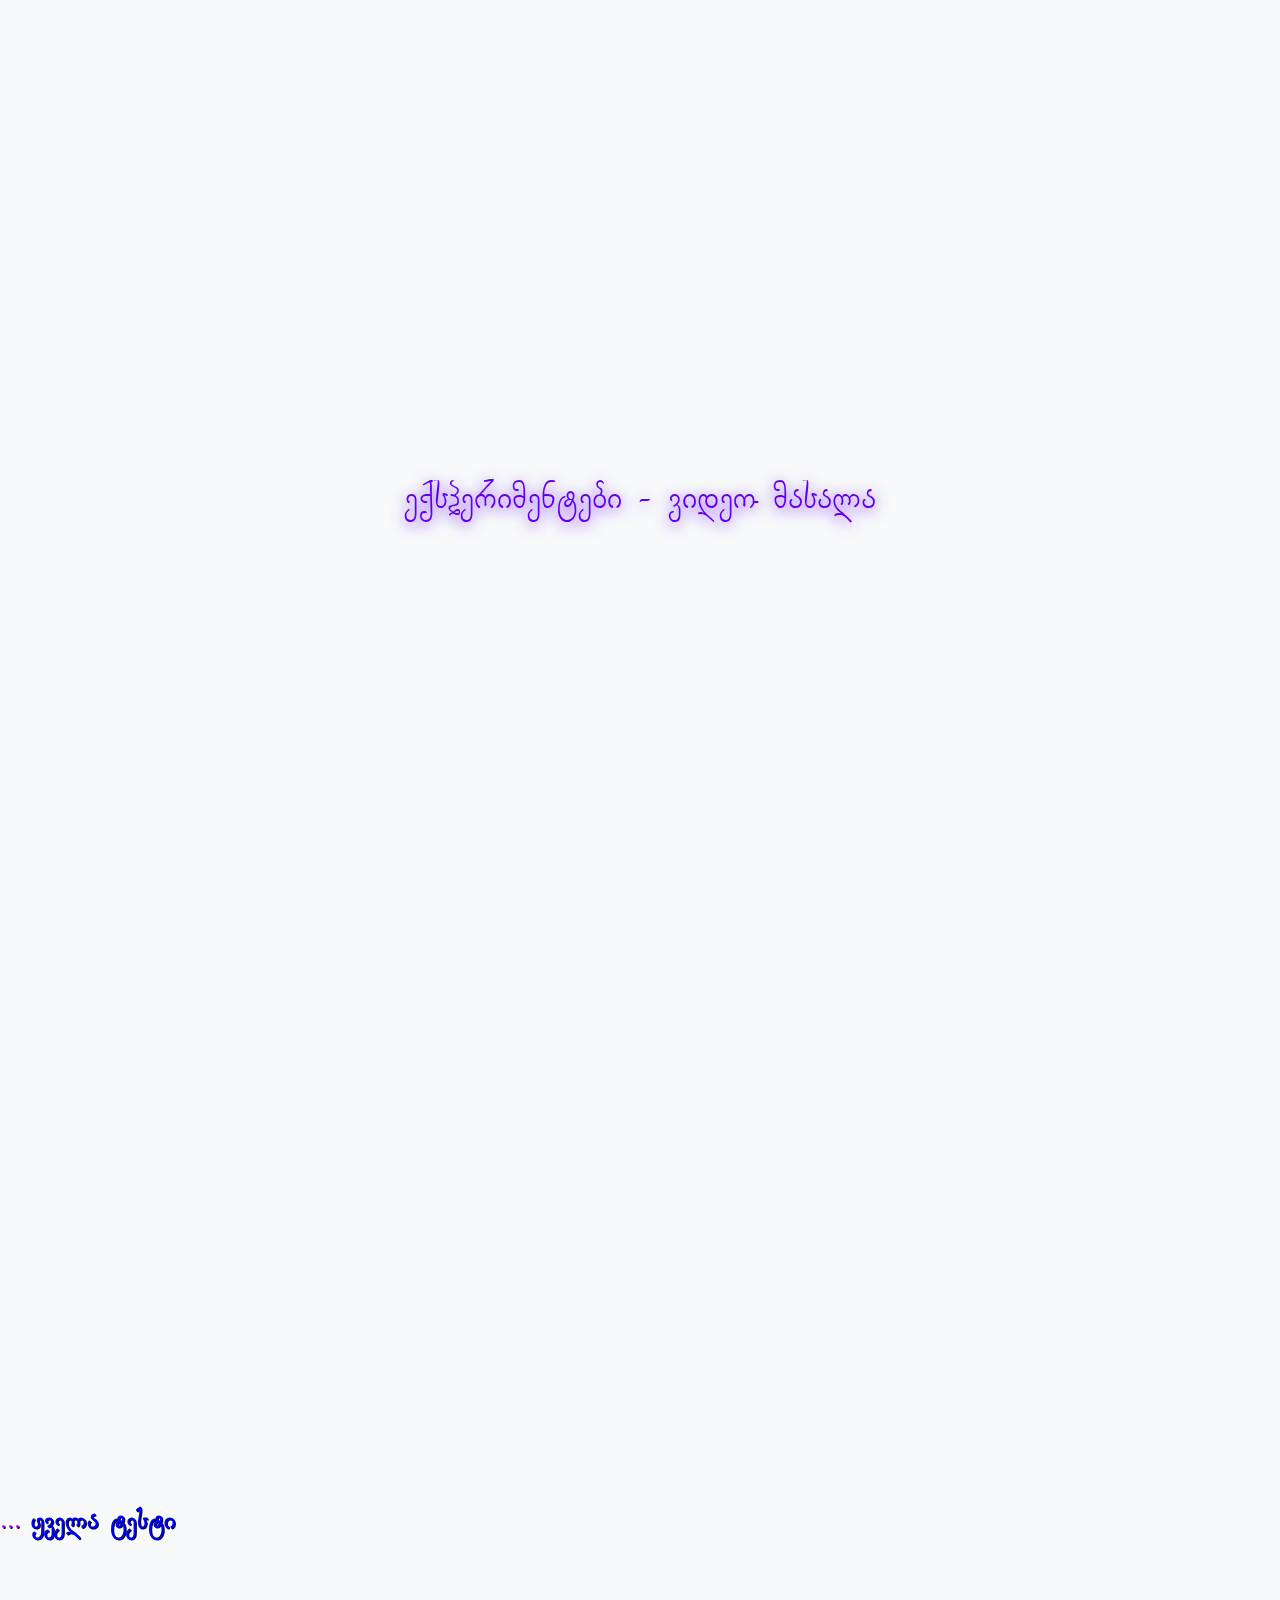
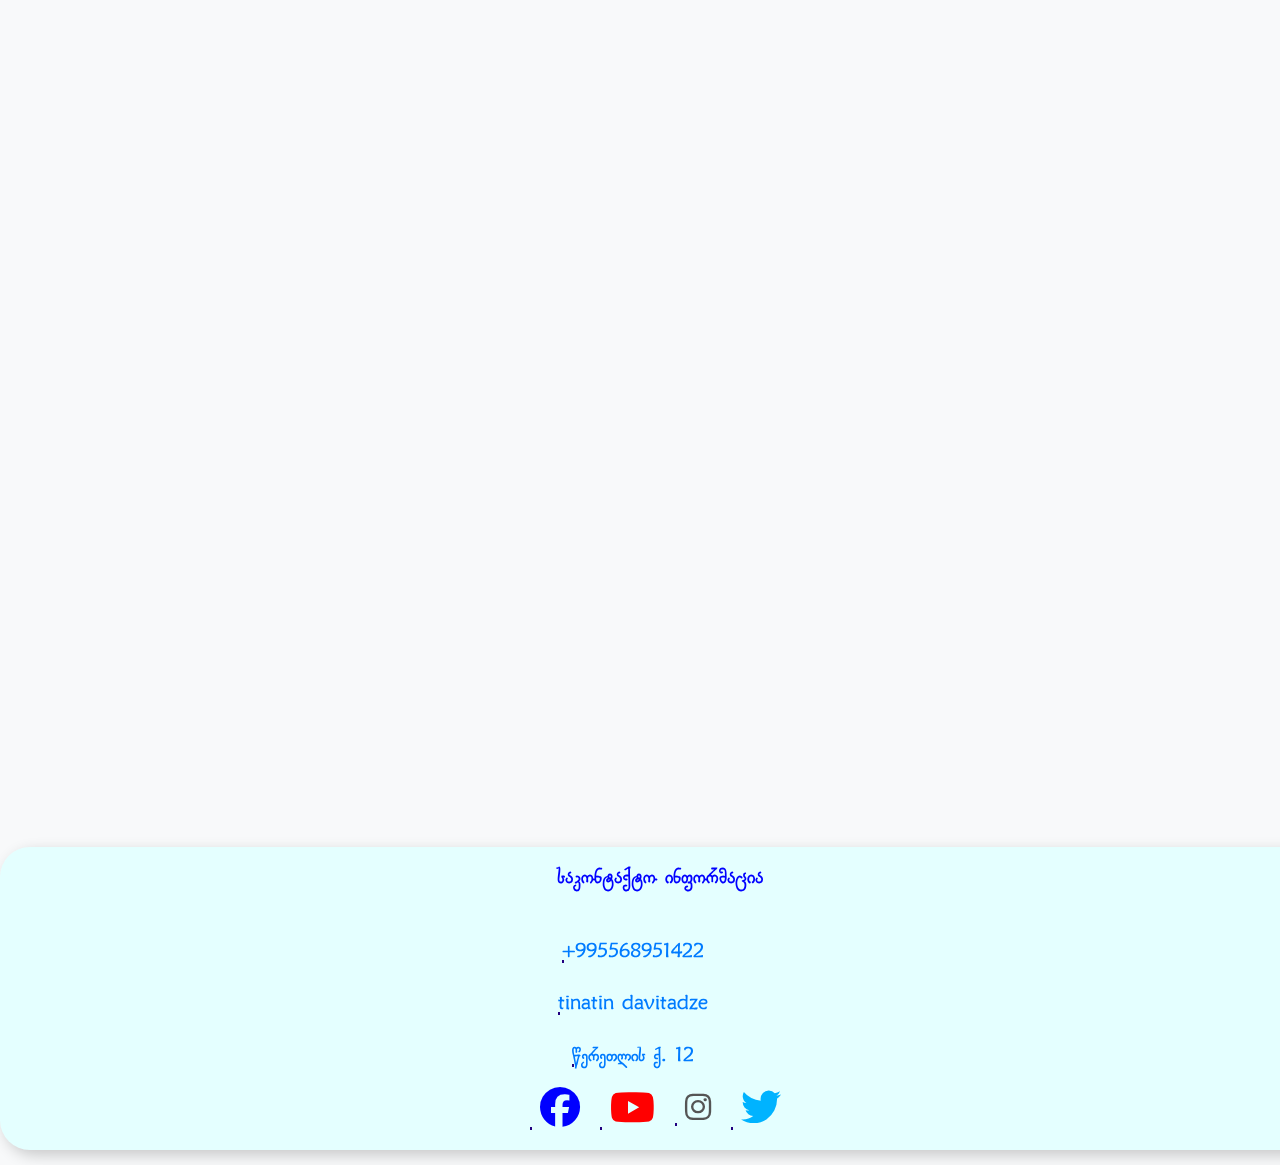
==== commit 0a6e4f73: "fizika" ====
--- a/about.html
+++ b/about.html
@@ -85,42 +85,45 @@
 </head>
 <body class="physicsbody">
   
-
-    <header >
-      
-
+    <header class="header-wraper">
+
+    
+       
+          
+    
         <a  href="index.html"><img class="logo_image"  src="/images/img2.png" alt="physic" title="ფიზიკა"></a>
         
         <h1> <strong> ფიზტერია </strong> </h1>
         
         <nav class="navigation" id="navigation">
-            <ul>
-
+            <ul class="ul">
+    
                 <li class="nav_li"><a href="index.html" target="_blank"><strong>მთავარი</strong></a></li>  
                 
                 
-                <li class="nav_li"><a href="physicists.html" target="_blank"><strong>ფიზიკოსები</strong></a></li>
-
-
+                <li class="nav_li"><a href="physicists.html" target="_blank"><strong> ფიზიკოსები </strong></a></li>
+    
+    
                 <li class="nav_li"><a href="news.html" target="_blank"><strong>სიახლეები</strong></a></li> 
+
+                <li class="nav_li"><a href="fizika_promenebi.html" target="_blank"><strong> ფიზიკა და <br> ყოველდღიურობა </strong></a></li> 
 
                                 
                 <li class="nav_li"><a href="about.html" target="_blank"><strong>ჩვენს</strong> <br> <strong>შესახებ</strong></a></li>
-
+    
                 
                 <li class="nav_li"><a href="contact.html" target="_blank"><strong>საკონტაქტო</strong><br><strong>ინფორმაცია</strong></a></li>
             </ul>
         </nav>
-
-
+    
+    
         <div class="burger" id="burger">
-            <i class="fa-solid fa-bars"></i>
+          <i class="fa-solid fa-bars"></i>
         </div>
         
         
-
+    
     </header>
-
     
  <!-- 
         ასევე ბურგერ მენიუ, რომელით სხვადასხვა რეზოლუციაზე მენიუ და ჩნდება ბურგერ მენიუ. ბურგერ მენიუს დაკლიკებაზე კი გამოდის სვეტად დალაგებული მენიუ -->
@@ -377,6 +380,7 @@
 <script src="about.js"></script>
 <script src="slider.js"></script>
 <script src="script.js"></script>
+<script src="index.js"></script>
 
 </body>
 </html>
--- a/styles/style.css
+++ b/styles/style.css
@@ -23,6 +23,11 @@
   background-color: #f4f4f4;
 } */
 
+@tailwind base;
+@tailwind components;
+@tailwind utilities;
+
+
 header{  
   background-color: rgb(228, 508, 299);  
   font-size: 22px;
@@ -48,6 +53,7 @@
   height: 60px;
 }
 
+
 ul{
   display: -webkit-box;
   display: -ms-flexbox;
@@ -63,6 +69,10 @@
   display: none;
   width: 40px;
   height: 30px;
+  font-size: 28px;
+  cursor: pointer;
+  background: none;
+  border: none;
 }
 
 
@@ -481,9 +491,8 @@
   display: -webkit-box;
   display: -ms-flexbox;
   display: flex;
-
-
-}
+}
+
 
 
 /* BEM   მოდიფაიერი მეთოდოლოგია */
@@ -1336,6 +1345,10 @@
   padding: 40px 20px;
 }
 
+.hidden {
+  display: none;
+}
+
 .scientists__title {
   font-size: 2em;
   color: #333;
@@ -1397,8 +1410,9 @@
 
 
 .scientists__card {
-  position: relative;
-  background-color: #6200ea;
+  /* position: relative;
+  background-color: #6100ea; */
+  background-color: #a45eff;
   display: flex;
   flex-direction: row;
   align-items: center;
@@ -1985,6 +1999,7 @@
 .li_cont {
   list-style: none;
   padding: 0;
+  margin: 0 auto;
   display: -webkit-box;
   display: -ms-flexbox;
   display: flex;
@@ -1995,7 +2010,7 @@
   -webkit-box-align: center;
       -ms-flex-align: center;
           align-items: center;
-  gap: 10px;
+  gap: 5px;
 }
 
 .contact {
@@ -2110,7 +2125,7 @@
   border: none;
   padding: 10px 20px;
   margin: 10px;
-  border-radius: 5px;
+  border-radius: 5px; 
   cursor: pointer;
   -webkit-transition: background 0.3s ease;
   -o-transition: background 0.3s ease;
@@ -2122,4 +2137,27 @@
 /* .index{
   max-width: 450px;
   width: 100%;
-} */+ */
+
+/* ფიზიკა და ყოველდღიურობა */
+.max-w-7xl{
+  margin-top: 120px;
+}
+.mb-2{
+  font-size: 21px;
+}
+.font-bold{
+  font-size: 30px;
+}
+.font-semibold{
+  font-size: 24px;
+}
+
+.mt-2{
+  font-size: 20px;
+  gap: 10px;
+}
+
+.font-bold{
+  font-size: 30px;
+}
--- a/styles/responsive.css
+++ b/styles/responsive.css
@@ -9,7 +9,7 @@
 
 /* მობილურის ნავიგაციის სტილი */
 
-@media (max-width: 320px) {
+/* @media (max-width: 320px) {
   .burger{
     display: block;
   }
@@ -49,6 +49,61 @@
   .burger.open i {
     transform: rotate(90deg);
   }
+} */
+
+
+
+@media (max-width: 420px) {
+  .navigation {
+    display: none;
+    flex-direction: column;
+    align-items: flex-start;
+    position: absolute;
+    top: 60px;
+    left: 0;
+    width: 100%;
+    background: white;
+    box-shadow: 0 4px 6px rgba(0, 0, 0, 0.1);
+    overflow: hidden;
+    max-height: 0;
+    transition: max-height 0.3s ease-in-out;
+    z-index: 1000;
+  }
+
+  .navigation.show {
+    display: flex;
+    max-height: 500px;
+    padding: 10px 20px;
+  }
+
+  .burger {
+    display: block;
+    font-size: 26px;
+    z-index: 1100;
+    position: relative;
+  }
+
+.navigation ul {
+  display: flex;
+  flex-direction: column;
+  gap: 12px;
+  width: 100%;
+  padding: 0;
+  margin: 0;
+  list-style: none;
+}
+
+.navigation ul li {
+  width: 100%;
+}
+
+.navigation ul li a {
+  text-decoration: none;
+  color: #333;
+  font-size: 18px;
+  width: 100%;
+  display: block;
+}
 }
 
 
@@ -303,4 +358,12 @@
     .box {
         width: 90%;
     }
+}
+
+/* ფიზიკა და ყოველდღიურობა */
+@media (max-width: 768px) {
+  .section1, #sectionphys {
+    margin-left: 0;
+    padding: 10px;
+  }
 }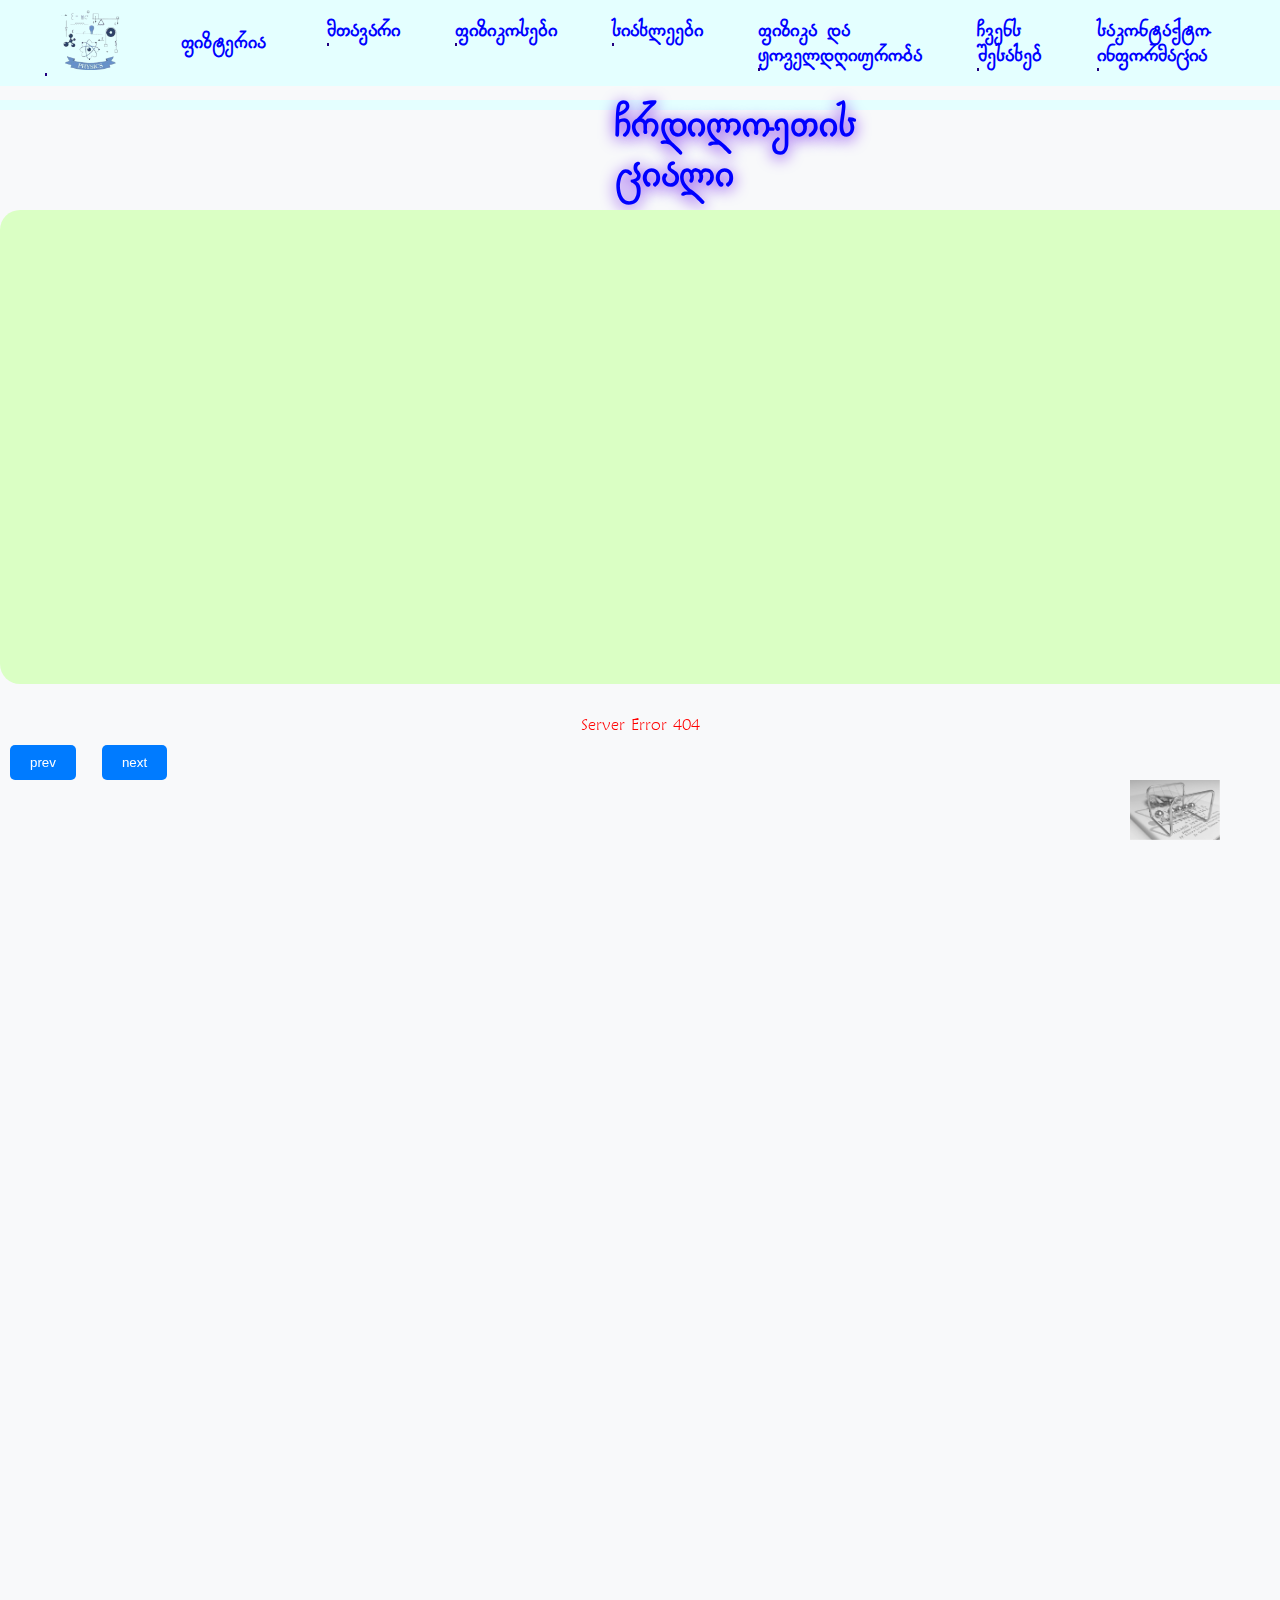
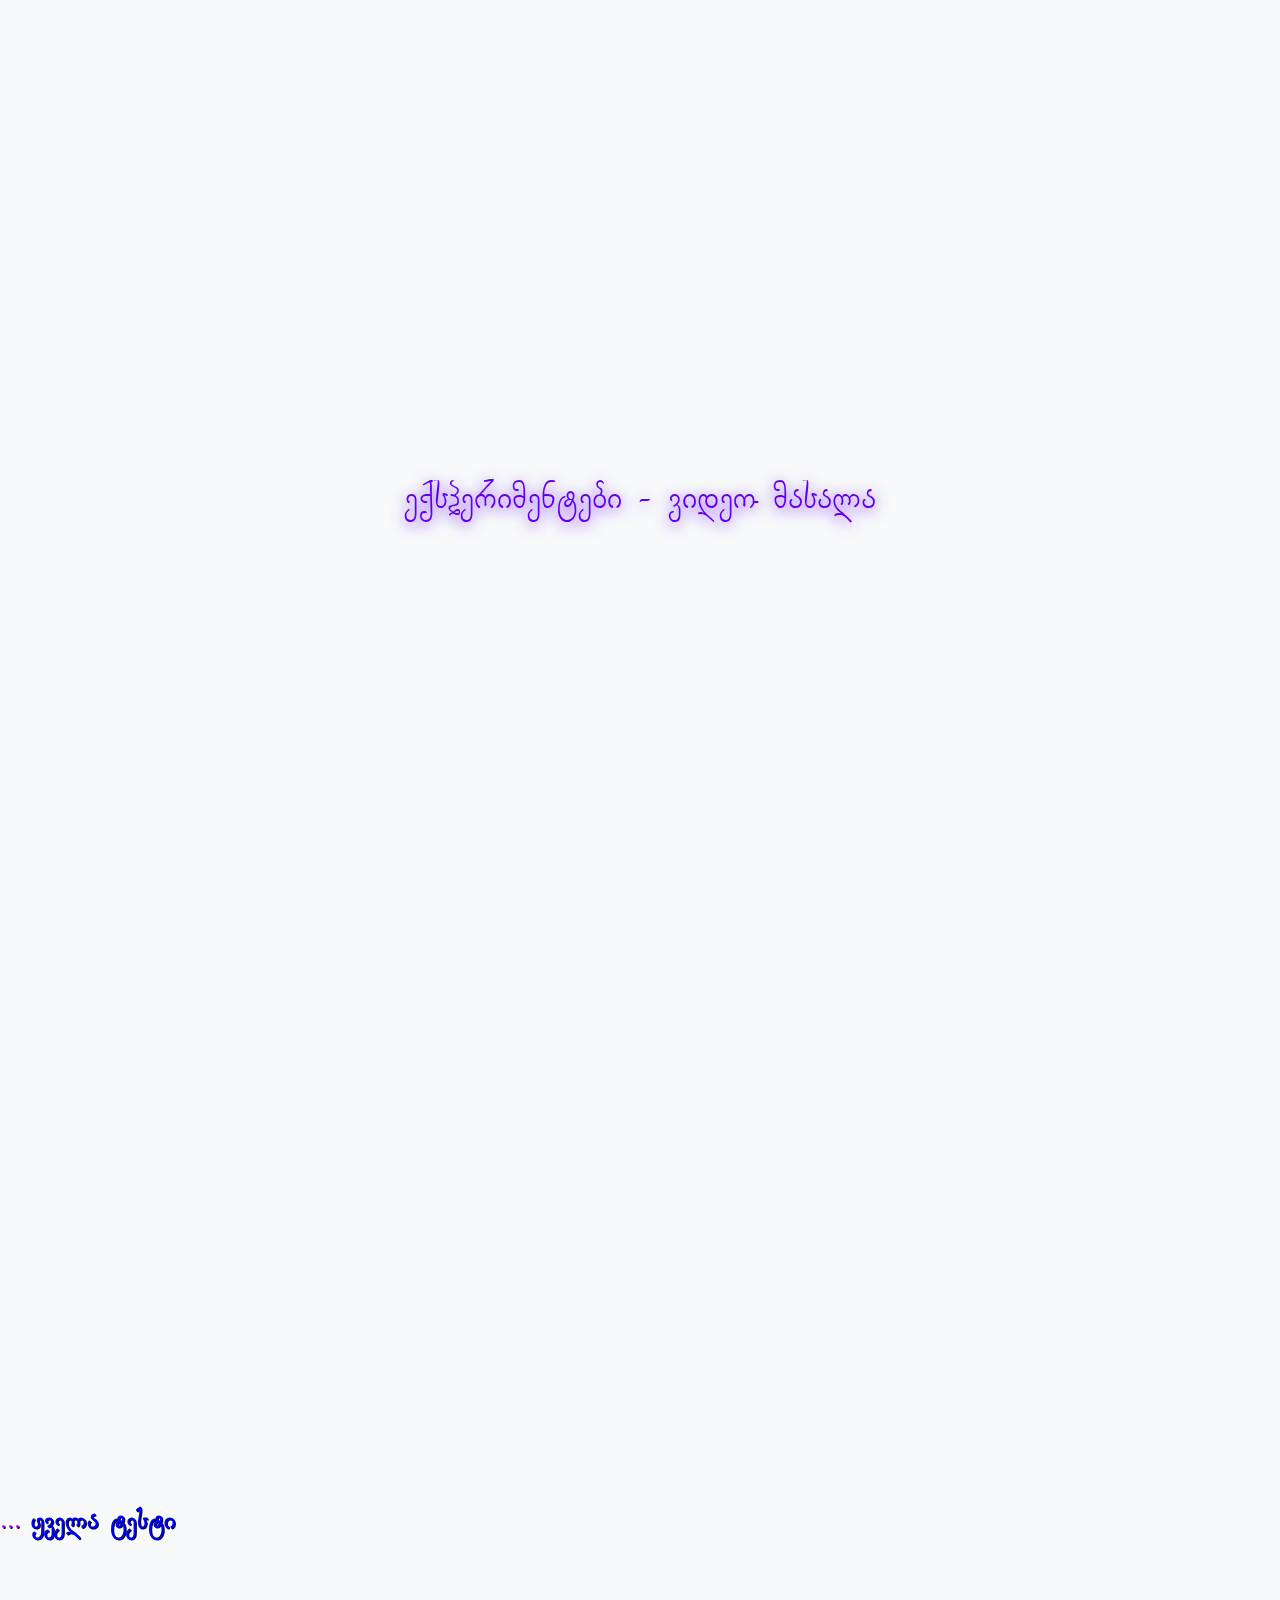
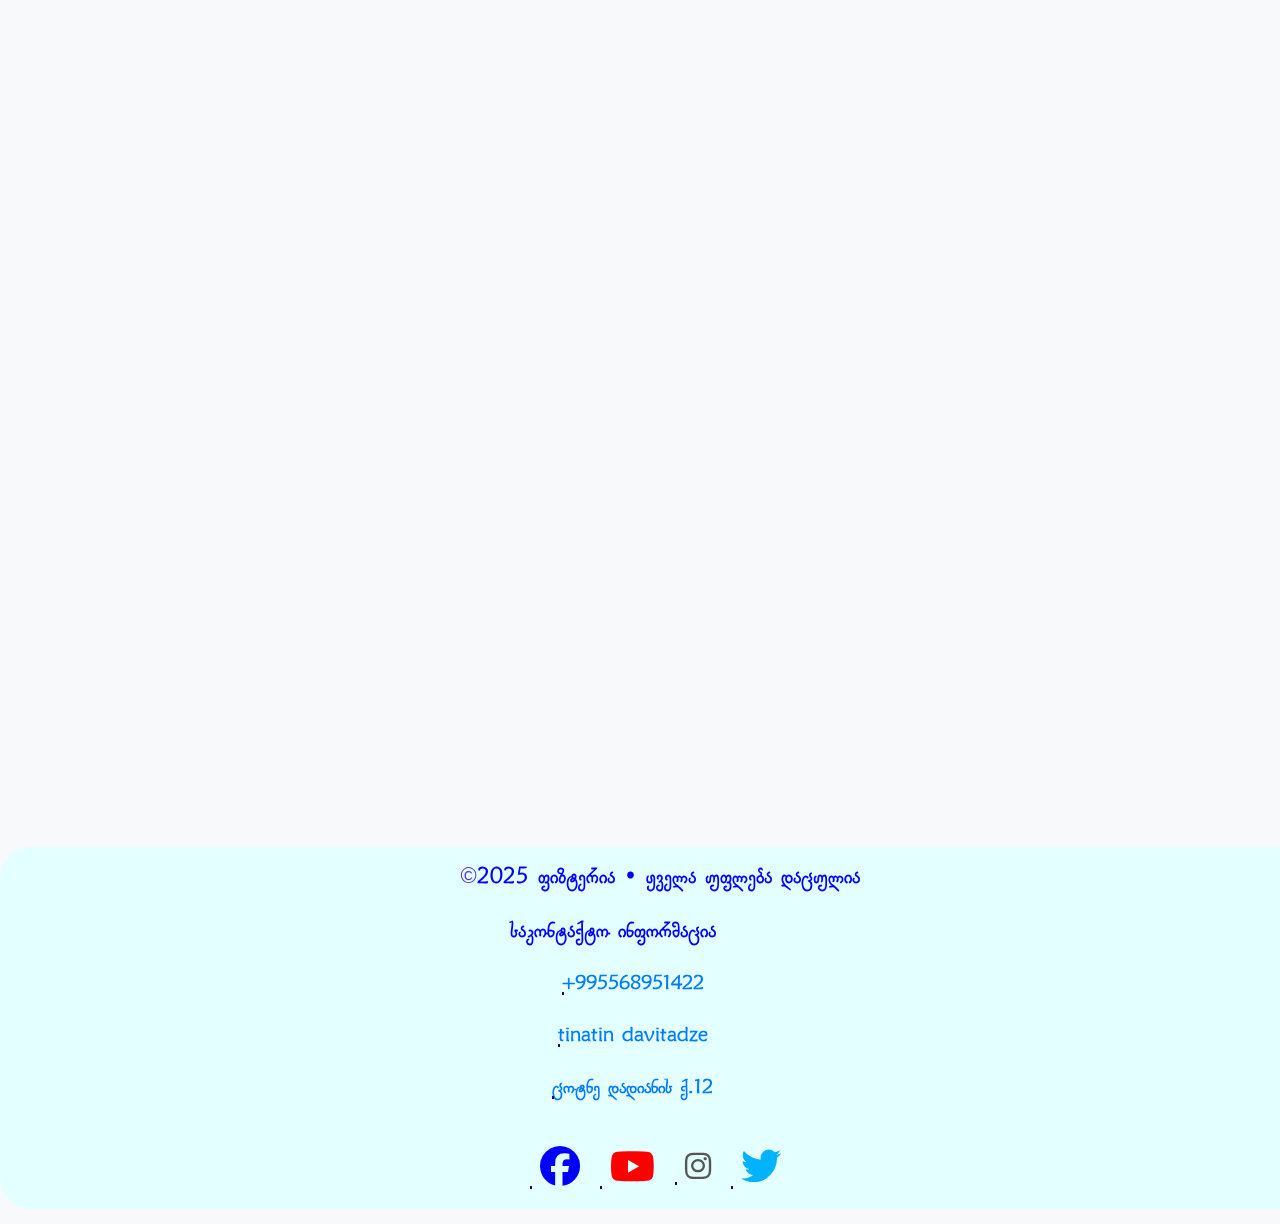
==== commit ccc74fa9: "add fizika.promenebi.html" ====
--- a/about.html
+++ b/about.html
@@ -348,13 +348,15 @@
     <img class="chat_icon" src="/images/Newtons_cradle.gif" alt="Newtons_cradle">  </section>
 
     </main>
-   <footer class="sacont" id="contact">
+    <footer id="contact" class="bg-blue-900 text-white text-center p-6 mt-10">
+ 
         <section>
           <ul class="li_cont">
-            <p class="geo-rel"><b>საკონტაქტო ინფორმაცია</b></p><br><br>
+            <p id="fizteria">&copy;<strong>2025 ფიზტერია • ყველა უფლება დაცულია</strong> </p><br>
+            <p class="geo-rel"><b>საკონტაქტო ინფორმაცია</b></p><br>
             <li><a class="contact" href="tel:+995568951422">+995568951422</a></li><br>
             <li><a class="contact" href="mailto:tinatindavitadze7.com">tinatin davitadze</a></li><br>
-            <li><a class="contact" href="https://www.google.com/maps/search/%E1%83%96%E1%83%94%E1%83%A1%E1%83%A2%E1%83%90%E1%83%A4%E1%83%9D%E1%83%9C%E1%83%98,+%E1%83%AA%E1%83%9D%E1%83%A2%E1%83%9C%E1%83%94+%E1%83%93%E1%83%90%E1%83%93%E1%83%98%E1%83%90%E1%83%9C%E1%83%98%E1%83%A1+%E1%83%A5%E1%83%A3%E1%83%A9%E1%83%90/@42.1140526,43.0311178,15.33z?entry=ttu&g_ep=EgoyMDI1MDExNS4wIKXMDSoASAFQAw%3D%3D">წერეთლის ქ. 12</a></li>
+            <li><a class="contact" href="https://www.google.com/maps/search/%E1%83%96%E1%83%94%E1%83%A1%E1%83%A2%E1%83%90%E1%83%A4%E1%83%9D%E1%83%9C%E1%83%98,+%E1%83%AA%E1%83%9D%E1%83%A2%E1%83%9C%E1%83%94+%E1%83%93%E1%83%90%E1%83%93%E1%83%98%E1%83%90%E1%83%9C%E1%83%98%E1%83%A1+%E1%83%A5%E1%83%A3%E1%83%A9%E1%83%90/@42.1140526,43.0311178,15.33z?entry=ttu&g_ep=EgoyMDI1MDExNS4wIKXMDSoASAFQAw%3D%3D">ცოტნე დადიანის ქ.12</a></li><br>
           </ul>
       
           <!-- აიქონების განლაგება -->
@@ -373,14 +375,15 @@
             </a>
           </div>
         </section>
-</footer>
-<script src="debbuger.js"></script>
-<script src="posts.js"></script>
-<script src="news.js"></script>
-<script src="about.js"></script>
-<script src="slider.js"></script>
-<script src="script.js"></script>
-<script src="index.js"></script>
+      </footer>
+      <script src="index.js"></script>
+      <script src="debbuger.js"></script>
+      <script src="posts.js"></script>
+      <script src="news.js"></script>
+      <script src="about.js"></script>
+      <script src="slider.js"></script>
+      <script src="script.js"></script>
+      <script src="fizika.js"></script>
 
 </body>
 </html>
--- a/styles/style.css
+++ b/styles/style.css
@@ -904,7 +904,7 @@
   border-radius: 20px;
 }
 .bg_image4{
-  background-image:url('https://scontent.ftbs10-1.fna.fbcdn.net/v/t39.30808-6/214532542_4029671400471598_6678748425135507492_n.jpg?_nc_cat=110&ccb=1-7&_nc_sid=2285d6&_nc_eui2=AeH5NBh64l0gcdm6SoiqphZ7uqmRqmdC9Vm6qZGqZ0L1WbvhfOEg3TttnST35Mgynf_HlL9q56Ipww0g6e2J4lCu&_nc_ohc=7VtyoutDpgkQ7kNvgH0OpwM&_nc_oc=AdnmlX275PA45RU_Ck9c2SEjwHEB9wnBqnvUWYlDtI4scj-tTRNswq63GcZ1c-hGpg4&_nc_zt=23&_nc_ht=scontent.ftbs10-1.fna&_nc_gid=7BNAq6Pgqcuf5ttg_qZ0HA&oh=00_AYGBJleCdIKKenQnU5jYN0Kqg5xQDb5G0XFtJYiBntlUfA&oe=67EE4855');
+  background-image:url('https://scontent.ftbs7-1.fna.fbcdn.net/v/t39.30808-6/214532542_4029671400471598_6678748425135507492_n.jpg?_nc_cat=110&ccb=1-7&_nc_sid=2285d6&_nc_eui2=AeH5NBh64l0gcdm6SoiqphZ7uqmRqmdC9Vm6qZGqZ0L1WbvhfOEg3TttnST35Mgynf_HlL9q56Ipww0g6e2J4lCu&_nc_ohc=nGBA-bqfNpAQ7kNvwEWnfY7&_nc_oc=AdnHzZWI5nhmEA-82ksA-B_UdqJ2NGPWo3oMiJQDbJ0hYq1g8UC8fZdPl-dR3UfPwYY&_nc_zt=23&_nc_ht=scontent.ftbs7-1.fna&_nc_gid=8PV2DNsNpxY3BBPDn5M-Gg&oh=00_AfFvCyRknKM1IMQVo7fvs1Mp6K9ZXQeUc8gV1rpD-DpIyQ&oe=6808A655');
   min-height: 550px;
   max-width:1750px ;
   height:100%;
@@ -2161,3 +2161,21 @@
 .font-bold{
   font-size: 30px;
 }
+.bmuli{
+  color: white;
+}
+#bmuli{
+  color: white;
+}
+
+.max-w-10xl{
+  margin-top:80px;
+}
+.bmuli1{
+  color: blue;
+}
+.rounded-xl{
+  width: 350px;
+  height: 150px;
+  margin:0 auto
+}
